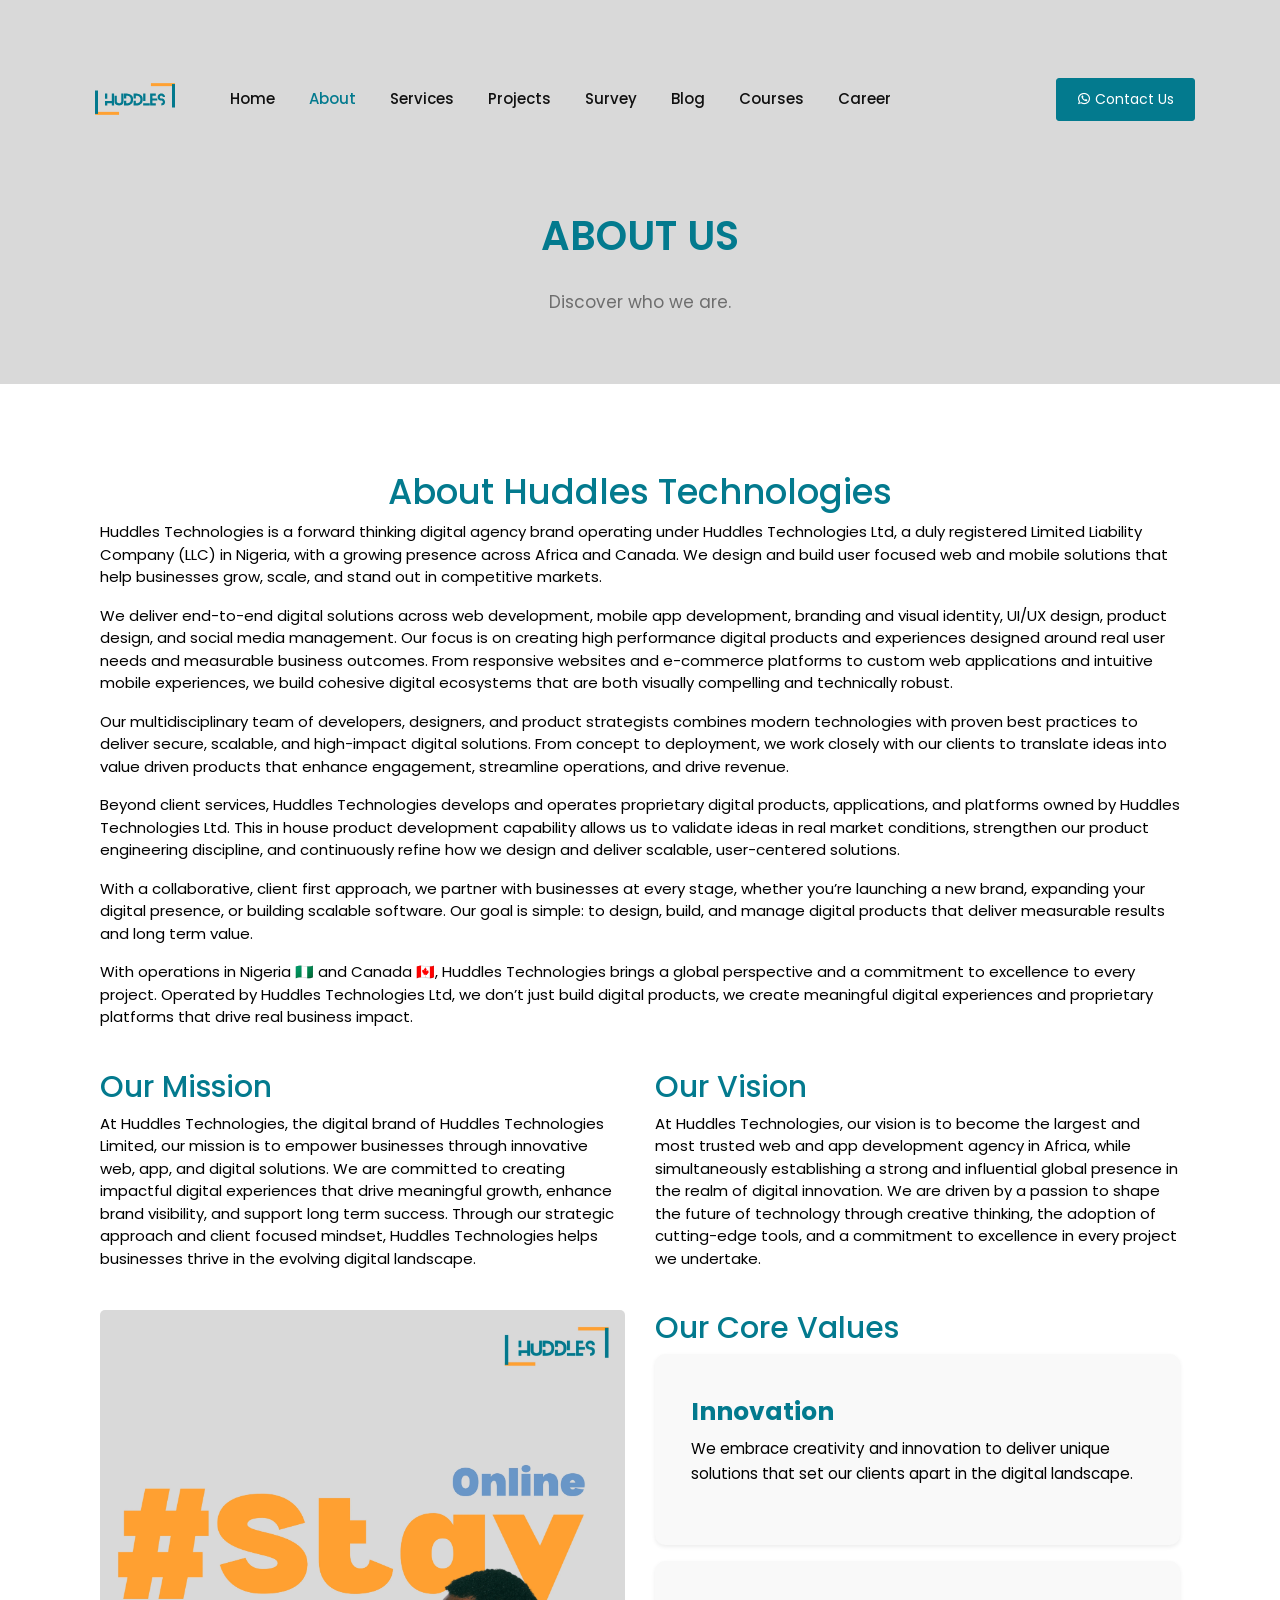
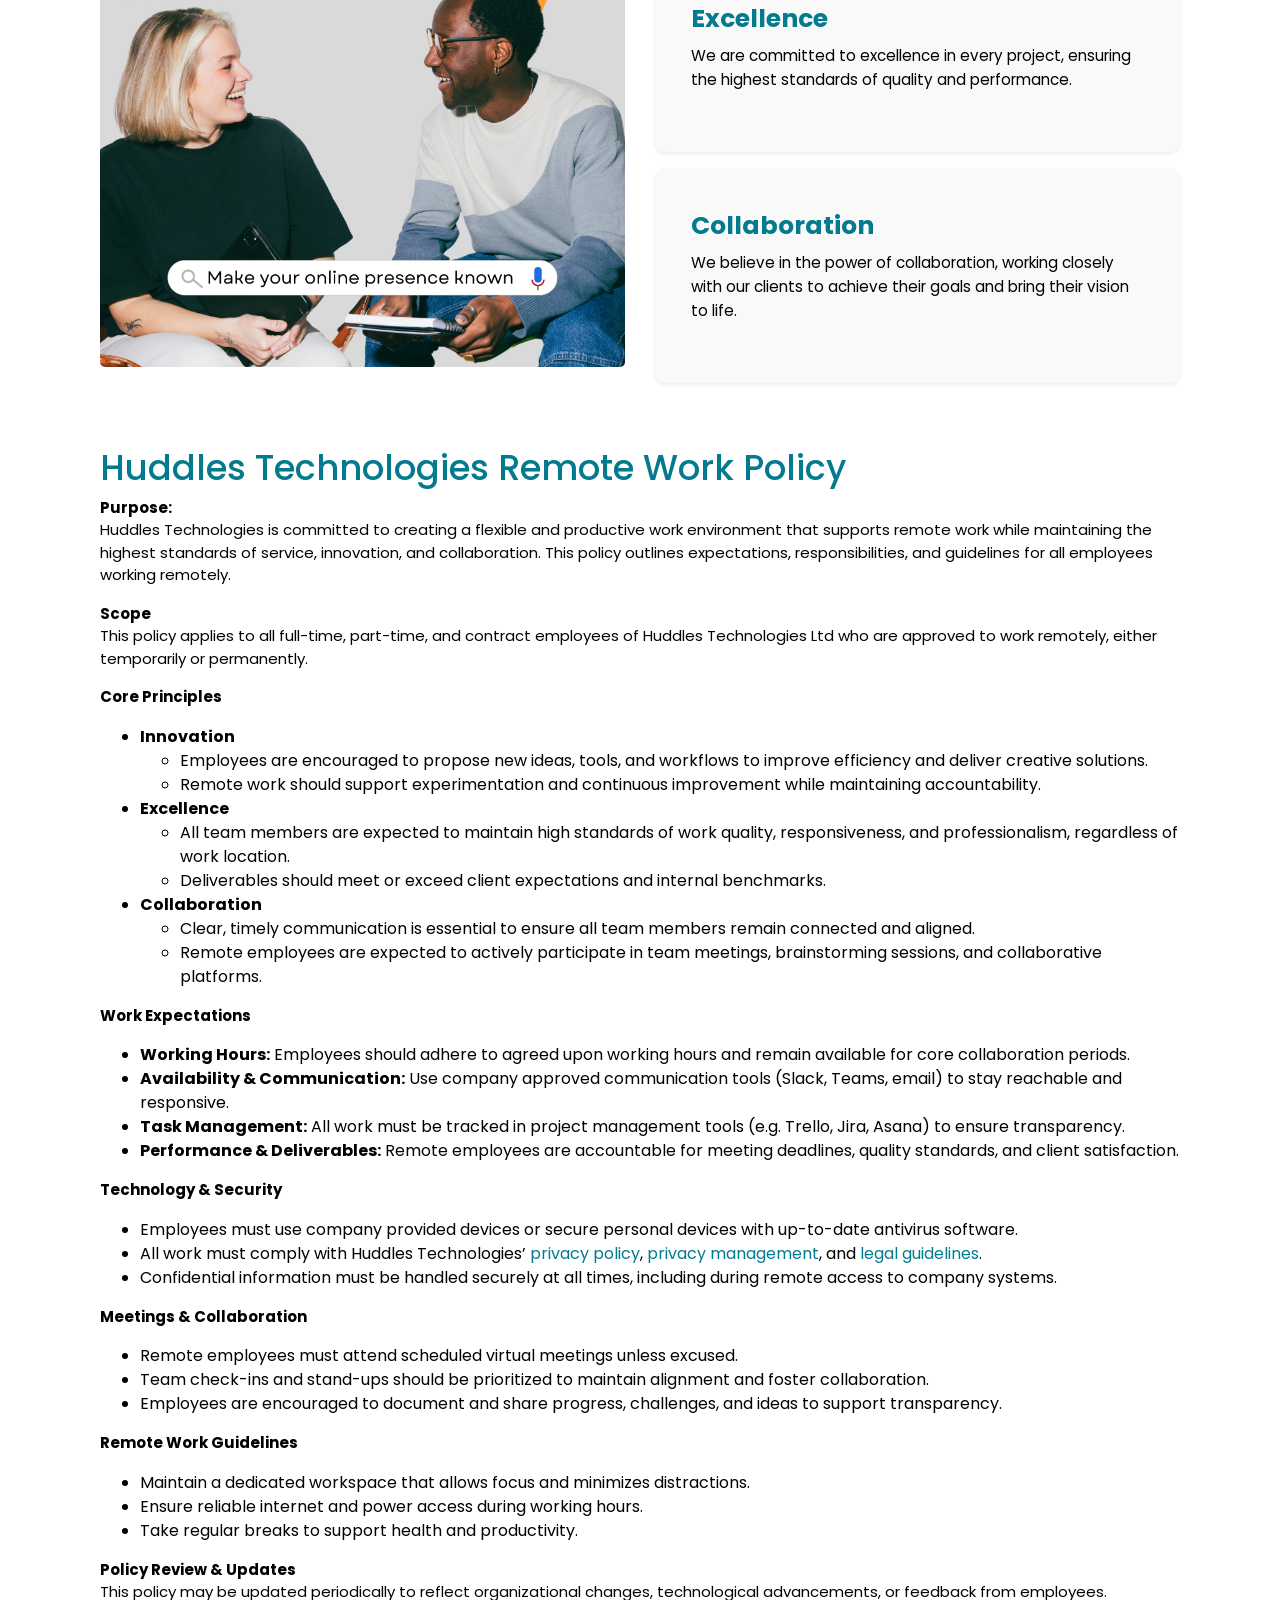
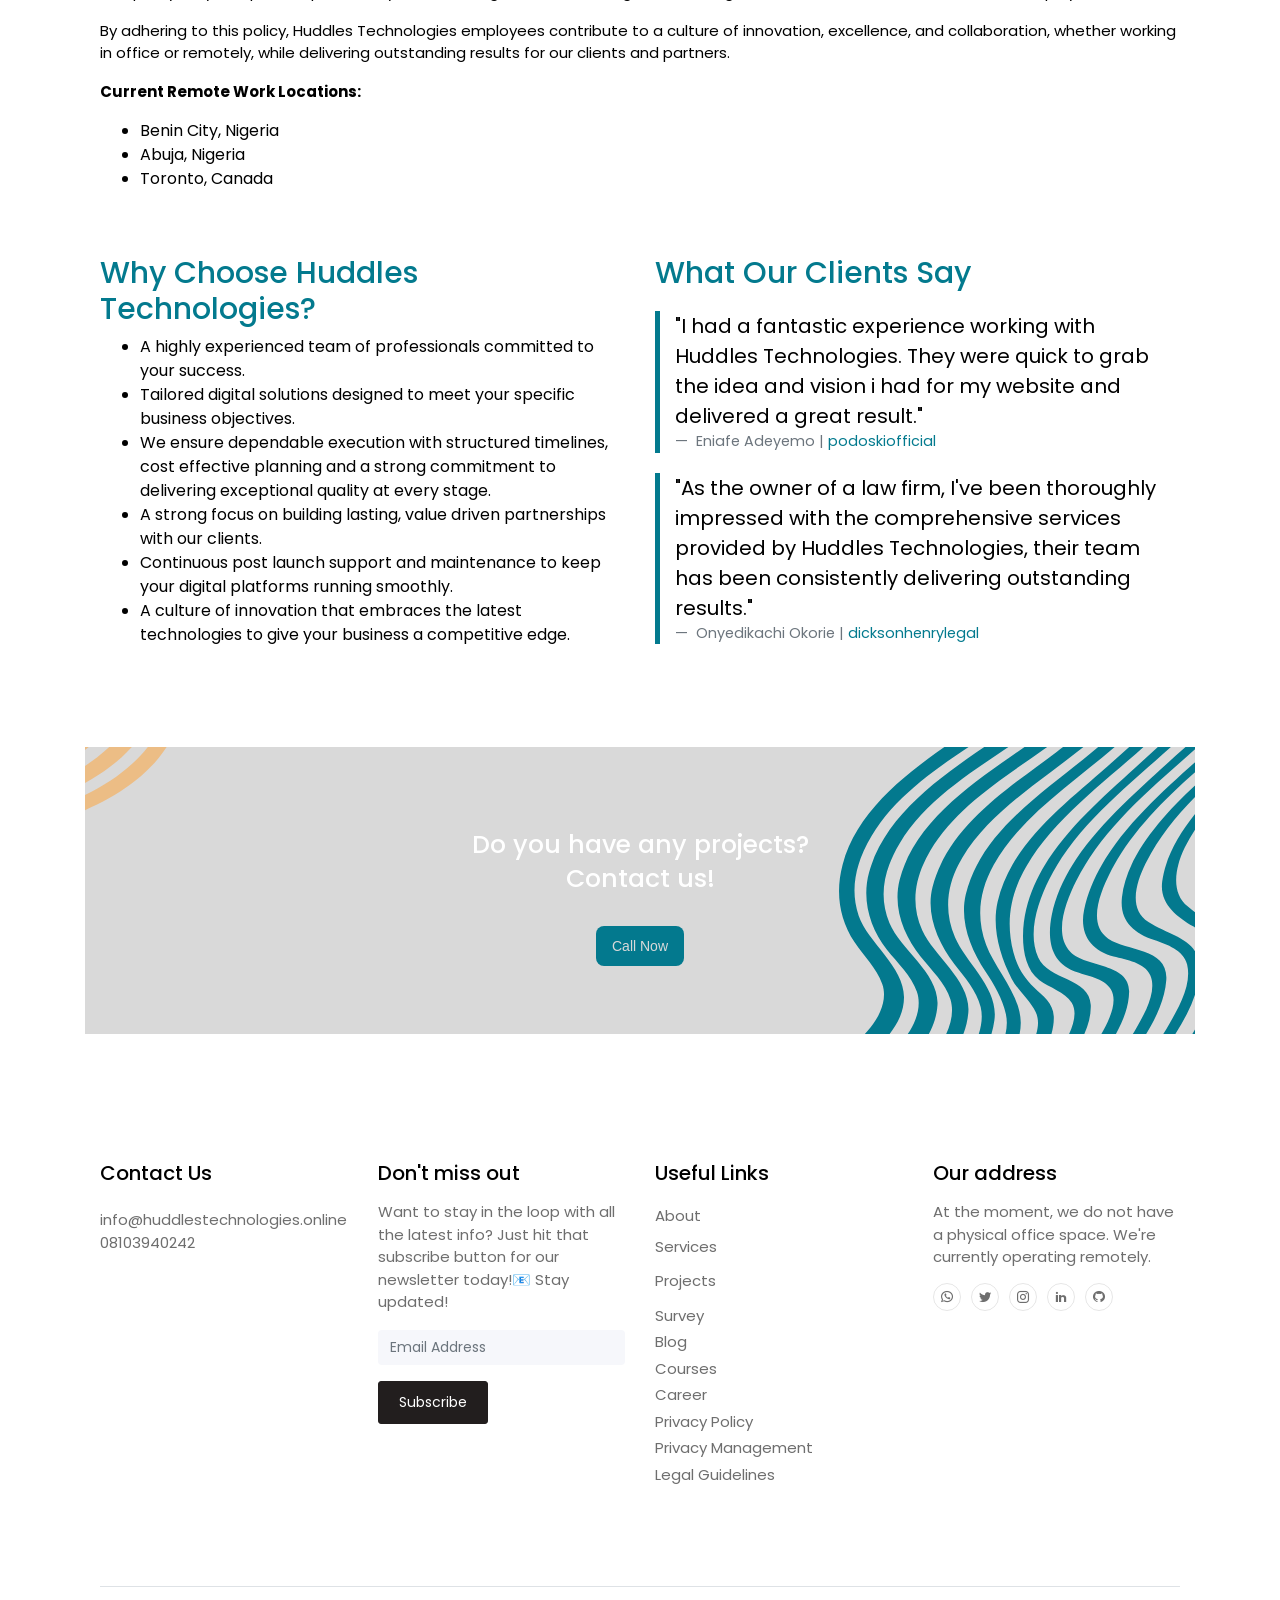
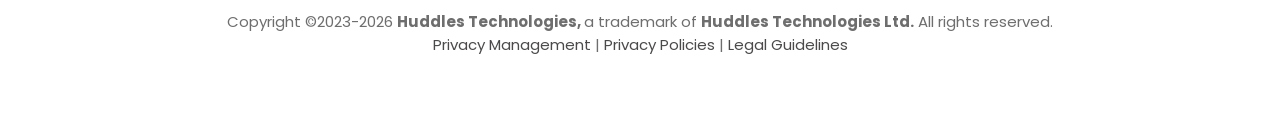
==== about.html @ eb67be65 "first commit" ====
<!DOCTYPE html>
<html lang="en">
  <head>
    <meta charset="UTF-8" />
    <meta name="viewport" content="width=device-width, initial-scale=1.0" />
    <meta http-equiv="X-UA-Compatible" content="ie=edge" />
    <meta
      name="description"
      content="Learn more about Huddles Technologies, our mission, vision, and the innovative solutions we provide in web development, design, and digital services."
    />
    <meta
      name="keywords"
      content="Huddles Technologies Ltd, Huddles Technologies Limited,Huddles Technologies, About Huddles Technologies, Web Development, Web Design, Digital Services, Innovative Solutions"
    />
    <meta
      name="author"
      content="Oviawe Efosa Iruosa - Founder of Huddles Technologies"
    />
    <meta
      property="og:title"
      content="About Huddles Technologies - Our Mission and Vision"
    />
    <meta
      property="og:description"
      content="Discover Huddles Technologies mission to deliver cutting-edge web development and design solutions. Learn about our values and commitment to innovation."
    />
    <meta
      property="og:image"
      content="https://www.huddlestechnologies.online/images/og-image.svg"
    />
    <meta property="og:url" content="https://www.huddlestechnologies.online/about" />
    <meta property="og:type" content="website" />
    <meta property="og:locale" content="en_US" />
    <meta
      name="twitter:title"
      content="About Huddles Technologies - Our Mission and Vision"
    />
    <meta
      name="twitter:description"
      content="Explore Huddles Technologies journey, values, and dedication to providing exceptional web development and digital services."
    />
    <meta
      name="twitter:image"
      content="https://www.huddlestechnologies.online/images/twitter-image.svg"
    />
    <title>
      Huddles Technologies - About Us
    </title>
    <!-- CSS -->
    <link
      rel="stylesheet"
      href="vendors/owl-carousel/css/owl.carousel.min.css"
    />
    <link
      rel="stylesheet"
      href="vendors/owl-carousel/css/owl.theme.default.css"
    />
    <link rel="stylesheet" href="vendors/mdi/css/materialdesignicons.min.css" />
    <link rel="stylesheet" href="vendors/aos/css/aos.css" />
    <link rel="stylesheet" href="css/style.min.css" />
    <link rel="stylesheet" href="stylesheet.css" />
    <!-- Structured data markup -->
    <script type="application/ld+json">
      {
        "@context": "https://schema.org",
        "@type": "WebPage",
        "name": "Huddles Technologies About Us",
        "url": "https://www.huddlestechnologies.online/about",
        "description": "Learn more about Huddles Technologies, our mission, vision, and the innovative solutions we provide in web development, design, and digital services.",
        "image": "https://www.huddlestechnologies.online/images/og-image.svg",
        "author": {
          "@type": "Person",
          "name": "Oviawe Efosa Iruosa",
          "url": "https://www.huddlestechnologies.online/about"
        },
        "publisher": {
          "@type": "Organization",
          "name": "Huddles Technologies Limited",
          "url": "https://www.huddlestechnologies.online",
          "logo": {
            "@type": "ImageObject",
            "url": "https://www.huddlestechnologies.online/images/logos/1.svg"
          }
        },
        "mainEntity": {
          "@type": "WebSite",
          "name": "Huddles Technologies",
          "url": "https://www.huddlestechnologies.online"
        },
        "potentialAction": {
          "@type": "SearchAction",
          "target": "https://www.huddlestechnologies.online/search?q={search_term_string}",
          "query-input": "required name=search_term_string"
        }
      }
      </script>

    <link rel="icon" type="image/x-icon" href="images/logos/prime.webp" />
    <style>
      #back-to-top {
        position: fixed;
        left: 20px;
        bottom: 20px;
        width: 50px;
        height: 50px;
        background-color: #037a8e;
        color: white;
        border: none;
        border-radius: 50%;
        display: flex;
        justify-content: center;
        align-items: center;
        font-size: 24px;
        cursor: pointer;
        z-index: 1500;
        opacity: 0;
        transition: opacity 0.3s ease;
      }
      #back-to-top.show {
        opacity: 1;
      }
    </style>
  </head>
  <body id="body" data-spy="scroll" data-target=".navbar" data-offset="100">
    <header id="header-section">
      <nav class="navbar navbar-expand-lg pl-3 pl-sm-0" id="navbar">
        <div class="container">
          <div class="navbar-brand-wrapper d-flex w-100">
            <img src="images/logos/1.svg" alt="" />
            <button
              class="navbar-toggler ml-auto"
              type="button"
              data-toggle="collapse"
              data-target="#navbarSupportedContent"
              aria-controls="navbarSupportedContent"
              aria-expanded="false"
              aria-label="Toggle navigation"
            >
              <span class="mdi mdi-menu navbar-toggler-icon"></span>
            </button>
          </div>
          <div
            class="collapse navbar-collapse navbar-menu-wrapper"
            id="navbarSupportedContent"
          >
          <ul
          class="navbar-nav align-items-lg-center align-items-start ml-auto"
        >
          <li
            class="d-flex align-items-center justify-content-between pl-4 pl-lg-0"
          >
            <div class="navbar-collapse-logo">
              <img src="images/logos/1.svg" alt="" />
            </div>
            <button
              class="navbar-toggler close-button"
              type="button"
              data-toggle="collapse"
              data-target="#navbarSupportedContent"
              aria-controls="navbarSupportedContent"
              aria-expanded="false"
              aria-label="Toggle navigation"
            >
              <span class="mdi mdi-close navbar-toggler-icon pl-5"></span>
            </button>
          </li>
          <li class="nav-item">
            <a class="nav-link" href="index.html">Home</a>
          </li>
          <li class="nav-item">
            <a class="nav-link" href="#header-section"
              >About<span class="sr-only">(current)</span></a
            >
          </li>
          <li class="nav-item">
            <a class="nav-link" href="services.html">Services</a>
          </li>
          <li class="nav-item">
            <a class="nav-link" href="projects.html">Projects</a>
          </li>
          <li class="nav-item">
            <a class="nav-link" href="survey.html">Survey</a>
          </li>
          <li class="nav-item">
            <a class="nav-link" href="blog.html">Blog </a>
          </li>
          
            <li class="nav-item">
              <a class="nav-link" href="courses.html">Courses</a>
            </li>
            <li class="nav-item">
              <a class="nav-link" href="career.html">Career</a>
            </li>
          <li class="nav-item btn-contact-us pl-4 pl-lg-0">
            <a
            href="https://wa.me/message/TVWBMAG3BNWDH1"
            class="btn btn-primary d-none d-lg-inline-block"
            role="button"
          >
            <span class="mdi mdi-whatsapp"></span> Contact Us
          </a>
          </li>
        
          <!-- Social Media Icons (Visible only on smaller screens) -->
          <li class="nav-item d-lg-none text-center mt-3">
            <a href="https://wa.me/message/TVWBMAG3BNWDH1" class="mx-2">
              <span class="mdi mdi-whatsapp mdi-24px"></span>
            </a>
            <a href="https://x.com/huddlestech?s=21" class="mx-2">
                  <span class="mdi mdi-twitter mdi-24px"  ></span>
                </a>
            <a
              href="https://www.instagram.com/huddles.technologies?igsh=aTY1eXlwOTM2aTB6&utm_source=qr"
              class="mx-2"
            >
              <span class="mdi mdi-instagram mdi-24px"></span>
            </a>
            <a href="https://www.linkedin.com/company/huddlestechnologies" class="mx-2">
              <span class="mdi mdi-linkedin mdi-24px"></span>
            </a>
            <a href="https://github.com/HuddlesTechnologies" class="mx-2">
              <span class="mdi mdi-github-circle mdi-24px"></span>
            </a>
          </li>
        </ul>
          </div>
        </div>
      </nav>
    </header>

    <!-- Smartsupp Live Chat script -->
    <script type="text/javascript">
      var _smartsupp = _smartsupp || {};
      _smartsupp.key = "4b1c319e4ec131598d2878d6bb352740252421fa";
      window.smartsupp ||
        (function (d) {
          var s,
            c,
            o = (smartsupp = function () {
              o._.push(arguments);
            });
          o._ = [];
          s = d.getElementsByTagName("script")[0];
          c = d.createElement("script");
          c.type = "text/javascript";
          c.charset = "utf-8";
          c.async = true;
          c.src = "https://www.smartsuppchat.com/loader.js?";
          s.parentNode.insertBefore(c, s);
        })(document);
    </script>

    <!---SECTION BEGINS-->

    <div class="banner">
      <div class="container">
        <h1 class="font-weight-semibold" style="color: #037a8e">ABOUT US</h1>
        <h6 class="font-weight-normal text-muted pb-3" style="color: #4b4949">
            <h6 class="font-weight-normal text-muted pb-3">
                Discover who we are.
              </h6>
      </div>
      <br />
      <br />
      
     </div>

    <!---=================================================================================================-->
    <div class="content-wrapper">
      <div class="container">
        
        <section class="about-us-section" id="about-us-section">
            <div class="container">
              <div class="row">
                <div class="col-12">
                  <div class="about-intro mx-auto" style="max-width:1200px">
                    <h2 class="text-primary text-center">About Huddles Technologies</h2>
                    <p class="text-muted">
                      Huddles Technologies is a forward thinking digital agency brand operating under Huddles Technologies Ltd, a duly registered Limited Liability Company (LLC) in Nigeria, with a growing presence across Africa and Canada. We design and build user focused web and mobile solutions that help businesses grow, scale, and stand out in competitive markets.
                    </p>
                    <p class="text-muted">
                      We deliver end-to-end digital solutions across web development, mobile app development, branding and visual identity, UI/UX design, product design, and social media management. Our focus is on creating high performance digital products and experiences designed around real user needs and measurable business outcomes. From responsive websites and e-commerce platforms to custom web applications and intuitive mobile experiences, we build cohesive digital ecosystems that are both visually compelling and technically robust.
                    </p>
                    <p class="text-muted">
                      Our multidisciplinary team of developers, designers, and product strategists combines modern technologies with proven best practices to deliver secure, scalable, and high-impact digital solutions. From concept to deployment, we work closely with our clients to translate ideas into value driven products that enhance engagement, streamline operations, and drive revenue.
                    </p>
                    <p class="text-muted">
                      Beyond client services, Huddles Technologies develops and operates proprietary digital products, applications, and platforms owned by Huddles Technologies Ltd. This in house product development capability allows us to validate ideas in real market conditions, strengthen our product engineering discipline, and continuously refine how we design and deliver scalable, user-centered solutions.
                    </p>
                    <p class="text-muted">
                      With a collaborative, client first approach, we partner with businesses at every stage, whether you’re launching a new brand, expanding your digital presence, or building scalable software. Our goal is simple: to design, build, and manage digital products that deliver measurable results and long term value.
                    </p>
                    <p class="text-muted">
                      With operations in Nigeria 🇳🇬 and Canada 🇨🇦, Huddles Technologies brings a global perspective and a commitment to excellence to every project. Operated by Huddles Technologies Ltd, we don’t just build digital products, we create meaningful digital experiences and proprietary platforms that drive real business impact.
                    </p>
                  </div>
                </div>
              </div>

              <div class="row mt-4">
                <div class="col-md-6">
                  <h3 class="text-primary">Our Mission</h3>
                  <p class="text-muted">
                    At Huddles Technologies, the digital brand of Huddles Technologies Limited, our mission is to empower businesses through innovative web, app, and digital solutions. We are committed to creating impactful digital experiences that drive meaningful growth, enhance brand visibility, and support long term success. Through our strategic approach and client focused mindset, Huddles Technologies helps businesses thrive in the evolving digital landscape.
                  </p>
                </div>
                <div class="col-md-6">
                  <h3 class="text-primary">Our Vision</h3>
                  <p class="text-muted">
                    At Huddles Technologies, our vision is to become the largest and most trusted web and app development agency in Africa, while simultaneously establishing a strong and influential global presence in the realm of digital innovation. We are driven by a passion to shape the future of technology through creative thinking, the adoption of cutting-edge tools, and a commitment to excellence in every project we undertake.
                  </p>
                </div>
              </div>

              <div class="row align-items-start mt-4">
                <div class="col-lg-6 mb-4">
                  <img
                    src="images/Ads/ad0055.webp"
                    alt="About Huddles Technologies"
                    class="img-fluid"
                    style="max-width: 100%; border-radius: 5px"
                  />
                </div>

                <div class="col-lg-6 mb-4">
                  <h3 class="text-primary">Our Core Values</h3>
                  <div class="mb-3">
                    <div class="card shadow-sm border-0 h-100">
                      <div class="card-body">
                        <h4 class="text-primary">Innovation</h4>
                        <p class="text-muted">We embrace creativity and innovation to deliver unique solutions that set our clients apart in the digital landscape.</p>
                      </div>
                    </div>
                  </div>
                  <div class="mb-3">
                    <div class="card shadow-sm border-0 h-100">
                      <div class="card-body">
                        <h4 class="text-primary">Excellence</h4>
                        <p class="text-muted">We are committed to excellence in every project, ensuring the highest standards of quality and performance.</p>
                      </div>
                    </div>
                  </div>
                  <div class="mb-3">
                    <div class="card shadow-sm border-0 h-100">
                      <div class="card-body">
                        <h4 class="text-primary">Collaboration</h4>
                        <p class="text-muted">We believe in the power of collaboration, working closely with our clients to achieve their goals and bring their vision to life.</p>
                      </div>
                    </div>
                  </div>
                </div>
              </div>

              <!-- workplace policy -->
              <div class="row mt-4">
                <div class="col-12">
                    <h2 class="text-primary">Huddles Technologies Remote Work Policy</h2>
                    <p class="text-muted"><b>Purpose:</b><br>
                    Huddles Technologies is committed to creating a flexible and productive work environment that supports remote work while maintaining the highest standards of service, innovation, and collaboration. This policy outlines expectations, responsibilities, and guidelines for all employees working remotely.</p>
                    <p class="text-muted"><b>Scope</b><br>
                    This policy applies to all full-time, part-time, and contract employees of Huddles Technologies Ltd who are approved to work remotely, either temporarily or permanently.</p>
                    <p class="text-muted"><b>Core Principles</b></p>
                    <ul class="text-muted">
                      <li><b>Innovation</b><br>
                        <ul>
                          <li>Employees are encouraged to propose new ideas, tools, and workflows to improve efficiency and deliver creative solutions.</li>
                          <li>Remote work should support experimentation and continuous improvement while maintaining accountability.</li>
                        </ul>
                      </li>
                      <li><b>Excellence</b><br>
                        <ul>
                          <li>All team members are expected to maintain high standards of work quality, responsiveness, and professionalism, regardless of work location.</li>
                          <li>Deliverables should meet or exceed client expectations and internal benchmarks.</li>
                        </ul>
                      </li>
                      <li><b>Collaboration</b><br>
                        <ul>
                          <li>Clear, timely communication is essential to ensure all team members remain connected and aligned.</li>
                          <li>Remote employees are expected to actively participate in team meetings, brainstorming sessions, and collaborative platforms.</li>
                        </ul>
                      </li>
                    </ul>
                    <p class="text-muted"><b>Work Expectations</b></p>
                    <ul class="text-muted">
                      <li><b>Working Hours:</b> Employees should adhere to agreed upon working hours and remain available for core collaboration periods.</li>
                      <li><b>Availability & Communication:</b> Use company approved communication tools (Slack, Teams, email) to stay reachable and responsive.</li>
                      <li><b>Task Management:</b> All work must be tracked in project management tools (e.g. Trello, Jira, Asana) to ensure transparency.</li>
                      <li><b>Performance & Deliverables:</b> Remote employees are accountable for meeting deadlines, quality standards, and client satisfaction.</li>
                    </ul>
                    <p class="text-muted"><b>Technology & Security</b></p>
                    <ul class="text-muted">
                      <li>Employees must use company provided devices or secure personal devices with up-to-date antivirus software.</li>
                      <li>All work must comply with Huddles Technologies’ <a href="privacy.html">privacy policy</a>, <a href="privacymgt.html">privacy management</a>, and <a href="legalguide.html">legal guidelines</a>.</li>
                      <li>Confidential information must be handled securely at all times, including during remote access to company systems.</li>
                    </ul>
                    <p class="text-muted"><b>Meetings & Collaboration</b></p>
                    <ul class="text-muted">
                      <li>Remote employees must attend scheduled virtual meetings unless excused.</li>
                      <li>Team check-ins and stand-ups should be prioritized to maintain alignment and foster collaboration.</li>
                      <li>Employees are encouraged to document and share progress, challenges, and ideas to support transparency.</li>
                    </ul>
                    <p class="text-muted"><b>Remote Work Guidelines</b></p>
                    <ul class="text-muted">
                      <li>Maintain a dedicated workspace that allows focus and minimizes distractions.</li>
                      <li>Ensure reliable internet and power access during working hours.</li>
                      <li>Take regular breaks to support health and productivity.</li>
                    </ul>
                    <p class="text-muted"><b>Policy Review & Updates</b><br>
                    This policy may be updated periodically to reflect organizational changes, technological advancements, or feedback from employees.</p>
                    <p class="text-muted">By adhering to this policy, Huddles Technologies employees contribute to a culture of innovation, excellence, and collaboration, whether working in office or remotely, while delivering outstanding results for our clients and partners.</p>
                      <p class="text-muted"><b>Current Remote Work Locations:</b></p>
                      <ul class="text-muted">
                        <li>Benin City, Nigeria</li>
                        <li>Abuja, Nigeria</li>
                        <li>Toronto, Canada</li>
                      </ul>
                </div>
              </div>

              <style>
                /* widen intro section to align with mission/vision columns */
                .about-intro {
                  max-width: 1200px;
                  width: 100%;
                }
                /* override muted color for about write-ups and mission/vision/core values */
                .about-us-section .text-muted,
                .about-intro p {
                  color: #000 !important;
                }

                .card {
                  border-radius: 10px;
                  background-color: #f9f9f9;
                  transition: transform 0.3s ease, box-shadow 0.3s ease;
                }

                .card:hover {
                  transform: translateY(-5px);
                  box-shadow: 0 8px 20px rgba(0, 0, 0, 0.1);
                }

                .card-body h4 {
                  font-weight: bold;
                  margin-bottom: 10px;
                }

                .card-body p {
                  font-size: 0.95rem;
                  line-height: 1.6;
                }
              </style>
      
              <div class="row mt-5">
                <!-- Why Choose Us -->
                <div class="col-lg-6 mb-4">
                  <h3 class="text-primary">Why Choose Huddles Technologies?</h3>
                  <ul class="text-muted">
                    <li>
                      A highly experienced team of professionals committed to your success.
                    </li>
                    <li>
                      Tailored digital solutions designed to meet your specific business objectives.
                    </li>
                    <li>
                      We ensure dependable execution with structured timelines, cost effective planning and a strong commitment to delivering exceptional quality at every stage.
                    </li>
                    <li>
                      A strong focus on building lasting, value driven partnerships with our clients.
                    </li>
                    <li>
                      Continuous post launch support and maintenance to keep your digital platforms running smoothly.
                    </li>
                    <li>
                      A culture of innovation that embraces the latest technologies to give your business a competitive edge.
                    </li>
                    
                  </ul>
                </div>
      
                <!-- Testimonials -->
                <div class="col-lg-6 mb-4">
                  <h3 class="text-primary">What Our Clients Say</h3>
                  <blockquote class="blockquote text-muted">
                    "I had a fantastic experience working with Huddles Technologies. They were quick to grab the idea
                    and vision i had for my website and delivered a great result."
                    <footer class="blockquote-footer">
                      Eniafe Adeyemo | <a href="https://podoskiofficial.com/">podoskiofficial</a>
                    </footer>
                  </blockquote>
                  <blockquote class="blockquote text-muted">
                    "As the owner of a law firm, I've been thoroughly impressed with the comprehensive services 
                    provided by Huddles Technologies, 
                    their team has been consistently delivering outstanding results."
                    <footer class="blockquote-footer">
                     Onyedikachi Okorie | <a href="https://dicksonhenrylegal.com/">dicksonhenrylegal</a>
                    </footer>
                  </blockquote>
                </div>
              </div>
            </div>
          </section>
      
          <style>
            .about-us-section {
              padding: 60px 0;
            }
      
            .section-title {
              font-size: 2.5rem;
              font-weight: bold;
            }
      
            .section-subtitle {
              font-size: 1.2rem;
              margin-top: 10px;
            }
      
            .text-primary {
              color: #037a8e;
            }
      
            .text-muted {
              color: #4b4949;
            }
      
            .blockquote {
              border-left: 5px solid #037a8e;
              padding-left: 15px;
              margin-top: 20px;
            }
      
            .blockquote-footer {
              font-size: 0.9rem;
              color: #6c757d;
            }
          </style>
        <section class="contact-us" id="contact-section">
          <div class="contact-us-bgimage grid-margin">
            <div class="pb-4">
              <h4
                class="px-3 px-md-0 m-0"
                data-aos="fade-down"
                style="color: white"
              >
                Do you have any projects?
              </h4>
              <h4 class="pt-1" data-aos="fade-down" style="color: white">
                Contact us!
              </h4>
            </div>
            <div data-aos="fade-up">
              <!-- HTML !-->
              <a href="tel:08103940242"
                ><button class="button-1" role="button">Call Now</button></a
              >
            </div>
          </div>

          <!---button css code-->

          <style>
            /* CSS */
            .button-1 {
              background-color: #03798e;
              border-radius: 8px;
              border-style: none;
              box-sizing: border-box;
              color: #d9d9d9;
              cursor: pointer;
              display: inline-block;
              font-family: "Haas Grot Text R Web", "Helvetica Neue", Helvetica,
                Arial, sans-serif;
              font-size: 14px;
              font-weight: 500;
              height: 40px;
              line-height: 20px;
              list-style: none;
              margin: 0;
              outline: none;
              padding: 10px 16px;
              position: relative;
              text-align: center;
              text-decoration: none;
              transition: color 100ms;
              vertical-align: baseline;
              user-select: none;
              -webkit-user-select: none;
              touch-action: manipulation;
            }

            .button-1:hover,
            .button-1:focus {
              background-color: #ffa132;
            }
          </style>
        </section>

        <div class="content-wrapper">
          <div class="container">
            <section class="contact-details" id="contact-details-section">
              <div class="row text-center text-md-left">
                <div class="col-12 col-md-6 col-lg-3 grid-margin">
                  <h5 class="pb-2">Contact Us</h5>
                  <div class="pt-2">
                    <a href="mailto:info@huddlestechnologies.online"
                      ><p class="text-muted m-0">
                        info@huddlestechnologies.online
                      </p></a
                    >
                    <a href="tel:08103940242"
                      ><p class="text-muted m-0">08103940242</p></a
                    >
                  </div>
                </div>
                <div class="col-12 col-md-6 col-lg-3 grid-margin">
                  <h5 class="pb-2">Don't miss out</h5>
                  <p class="text-muted">
                    Want to stay in the loop with all the latest info? Just hit
                    that subscribe button for our newsletter today!📧 Stay
                    updated!
                  </p>
                  <form>
                    <input
                      type="text"
                      class="form-control"
                      id="Email"
                      placeholder="Email Address"
                    />
                  </form>
                  <div class="pt-3">
                    <button class="btn btn-dark">Subscribe</button>
                  </div>
                </div>
                <div class="col-12 col-md-6 col-lg-3 grid-margin">
                  <h5 class="pb-2">Useful Links</h5>
                  <a href="about.html"
                    ><p class="m-0 pt-1 pb-2">About</p></a
                  >
                  <a href="services.html"
                    ><p class="m-0 pb-2">Services</p></a
                  >
                  <a href="projects.html"
                    ><p class="m-0 pt-1 pb-2">Projects</p></a
                  >
                  <a href="survey.html"><p class="m-0 pt-1">Survey</p></a>
                  <a href="blog.html"><p class="m-0 pt-1">Blog</p></a>
                    <a href="courses.html"><p class="m-0 pt-1">Courses</p></a>
                    <a href="career.html"><p class="m-0 pt-1">Career</p></a>
                  <a href="privacy.html"
                    ><p class="m-0 pt-1">Privacy Policy</p></a
                  >
                  <a href="privacymgt.html"
                    ><p class="m-0 pt-1">Privacy Management</p></a
                  >
                  <a href="legalguide.html"
                    ><p class="m-0 pt-1">Legal Guidelines</p></a
                  >
                </div>
                <div class="col-12 col-md-6 col-lg-3 grid-margin">
                  <h5 class="pb-2">Our address</h5>
                  <p class="text-muted">
                    At the moment, we do not have a physical office space. We're
                    currently operating remotely.
                  </p>
                  <div
                    class="d-flex justify-content-center justify-content-md-start"
                  >
                    <a href="https://wa.me/message/TVWBMAG3BNWDH1"
                      ><span class="mdi mdi-whatsapp"></span
                    ></a>
                    <a href="https://x.com/huddlestech?s=21"
                      ><span class="mdi mdi-twitter"></span
                    ></a>
                    <a
                      href="https://www.instagram.com/huddles.technologies?igsh=aTY1eXlwOTM2aTB6&utm_source=qr"
                      ><span class="mdi mdi-instagram"></span
                    ></a>
                    <a href="https://www.linkedin.com/company/huddlestechnologies"
                      ><span class="mdi mdi-linkedin"></span
                    ></a>
                    <a href="https://github.com/HuddlesTechnologies"
                      ><span class="mdi mdi-github-circle"></span
                    ></a>
                  </div>
                </div>
              </div>
            </section>
            <footer class="border-top">
              <p class="text-center text-muted pt-4">
                Copyright ©2023-2026
                <b>Huddles Technologies, </b> a trademark of
                <b>Huddles Technologies Ltd.</b> All rights reserved.<br /><a
                  href="privacymgt.html"
                  style="color: #4b4949"
                  >Privacy Management</a
                >
                |
                <a href="privacy.html" style="color: #4b4949"
                  >Privacy Policies</a
                >
                |
                <a href="legalguide.html" style="color: #4b4949"
                  >Legal Guidelines</a
                >
              </p>
            </footer>

            <!---JS section-->
            <script src="vendors/jquery/jquery.min.js"></script>
            <script src="vendors/bootstrap/bootstrap.min.js"></script>
            <script src="vendors/owl-carousel/js/owl.carousel.min.js"></script>
            <script src="vendors/aos/js/aos.js"></script>
            <script src="js/landingpage.js"></script>
            <button id="back-to-top" title="Back to top">&#8679;</button>
            <script>
              document.addEventListener('DOMContentLoaded', function() {
                const backBtn = document.getElementById('back-to-top');
                window.addEventListener('scroll', () => {
                  if (window.scrollY > 300) backBtn.classList.add('show');
                  else backBtn.classList.remove('show');
                });
                backBtn.addEventListener('click', () => {
                  window.scrollTo({ top: 0, behavior: 'smooth' });
                });
              });
            </script>
          </div>
        </div>
      </div>
    </div>
  </body>
</html>
---- css/style.min.css ----
@import "https://fonts.googleapis.com/css?family=Poppins:400,500,700&display=swap";
/*!
 * Bootstrap v4.3.1 (https://getbootstrap.com/)
 * Copyright 2011-2019 The Bootstrap Authors
 * Copyright 2011-2019 Twitter, Inc.
 * Licensed under MIT (https://github.com/twbs/bootstrap/blob/master/LICENSE)
 */
:root {
  --blue: #007bff;
  --indigo: #6610f2;
  --purple: #6f42c1;
  --pink: #037a8e;
  --red: #dc3545;
  --orange: #fd7e14;
  --yellow: #ffc107;
  --green: #28a745;
  --teal: #20c997;
  --cyan: #17a2b8;
  --white: #fff;
  --gray: #6c757d;
  --gray-dark: #343a40;
  --primary: #037a8e;
  --secondary: #d9d9d9;
  --success: #d9d9d8;
  --info: #1998ff;
  --warning: #ffa033;
  --danger: red;
  --light: #fc7341;
  --dark: #221e1e;
  --breakpoint-xs: 0;
  --breakpoint-sm: 576px;
  --breakpoint-md: 768px;
  --breakpoint-lg: 992px;
  --breakpoint-xl: 1200px;
  --font-family-sans-serif: -apple-system, BlinkMacSystemFont, "Segoe UI",
    Roboto, "Helvetica Neue", Arial, "Noto Sans", sans-serif,
    "Apple Color Emoji", "Segoe UI Emoji", "Segoe UI Symbol", "Noto Color Emoji";
  --font-family-monospace: SFMono-Regular, Menlo, Monaco, Consolas,
    "Liberation Mono", "Courier New", monospace;
}
*,
:after,
:before {
  box-sizing: border-box;
}
html {
  font-family: sans-serif;
  line-height: 1.15;
  -webkit-text-size-adjust: 100%;
  -webkit-tap-highlight-color: rgba(0, 0, 0, 0);
}
article,
aside,
figcaption,
figure,
footer,
header,
hgroup,
main,
nav,
section {
  display: block;
}
body {
  font-family: -apple-system, BlinkMacSystemFont, Segoe UI, Roboto,
    Helvetica Neue, Arial, Noto Sans, sans-serif, Apple Color Emoji,
    Segoe UI Emoji, Segoe UI Symbol, Noto Color Emoji;
  font-size: 1rem;
  font-weight: 400;
  line-height: 1.5;
  color: #212529;
  text-align: left;
  background-color: #fff;
}
[tabindex="-1"]:focus {
  outline: 0 !important;
}
hr {
  box-sizing: content-box;
  height: 0;
  overflow: visible;
}
h1,
h2,
h3,
h4,
h5,
h6 {
  margin-top: 0;
  margin-bottom: 0.5rem;
}
p {
  margin-top: 0;
  margin-bottom: 1rem;
}
abbr[data-original-title],
abbr[title] {
  text-decoration: underline;
  -webkit-text-decoration: underline dotted;
  text-decoration: underline dotted;
  cursor: help;
  border-bottom: 0;
  -webkit-text-decoration-skip-ink: none;
  text-decoration-skip-ink: none;
}
address {
  font-style: normal;
  line-height: inherit;
}
address,
dl,
ol,
ul {
  margin-bottom: 1rem;
}
dl,
ol,
ul {
  margin-top: 0;
}
ol ol,
ol ul,
ul ol,
ul ul {
  margin-bottom: 0;
}
dt {
  font-weight: 700;
}
dd {
  margin-bottom: 0.5rem;
  margin-left: 0;
}
blockquote {
  margin: 0 0 1rem;
}
b,
strong {
  font-weight: bolder;
}
small {
  font-size: 80%;
}
sub,
sup {
  position: relative;
  font-size: 75%;
  line-height: 0;
  vertical-align: baseline;
}
sub {
  bottom: -0.25em;
}
sup {
  top: -0.5em;
}
a {
  color: #037a8e;
  text-decoration: none;
  background-color: transparent;
}
a:hover {
  color: #000;
  text-decoration: underline;
}
a:not([href]):not([tabindex]),
a:not([href]):not([tabindex]):focus,
a:not([href]):not([tabindex]):hover {
  color: inherit;
  text-decoration: none;
}
a:not([href]):not([tabindex]):focus {
  outline: 0;
}
code,
kbd,
pre,
samp {
  font-family: SFMono-Regular, Menlo, Monaco, Consolas, Liberation Mono,
    Courier New, monospace;
  font-size: 1em;
}
pre {
  margin-top: 0;
  margin-bottom: 1rem;
  overflow: auto;
}
figure {
  margin: 0 0 1rem;
}
img {
  border-style: none;
}
img,
svg {
  vertical-align: middle;
}
svg {
  overflow: hidden;
}
table {
  border-collapse: collapse;
}
caption {
  padding-top: 0.75rem;
  padding-bottom: 0.75rem;
  color: #6e6e6e;
  text-align: left;
  caption-side: bottom;
}
th {
  text-align: inherit;
}
label {
  display: inline-block;
  margin-bottom: 0.5rem;
}
button {
  border-radius: 0;
}
button:focus {
  outline: 1px dotted;
  outline: 5px auto -webkit-focus-ring-color;
}
button,
input,
optgroup,
select,
textarea {
  margin: 0;
  font-family: inherit;
  font-size: inherit;
  line-height: inherit;
}
button,
input {
  overflow: visible;
}
button,
select {
  text-transform: none;
}
select {
  word-wrap: normal;
}
[type="button"],
[type="reset"],
[type="submit"],
button {
  -webkit-appearance: button;
}
[type="button"]:not(:disabled),
[type="reset"]:not(:disabled),
[type="submit"]:not(:disabled),
button:not(:disabled) {
  cursor: pointer;
}
[type="button"]::-moz-focus-inner,
[type="reset"]::-moz-focus-inner,
[type="submit"]::-moz-focus-inner,
button::-moz-focus-inner {
  padding: 0;
  border-style: none;
}
input[type="checkbox"],
input[type="radio"] {
  box-sizing: border-box;
  padding: 0;
}
input[type="date"],
input[type="datetime-local"],
input[type="month"],
input[type="time"] {
  -webkit-appearance: listbox;
}
textarea {
  overflow: auto;
  resize: vertical;
}
fieldset {
  min-width: 0;
  padding: 0;
  margin: 0;
  border: 0;
}
legend {
  display: block;
  width: 100%;
  max-width: 100%;
  padding: 0;
  margin-bottom: 0.5rem;
  font-size: 1.5rem;
  line-height: inherit;
  color: inherit;
  white-space: normal;
}
progress {
  vertical-align: baseline;
}
[type="number"]::-webkit-inner-spin-button,
[type="number"]::-webkit-outer-spin-button {
  height: auto;
}
[type="search"] {
  outline-offset: -2px;
  -webkit-appearance: none;
}
[type="search"]::-webkit-search-decoration {
  -webkit-appearance: none;
}
::-webkit-file-upload-button {
  font: inherit;
  -webkit-appearance: button;
}
output {
  display: inline-block;
}
summary {
  display: list-item;
  cursor: pointer;
}
template {
  display: none;
}
[hidden] {
  display: none !important;
}
.h1,
.h2,
.h3,
.h4,
.h5,
.h6,
h1,
h2,
h3,
h4,
h5,
h6 {
  margin-bottom: 0.5rem;
  font-weight: 500;
  line-height: 1.2;
}
.h1,
h1 {
  font-size: 2.5rem;
}
.h2,
h2 {
  font-size: 2rem;
}
.h3,
h3 {
  font-size: 1.75rem;
}
.h4,
h4 {
  font-size: 1.5rem;
}
.h5,
h5 {
  font-size: 1.25rem;
}
.h6,
h6 {
  font-size: 1rem;
}
.lead {
  font-size: 1.25rem;
  font-weight: 300;
}
.display-1 {
  font-size: 6rem;
}
.display-1,
.display-2 {
  font-weight: 300;
  line-height: 1.2;
}
.display-2 {
  font-size: 5.5rem;
}
.display-3 {
  font-size: 4.5rem;
}
.display-3,
.display-4 {
  font-weight: 300;
  line-height: 1.2;
}
.display-4 {
  font-size: 3.5rem;
}
hr {
  margin-top: 1rem;
  margin-bottom: 1rem;
  border: 0;
  border-top: 1px solid rgba(0, 0, 0, 0.1);
}
.small,
small {
  font-size: 80%;
  font-weight: 400;
}
.mark,
mark {
  padding: 0.2em;
  background-color: #fcf8e3;
}
.list-inline,
.list-unstyled {
  padding-left: 0;
  list-style: none;
}
.list-inline-item {
  display: inline-block;
}
.list-inline-item:not(:last-child) {
  margin-right: 0.5rem;
}
.initialism {
  font-size: 90%;
  text-transform: uppercase;
}
.blockquote {
  margin-bottom: 1rem;
  font-size: 1.25rem;
}
.blockquote-footer {
  display: block;
  font-size: 80%;
  color: #6c757d;
}
.blockquote-footer:before {
  content: "\2014\00A0";
}
.img-fluid,
.img-thumbnail {
  max-width: 100%;
  height: auto;
}
.img-thumbnail {
  padding: 0.25rem;
  background-color: #fff;
  border: 1px solid #dee2e6;
  border-radius: 0.25rem;
}
.figure {
  display: inline-block;
}
.figure-img {
  margin-bottom: 0.5rem;
  line-height: 1;
}
.figure-caption {
  font-size: 90%;
  color: #6c757d;
}
code {
  font-size: 87.5%;
  color: #037a8e;
  word-break: break-word;
}
a > code {
  color: inherit;
}
kbd {
  padding: 0.2rem 0.4rem;
  font-size: 87.5%;
  color: #fff;
  background-color: #212529;
  border-radius: 0.2rem;
}
kbd kbd {
  padding: 0;
  font-size: 100%;
  font-weight: 700;
}
pre {
  display: block;
  font-size: 87.5%;
  color: #212529;
}
pre code {
  font-size: inherit;
  color: inherit;
  word-break: normal;
}
.pre-scrollable {
  max-height: 340px;
  overflow-y: scroll;
}
.container {
  width: 100%;
  padding-right: 15px;
  padding-left: 15px;
  margin-right: auto;
  margin-left: auto;
}
@media (min-width: 576px) {
  .container {
    max-width: 540px;
  }
}
@media (min-width: 768px) {
  .container {
    max-width: 720px;
  }
}
@media (min-width: 992px) {
  .container {
    max-width: 960px;
  }
}
@media (min-width: 1200px) {
  .container {
    max-width: 1140px;
  }
}
.container-fluid {
  width: 100%;
  padding-right: 15px;
  padding-left: 15px;
  margin-right: auto;
  margin-left: auto;
}
.row {
  display: flex;
  flex-wrap: wrap;
  margin-right: -15px;
  margin-left: -15px;
}
.no-gutters {
  margin-right: 0;
  margin-left: 0;
}
.no-gutters > .col,
.no-gutters > [class*="col-"] {
  padding-right: 0;
  padding-left: 0;
}
.col,
.col-1,
.col-2,
.col-3,
.col-4,
.col-5,
.col-6,
.col-7,
.col-8,
.col-9,
.col-10,
.col-11,
.col-12,
.col-auto,
.col-lg,
.col-lg-1,
.col-lg-2,
.col-lg-3,
.col-lg-4,
.col-lg-5,
.col-lg-6,
.col-lg-7,
.col-lg-8,
.col-lg-9,
.col-lg-10,
.col-lg-11,
.col-lg-12,
.col-lg-auto,
.col-md,
.col-md-1,
.col-md-2,
.col-md-3,
.col-md-4,
.col-md-5,
.col-md-6,
.col-md-7,
.col-md-8,
.col-md-9,
.col-md-10,
.col-md-11,
.col-md-12,
.col-md-auto,
.col-sm,
.col-sm-1,
.col-sm-2,
.col-sm-3,
.col-sm-4,
.col-sm-5,
.col-sm-6,
.col-sm-7,
.col-sm-8,
.col-sm-9,
.col-sm-10,
.col-sm-11,
.col-sm-12,
.col-sm-auto,
.col-xl,
.col-xl-1,
.col-xl-2,
.col-xl-3,
.col-xl-4,
.col-xl-5,
.col-xl-6,
.col-xl-7,
.col-xl-8,
.col-xl-9,
.col-xl-10,
.col-xl-11,
.col-xl-12,
.col-xl-auto {
  position: relative;
  width: 100%;
  padding-right: 15px;
  padding-left: 15px;
}
.col {
  flex-basis: 0;
  flex-grow: 1;
  max-width: 100%;
}
.col-auto {
  flex: 0 0 auto;
  width: auto;
  max-width: 100%;
}
.col-1 {
  flex: 0 0 8.33333%;
  max-width: 8.33333%;
}
.col-2 {
  flex: 0 0 16.66667%;
  max-width: 16.66667%;
}
.col-3 {
  flex: 0 0 25%;
  max-width: 25%;
}
.col-4 {
  flex: 0 0 33.33333%;
  max-width: 33.33333%;
}
.col-5 {
  flex: 0 0 41.66667%;
  max-width: 41.66667%;
}
.col-6 {
  flex: 0 0 50%;
  max-width: 50%;
}
.col-7 {
  flex: 0 0 58.33333%;
  max-width: 58.33333%;
}
.col-8 {
  flex: 0 0 66.66667%;
  max-width: 66.66667%;
}
.col-9 {
  flex: 0 0 75%;
  max-width: 75%;
}
.col-10 {
  flex: 0 0 83.33333%;
  max-width: 83.33333%;
}
.col-11 {
  flex: 0 0 91.66667%;
  max-width: 91.66667%;
}
.col-12 {
  flex: 0 0 100%;
  max-width: 100%;
}
.order-first {
  order: -1;
}
.order-last {
  order: 13;
}
.order-0 {
  order: 0;
}
.order-1 {
  order: 1;
}
.order-2 {
  order: 2;
}
.order-3 {
  order: 3;
}
.order-4 {
  order: 4;
}
.order-5 {
  order: 5;
}
.order-6 {
  order: 6;
}
.order-7 {
  order: 7;
}
.order-8 {
  order: 8;
}
.order-9 {
  order: 9;
}
.order-10 {
  order: 10;
}
.order-11 {
  order: 11;
}
.order-12 {
  order: 12;
}
.offset-1 {
  margin-left: 8.33333%;
}
.offset-2 {
  margin-left: 16.66667%;
}
.offset-3 {
  margin-left: 25%;
}
.offset-4 {
  margin-left: 33.33333%;
}
.offset-5 {
  margin-left: 41.66667%;
}
.offset-6 {
  margin-left: 50%;
}
.offset-7 {
  margin-left: 58.33333%;
}
.offset-8 {
  margin-left: 66.66667%;
}
.offset-9 {
  margin-left: 75%;
}
.offset-10 {
  margin-left: 83.33333%;
}
.offset-11 {
  margin-left: 91.66667%;
}
@media (min-width: 576px) {
  .col-sm {
    flex-basis: 0;
    flex-grow: 1;
    max-width: 100%;
  }
  .col-sm-auto {
    flex: 0 0 auto;
    width: auto;
    max-width: 100%;
  }
  .col-sm-1 {
    flex: 0 0 8.33333%;
    max-width: 8.33333%;
  }
  .col-sm-2 {
    flex: 0 0 16.66667%;
    max-width: 16.66667%;
  }
  .col-sm-3 {
    flex: 0 0 25%;
    max-width: 25%;
  }
  .col-sm-4 {
    flex: 0 0 33.33333%;
    max-width: 33.33333%;
  }
  .col-sm-5 {
    flex: 0 0 41.66667%;
    max-width: 41.66667%;
  }
  .col-sm-6 {
    flex: 0 0 50%;
    max-width: 50%;
  }
  .col-sm-7 {
    flex: 0 0 58.33333%;
    max-width: 58.33333%;
  }
  .col-sm-8 {
    flex: 0 0 66.66667%;
    max-width: 66.66667%;
  }
  .col-sm-9 {
    flex: 0 0 75%;
    max-width: 75%;
  }
  .col-sm-10 {
    flex: 0 0 83.33333%;
    max-width: 83.33333%;
  }
  .col-sm-11 {
    flex: 0 0 91.66667%;
    max-width: 91.66667%;
  }
  .col-sm-12 {
    flex: 0 0 100%;
    max-width: 100%;
  }
  .order-sm-first {
    order: -1;
  }
  .order-sm-last {
    order: 13;
  }
  .order-sm-0 {
    order: 0;
  }
  .order-sm-1 {
    order: 1;
  }
  .order-sm-2 {
    order: 2;
  }
  .order-sm-3 {
    order: 3;
  }
  .order-sm-4 {
    order: 4;
  }
  .order-sm-5 {
    order: 5;
  }
  .order-sm-6 {
    order: 6;
  }
  .order-sm-7 {
    order: 7;
  }
  .order-sm-8 {
    order: 8;
  }
  .order-sm-9 {
    order: 9;
  }
  .order-sm-10 {
    order: 10;
  }
  .order-sm-11 {
    order: 11;
  }
  .order-sm-12 {
    order: 12;
  }
  .offset-sm-0 {
    margin-left: 0;
  }
  .offset-sm-1 {
    margin-left: 8.33333%;
  }
  .offset-sm-2 {
    margin-left: 16.66667%;
  }
  .offset-sm-3 {
    margin-left: 25%;
  }
  .offset-sm-4 {
    margin-left: 33.33333%;
  }
  .offset-sm-5 {
    margin-left: 41.66667%;
  }
  .offset-sm-6 {
    margin-left: 50%;
  }
  .offset-sm-7 {
    margin-left: 58.33333%;
  }
  .offset-sm-8 {
    margin-left: 66.66667%;
  }
  .offset-sm-9 {
    margin-left: 75%;
  }
  .offset-sm-10 {
    margin-left: 83.33333%;
  }
  .offset-sm-11 {
    margin-left: 91.66667%;
  }
}
@media (min-width: 768px) {
  .col-md {
    flex-basis: 0;
    flex-grow: 1;
    max-width: 100%;
  }
  .col-md-auto {
    flex: 0 0 auto;
    width: auto;
    max-width: 100%;
  }
  .col-md-1 {
    flex: 0 0 8.33333%;
    max-width: 8.33333%;
  }
  .col-md-2 {
    flex: 0 0 16.66667%;
    max-width: 16.66667%;
  }
  .col-md-3 {
    flex: 0 0 25%;
    max-width: 25%;
  }
  .col-md-4 {
    flex: 0 0 33.33333%;
    max-width: 33.33333%;
  }
  .col-md-5 {
    flex: 0 0 41.66667%;
    max-width: 41.66667%;
  }
  .col-md-6 {
    flex: 0 0 50%;
    max-width: 50%;
  }
  .col-md-7 {
    flex: 0 0 58.33333%;
    max-width: 58.33333%;
  }
  .col-md-8 {
    flex: 0 0 66.66667%;
    max-width: 66.66667%;
  }
  .col-md-9 {
    flex: 0 0 75%;
    max-width: 75%;
  }
  .col-md-10 {
    flex: 0 0 83.33333%;
    max-width: 83.33333%;
  }
  .col-md-11 {
    flex: 0 0 91.66667%;
    max-width: 91.66667%;
  }
  .col-md-12 {
    flex: 0 0 100%;
    max-width: 100%;
  }
  .order-md-first {
    order: -1;
  }
  .order-md-last {
    order: 13;
  }
  .order-md-0 {
    order: 0;
  }
  .order-md-1 {
    order: 1;
  }
  .order-md-2 {
    order: 2;
  }
  .order-md-3 {
    order: 3;
  }
  .order-md-4 {
    order: 4;
  }
  .order-md-5 {
    order: 5;
  }
  .order-md-6 {
    order: 6;
  }
  .order-md-7 {
    order: 7;
  }
  .order-md-8 {
    order: 8;
  }
  .order-md-9 {
    order: 9;
  }
  .order-md-10 {
    order: 10;
  }
  .order-md-11 {
    order: 11;
  }
  .order-md-12 {
    order: 12;
  }
  .offset-md-0 {
    margin-left: 0;
  }
  .offset-md-1 {
    margin-left: 8.33333%;
  }
  .offset-md-2 {
    margin-left: 16.66667%;
  }
  .offset-md-3 {
    margin-left: 25%;
  }
  .offset-md-4 {
    margin-left: 33.33333%;
  }
  .offset-md-5 {
    margin-left: 41.66667%;
  }
  .offset-md-6 {
    margin-left: 50%;
  }
  .offset-md-7 {
    margin-left: 58.33333%;
  }
  .offset-md-8 {
    margin-left: 66.66667%;
  }
  .offset-md-9 {
    margin-left: 75%;
  }
  .offset-md-10 {
    margin-left: 83.33333%;
  }
  .offset-md-11 {
    margin-left: 91.66667%;
  }
}
@media (min-width: 992px) {
  .col-lg {
    flex-basis: 0;
    flex-grow: 1;
    max-width: 100%;
  }
  .col-lg-auto {
    flex: 0 0 auto;
    width: auto;
    max-width: 100%;
  }
  .col-lg-1 {
    flex: 0 0 8.33333%;
    max-width: 8.33333%;
  }
  .col-lg-2 {
    flex: 0 0 16.66667%;
    max-width: 16.66667%;
  }
  .col-lg-3 {
    flex: 0 0 25%;
    max-width: 25%;
  }
  .col-lg-4 {
    flex: 0 0 33.33333%;
    max-width: 33.33333%;
  }
  .col-lg-5 {
    flex: 0 0 41.66667%;
    max-width: 41.66667%;
  }
  .col-lg-6 {
    flex: 0 0 50%;
    max-width: 50%;
  }
  .col-lg-7 {
    flex: 0 0 58.33333%;
    max-width: 58.33333%;
  }
  .col-lg-8 {
    flex: 0 0 66.66667%;
    max-width: 66.66667%;
  }
  .col-lg-9 {
    flex: 0 0 75%;
    max-width: 75%;
  }
  .col-lg-10 {
    flex: 0 0 83.33333%;
    max-width: 83.33333%;
  }
  .col-lg-11 {
    flex: 0 0 91.66667%;
    max-width: 91.66667%;
  }
  .col-lg-12 {
    flex: 0 0 100%;
    max-width: 100%;
  }
  .order-lg-first {
    order: -1;
  }
  .order-lg-last {
    order: 13;
  }
  .order-lg-0 {
    order: 0;
  }
  .order-lg-1 {
    order: 1;
  }
  .order-lg-2 {
    order: 2;
  }
  .order-lg-3 {
    order: 3;
  }
  .order-lg-4 {
    order: 4;
  }
  .order-lg-5 {
    order: 5;
  }
  .order-lg-6 {
    order: 6;
  }
  .order-lg-7 {
    order: 7;
  }
  .order-lg-8 {
    order: 8;
  }
  .order-lg-9 {
    order: 9;
  }
  .order-lg-10 {
    order: 10;
  }
  .order-lg-11 {
    order: 11;
  }
  .order-lg-12 {
    order: 12;
  }
  .offset-lg-0 {
    margin-left: 0;
  }
  .offset-lg-1 {
    margin-left: 8.33333%;
  }
  .offset-lg-2 {
    margin-left: 16.66667%;
  }
  .offset-lg-3 {
    margin-left: 25%;
  }
  .offset-lg-4 {
    margin-left: 33.33333%;
  }
  .offset-lg-5 {
    margin-left: 41.66667%;
  }
  .offset-lg-6 {
    margin-left: 50%;
  }
  .offset-lg-7 {
    margin-left: 58.33333%;
  }
  .offset-lg-8 {
    margin-left: 66.66667%;
  }
  .offset-lg-9 {
    margin-left: 75%;
  }
  .offset-lg-10 {
    margin-left: 83.33333%;
  }
  .offset-lg-11 {
    margin-left: 91.66667%;
  }
}
@media (min-width: 1200px) {
  .col-xl {
    flex-basis: 0;
    flex-grow: 1;
    max-width: 100%;
  }
  .col-xl-auto {
    flex: 0 0 auto;
    width: auto;
    max-width: 100%;
  }
  .col-xl-1 {
    flex: 0 0 8.33333%;
    max-width: 8.33333%;
  }
  .col-xl-2 {
    flex: 0 0 16.66667%;
    max-width: 16.66667%;
  }
  .col-xl-3 {
    flex: 0 0 25%;
    max-width: 25%;
  }
  .col-xl-4 {
    flex: 0 0 33.33333%;
    max-width: 33.33333%;
  }
  .col-xl-5 {
    flex: 0 0 41.66667%;
    max-width: 41.66667%;
  }
  .col-xl-6 {
    flex: 0 0 50%;
    max-width: 50%;
  }
  .col-xl-7 {
    flex: 0 0 58.33333%;
    max-width: 58.33333%;
  }
  .col-xl-8 {
    flex: 0 0 66.66667%;
    max-width: 66.66667%;
  }
  .col-xl-9 {
    flex: 0 0 75%;
    max-width: 75%;
  }
  .col-xl-10 {
    flex: 0 0 83.33333%;
    max-width: 83.33333%;
  }
  .col-xl-11 {
    flex: 0 0 91.66667%;
    max-width: 91.66667%;
  }
  .col-xl-12 {
    flex: 0 0 100%;
    max-width: 100%;
  }
  .order-xl-first {
    order: -1;
  }
  .order-xl-last {
    order: 13;
  }
  .order-xl-0 {
    order: 0;
  }
  .order-xl-1 {
    order: 1;
  }
  .order-xl-2 {
    order: 2;
  }
  .order-xl-3 {
    order: 3;
  }
  .order-xl-4 {
    order: 4;
  }
  .order-xl-5 {
    order: 5;
  }
  .order-xl-6 {
    order: 6;
  }
  .order-xl-7 {
    order: 7;
  }
  .order-xl-8 {
    order: 8;
  }
  .order-xl-9 {
    order: 9;
  }
  .order-xl-10 {
    order: 10;
  }
  .order-xl-11 {
    order: 11;
  }
  .order-xl-12 {
    order: 12;
  }
  .offset-xl-0 {
    margin-left: 0;
  }
  .offset-xl-1 {
    margin-left: 8.33333%;
  }
  .offset-xl-2 {
    margin-left: 16.66667%;
  }
  .offset-xl-3 {
    margin-left: 25%;
  }
  .offset-xl-4 {
    margin-left: 33.33333%;
  }
  .offset-xl-5 {
    margin-left: 41.66667%;
  }
  .offset-xl-6 {
    margin-left: 50%;
  }
  .offset-xl-7 {
    margin-left: 58.33333%;
  }
  .offset-xl-8 {
    margin-left: 66.66667%;
  }
  .offset-xl-9 {
    margin-left: 75%;
  }
  .offset-xl-10 {
    margin-left: 83.33333%;
  }
  .offset-xl-11 {
    margin-left: 91.66667%;
  }
}
.table {
  width: 100%;
  margin-bottom: 1rem;
  color: #212529;
}
.table td,
.table th {
  padding: 0.75rem;
  vertical-align: top;
  border-top: 1px solid #dee2e6;
}
.table thead th {
  vertical-align: bottom;
  border-bottom: 2px solid #dee2e6;
}
.table tbody + tbody {
  border-top: 2px solid #dee2e6;
}
.table-sm td,
.table-sm th {
  padding: 0.3rem;
}
.table-bordered,
.table-bordered td,
.table-bordered th {
  border: 1px solid #dee2e6;
}
.table-bordered thead td,
.table-bordered thead th {
  border-bottom-width: 2px;
}
.table-borderless tbody + tbody,
.table-borderless td,
.table-borderless th,
.table-borderless thead th {
  border: 0;
}
.table-striped tbody tr:nth-of-type(odd) {
  background-color: rgba(0, 0, 0, 0.05);
}
.table-hover tbody tr:hover {
  color: #212529;
  background-color: rgba(0, 0, 0, 0.075);
}
.table-primary,
.table-primary > td,
.table-primary > th {
  background-color: #b8b9c7;
}
.table-primary tbody + tbody,
.table-primary td,
.table-primary th,
.table-primary thead th {
  border-color: #7a7e97;
}
.table-hover .table-primary:hover,
.table-hover .table-primary:hover > td,
.table-hover .table-primary:hover > th {
  background-color: #aaabbc;
}
.table-secondary,
.table-secondary > td,
.table-secondary > th {
  background-color: #ececfb;
}
.table-secondary tbody + tbody,
.table-secondary td,
.table-secondary th,
.table-secondary thead th {
  border-color: #dcdcf8;
}
.table-hover .table-secondary:hover,
.table-hover .table-secondary:hover > td,
.table-hover .table-secondary:hover > th {
  background-color: #d7d7f7;
}
.table-success,
.table-success > td,
.table-success > th {
  background-color: #d2f4ea;
}
.table-success tbody + tbody,
.table-success td,
.table-success th,
.table-success thead th {
  border-color: #abead7;
}
.table-hover .table-success:hover,
.table-hover .table-success:hover > td,
.table-hover .table-success:hover > th {
  background-color: #beefe0;
}
.table-info,
.table-info > td,
.table-info > th {
  background-color: #bfe2ff;
}
.table-info tbody + tbody,
.table-info td,
.table-info th,
.table-info thead th {
  border-color: #87c9ff;
}
.table-hover .table-info:hover,
.table-hover .table-info:hover > td,
.table-hover .table-info:hover > th {
  background-color: #a6d6ff;
}
.table-warning,
.table-warning > td,
.table-warning > th {
  background-color: #ffe8b8;
}
.table-warning tbody + tbody,
.table-warning td,
.table-warning th,
.table-warning thead th {
  border-color: #ffd47a;
}
.table-hover .table-warning:hover,
.table-hover .table-warning:hover > td,
.table-hover .table-warning:hover > th {
  background-color: #ffe09f;
}
.table-danger,
.table-danger > td,
.table-danger > th {
  background-color: #ffb8b8;
}
.table-danger tbody + tbody,
.table-danger td,
.table-danger th,
.table-danger thead th {
  border-color: #ff7a7a;
}
.table-hover .table-danger:hover,
.table-hover .table-danger:hover > td,
.table-hover .table-danger:hover > th {
  background-color: #ff9f9f;
}
.table-light,
.table-light > td,
.table-light > th {
  background-color: #fed8ca;
}
.table-light tbody + tbody,
.table-light td,
.table-light th,
.table-light thead th {
  border-color: #fdb69c;
}
.table-hover .table-light:hover,
.table-hover .table-light:hover > td,
.table-hover .table-light:hover > th {
  background-color: #fec6b1;
}
.table-dark,
.table-dark > td,
.table-dark > th {
  background-color: #c1c0c0;
}
.table-dark tbody + tbody,
.table-dark td,
.table-dark th,
.table-dark thead th {
  border-color: #8c8a8a;
}
.table-hover .table-dark:hover,
.table-hover .table-dark:hover > td,
.table-hover .table-dark:hover > th {
  background-color: #b4b3b3;
}
.table-active,
.table-active > td,
.table-active > th,
.table-hover .table-active:hover,
.table-hover .table-active:hover > td,
.table-hover .table-active:hover > th {
  background-color: rgba(0, 0, 0, 0.075);
}
.table .thead-dark th {
  color: #fff;
  background-color: #343a40;
  border-color: #454d55;
}
.table .thead-light th {
  color: #495057;
  background-color: #e9ecef;
  border-color: #dee2e6;
}
.table-dark {
  color: #fff;
  background-color: #343a40;
}
.table-dark td,
.table-dark th,
.table-dark thead th {
  border-color: #454d55;
}
.table-dark.table-bordered {
  border: 0;
}
.table-dark.table-striped tbody tr:nth-of-type(odd) {
  background-color: hsla(0, 0%, 100%, 0.05);
}
.table-dark.table-hover tbody tr:hover {
  color: #fff;
  background-color: hsla(0, 0%, 100%, 0.075);
}
@media (max-width: 575.98px) {
  .table-responsive-sm {
    display: block;
    width: 100%;
    overflow-x: auto;
    -webkit-overflow-scrolling: touch;
  }
  .table-responsive-sm > .table-bordered {
    border: 0;
  }
}
@media (max-width: 767.98px) {
  .table-responsive-md {
    display: block;
    width: 100%;
    overflow-x: auto;
    -webkit-overflow-scrolling: touch;
  }
  .table-responsive-md > .table-bordered {
    border: 0;
  }
}
@media (max-width: 991.98px) {
  .table-responsive-lg {
    display: block;
    width: 100%;
    overflow-x: auto;
    -webkit-overflow-scrolling: touch;
  }
  .table-responsive-lg > .table-bordered {
    border: 0;
  }
}
@media (max-width: 1199.98px) {
  .table-responsive-xl {
    display: block;
    width: 100%;
    overflow-x: auto;
    -webkit-overflow-scrolling: touch;
  }
  .table-responsive-xl > .table-bordered {
    border: 0;
  }
}
.table-responsive {
  display: block;
  width: 100%;
  overflow-x: auto;
  -webkit-overflow-scrolling: touch;
}
.table-responsive > .table-bordered {
  border: 0;
}
.form-control {
  display: block;
  width: 100%;
  height: calc(1.5em + 0.75rem + 2px);
  padding: 0.375rem 0.75rem;
  font-size: 1rem;
  font-weight: 400;
  line-height: 1.5;
  color: #495057;
  background-color: #fff;
  background-clip: padding-box;
  border: 1px solid #ced4da;
  border-radius: 0.25rem;
  transition: border-color 0.15s ease-in-out, box-shadow 0.15s ease-in-out;
}
@media (prefers-reduced-motion: reduce) {
  .form-control {
    transition: none;
  }
}
.form-control::-ms-expand {
  background-color: transparent;
  border: 0;
}
.form-control:focus {
  color: #495057;
  background-color: #fff;
  border-color: #0014b7;
  outline: 0;
  box-shadow: 0 0 0 0.2rem rgba(0, 6, 55, 0.25);
}
.form-control::-webkit-input-placeholder {
  color: #6c757d;
  opacity: 1;
}
.form-control::-moz-placeholder {
  color: #6c757d;
  opacity: 1;
}
.form-control:-ms-input-placeholder {
  color: #6c757d;
  opacity: 1;
}
.form-control::-ms-input-placeholder {
  color: #6c757d;
  opacity: 1;
}
.form-control::placeholder {
  color: #6c757d;
  opacity: 1;
}
.form-control:disabled,
.form-control[readonly] {
  background-color: #e9ecef;
  opacity: 1;
}
select.form-control:focus::-ms-value {
  color: #495057;
  background-color: #fff;
}
.form-control-file,
.form-control-range {
  display: block;
  width: 100%;
}
.col-form-label {
  padding-top: calc(0.375rem + 1px);
  padding-bottom: calc(0.375rem + 1px);
  margin-bottom: 0;
  font-size: inherit;
  line-height: 1.5;
}
.col-form-label-lg {
  padding-top: calc(0.5rem + 1px);
  padding-bottom: calc(0.5rem + 1px);
  font-size: 1.25rem;
  line-height: 1.5;
}
.col-form-label-sm {
  padding-top: calc(0.25rem + 1px);
  padding-bottom: calc(0.25rem + 1px);
  font-size: 0.875rem;
  line-height: 1.5;
}
.form-control-plaintext {
  display: block;
  width: 100%;
  padding-top: 0.375rem;
  padding-bottom: 0.375rem;
  margin-bottom: 0;
  line-height: 1.5;
  color: #212529;
  background-color: transparent;
  border: solid transparent;
  border-width: 1px 0;
}
.form-control-plaintext.form-control-lg,
.form-control-plaintext.form-control-sm {
  padding-right: 0;
  padding-left: 0;
}
.form-control-sm {
  height: calc(1.5em + 0.5rem + 2px);
  padding: 0.25rem 0.5rem;
  font-size: 0.875rem;
  line-height: 1.5;
  border-radius: 0.2rem;
}
.form-control-lg {
  height: calc(1.5em + 1rem + 2px);
  padding: 0.5rem 1rem;
  font-size: 1.25rem;
  line-height: 1.5;
  border-radius: 0.3rem;
}
select.form-control[multiple],
select.form-control[size],
textarea.form-control {
  height: auto;
}
.form-group {
  margin-bottom: 1rem;
}
.form-text {
  display: block;
  margin-top: 0.25rem;
}
.form-row {
  display: flex;
  flex-wrap: wrap;
  margin-right: -5px;
  margin-left: -5px;
}
.form-row > .col,
.form-row > [class*="col-"] {
  padding-right: 5px;
  padding-left: 5px;
}
.form-check {
  position: relative;
  display: block;
  padding-left: 1.25rem;
}
.form-check-input {
  position: absolute;
  margin-top: 0.3rem;
  margin-left: -1.25rem;
}
.form-check-input:disabled ~ .form-check-label {
  color: #6e6e6e;
}
.form-check-label {
  margin-bottom: 0;
}
.form-check-inline {
  display: inline-flex;
  align-items: center;
  padding-left: 0;
  margin-right: 0.75rem;
}
.form-check-inline .form-check-input {
  position: static;
  margin-top: 0;
  margin-right: 0.3125rem;
  margin-left: 0;
}
.valid-feedback {
  display: none;
  width: 100%;
  margin-top: 0.25rem;
  font-size: 80%;
  color: #d9d9d8;
}
.valid-tooltip {
  position: absolute;
  top: 100%;
  z-index: 5;
  display: none;
  max-width: 100%;
  padding: 0.25rem 0.5rem;
  margin-top: 0.1rem;
  font-size: 0.875rem;
  line-height: 1.5;
  color: #212529;
  background-color: rgba(94, 214, 179, 0.9);
  border-radius: 0.25rem;
}
.form-control.is-valid,
.was-validated .form-control:valid {
  border-color: #d9d9d8;
  padding-right: calc(1.5em + 0.75rem);
  background-image: url("data:image/svg+xml;charset=utf-8,%3Csvg xmlns='http://www.w3.org/2000/svg' viewBox='0 0 8 8'%3E%3Cpath fill='%23d9d9d8' d='M2.3 6.73L.6 4.53c-.4-1.04.46-1.4 1.1-.8l1.1 1.4 3.4-3.8c.6-.63 1.6-.27 1.2.7l-4 4.6c-.43.5-.8.4-1.1.1z'/%3E%3C/svg%3E");
  background-repeat: no-repeat;
  background-position: 100% calc(0.375em + 0.1875rem);
  background-size: calc(0.75em + 0.375rem) calc(0.75em + 0.375rem);
}
.form-control.is-valid:focus,
.was-validated .form-control:valid:focus {
  border-color: #d9d9d8;
  box-shadow: 0 0 0 0.2rem rgba(94, 214, 179, 0.25);
}
.form-control.is-valid ~ .valid-feedback,
.form-control.is-valid ~ .valid-tooltip,
.was-validated .form-control:valid ~ .valid-feedback,
.was-validated .form-control:valid ~ .valid-tooltip {
  display: block;
}
.was-validated textarea.form-control:valid,
textarea.form-control.is-valid {
  padding-right: calc(1.5em + 0.75rem);
  background-position: top calc(0.375em + 0.1875rem) right
    calc(0.375em + 0.1875rem);
}
.custom-select.is-valid,
.was-validated .custom-select:valid {
  border-color: #d9d9d8;
  padding-right: calc((3em + 2.25rem) / 4 + 1.75rem);
  background: url("data:image/svg+xml;charset=utf-8,%3Csvg xmlns='http://www.w3.org/2000/svg' viewBox='0 0 4 5'%3E%3Cpath fill='%23343a40' d='M2 0L0 2h4zm0 5L0 3h4z'/%3E%3C/svg%3E")
      no-repeat right 0.75rem center/8px 10px,
    url("data:image/svg+xml;charset=utf-8,%3Csvg xmlns='http://www.w3.org/2000/svg' viewBox='0 0 8 8'%3E%3Cpath fill='%23d9d9d8' d='M2.3 6.73L.6 4.53c-.4-1.04.46-1.4 1.1-.8l1.1 1.4 3.4-3.8c.6-.63 1.6-.27 1.2.7l-4 4.6c-.43.5-.8.4-1.1.1z'/%3E%3C/svg%3E")
      #fff no-repeat center right 1.75rem / calc(0.75em + 0.375rem)
      calc(0.75em + 0.375rem);
}
.custom-select.is-valid:focus,
.was-validated .custom-select:valid:focus {
  border-color: #d9d9d8;
  box-shadow: 0 0 0 0.2rem rgba(94, 214, 179, 0.25);
}
.custom-select.is-valid ~ .valid-feedback,
.custom-select.is-valid ~ .valid-tooltip,
.form-control-file.is-valid ~ .valid-feedback,
.form-control-file.is-valid ~ .valid-tooltip,
.was-validated .custom-select:valid ~ .valid-feedback,
.was-validated .custom-select:valid ~ .valid-tooltip,
.was-validated .form-control-file:valid ~ .valid-feedback,
.was-validated .form-control-file:valid ~ .valid-tooltip {
  display: block;
}
.form-check-input.is-valid ~ .form-check-label,
.was-validated .form-check-input:valid ~ .form-check-label {
  color: #d9d9d8;
}
.form-check-input.is-valid ~ .valid-feedback,
.form-check-input.is-valid ~ .valid-tooltip,
.was-validated .form-check-input:valid ~ .valid-feedback,
.was-validated .form-check-input:valid ~ .valid-tooltip {
  display: block;
}
.custom-control-input.is-valid ~ .custom-control-label,
.was-validated .custom-control-input:valid ~ .custom-control-label {
  color: #d9d9d8;
}
.custom-control-input.is-valid ~ .custom-control-label:before,
.was-validated .custom-control-input:valid ~ .custom-control-label:before {
  border-color: #d9d9d8;
}
.custom-control-input.is-valid ~ .valid-feedback,
.custom-control-input.is-valid ~ .valid-tooltip,
.was-validated .custom-control-input:valid ~ .valid-feedback,
.was-validated .custom-control-input:valid ~ .valid-tooltip {
  display: block;
}
.custom-control-input.is-valid:checked ~ .custom-control-label:before,
.was-validated
  .custom-control-input:valid:checked
  ~ .custom-control-label:before {
  border-color: #87e0c6;
  background-color: #87e0c6;
}
.custom-control-input.is-valid:focus ~ .custom-control-label:before,
.was-validated
  .custom-control-input:valid:focus
  ~ .custom-control-label:before {
  box-shadow: 0 0 0 0.2rem rgba(94, 214, 179, 0.25);
}
.custom-control-input.is-valid:focus:not(:checked)
  ~ .custom-control-label:before,
.custom-file-input.is-valid ~ .custom-file-label,
.was-validated
  .custom-control-input:valid:focus:not(:checked)
  ~ .custom-control-label:before,
.was-validated .custom-file-input:valid ~ .custom-file-label {
  border-color: #d9d9d8;
}
.custom-file-input.is-valid ~ .valid-feedback,
.custom-file-input.is-valid ~ .valid-tooltip,
.was-validated .custom-file-input:valid ~ .valid-feedback,
.was-validated .custom-file-input:valid ~ .valid-tooltip {
  display: block;
}
.custom-file-input.is-valid:focus ~ .custom-file-label,
.was-validated .custom-file-input:valid:focus ~ .custom-file-label {
  border-color: #d9d9d8;
  box-shadow: 0 0 0 0.2rem rgba(94, 214, 179, 0.25);
}
.invalid-feedback {
  display: none;
  width: 100%;
  margin-top: 0.25rem;
  font-size: 80%;
  color: red;
}
.invalid-tooltip {
  position: absolute;
  top: 100%;
  z-index: 5;
  display: none;
  max-width: 100%;
  padding: 0.25rem 0.5rem;
  margin-top: 0.1rem;
  font-size: 0.875rem;
  line-height: 1.5;
  color: #fff;
  background-color: rgba(255, 0, 0, 0.9);
  border-radius: 0.25rem;
}
.form-control.is-invalid,
.was-validated .form-control:invalid {
  border-color: red;
  padding-right: calc(1.5em + 0.75rem);
  background-image: url("data:image/svg+xml;charset=utf-8,%3Csvg xmlns='http://www.w3.org/2000/svg' fill='red' viewBox='-2 -2 7 7'%3E%3Cpath stroke='red' d='M0 0l3 3m0-3L0 3'/%3E%3Ccircle r='.5'/%3E%3Ccircle cx='3' r='.5'/%3E%3Ccircle cy='3' r='.5'/%3E%3Ccircle cx='3' cy='3' r='.5'/%3E%3C/svg%3E");
  background-repeat: no-repeat;
  background-position: 100% calc(0.375em + 0.1875rem);
  background-size: calc(0.75em + 0.375rem) calc(0.75em + 0.375rem);
}
.form-control.is-invalid:focus,
.was-validated .form-control:invalid:focus {
  border-color: red;
  box-shadow: 0 0 0 0.2rem rgba(255, 0, 0, 0.25);
}
.form-control.is-invalid ~ .invalid-feedback,
.form-control.is-invalid ~ .invalid-tooltip,
.was-validated .form-control:invalid ~ .invalid-feedback,
.was-validated .form-control:invalid ~ .invalid-tooltip {
  display: block;
}
.was-validated textarea.form-control:invalid,
textarea.form-control.is-invalid {
  padding-right: calc(1.5em + 0.75rem);
  background-position: top calc(0.375em + 0.1875rem) right
    calc(0.375em + 0.1875rem);
}
.custom-select.is-invalid,
.was-validated .custom-select:invalid {
  border-color: red;
  padding-right: calc((3em + 2.25rem) / 4 + 1.75rem);
  background: url("data:image/svg+xml;charset=utf-8,%3Csvg xmlns='http://www.w3.org/2000/svg' viewBox='0 0 4 5'%3E%3Cpath fill='%23343a40' d='M2 0L0 2h4zm0 5L0 3h4z'/%3E%3C/svg%3E")
      no-repeat right 0.75rem center/8px 10px,
    url("data:image/svg+xml;charset=utf-8,%3Csvg xmlns='http://www.w3.org/2000/svg' fill='red' viewBox='-2 -2 7 7'%3E%3Cpath stroke='red' d='M0 0l3 3m0-3L0 3'/%3E%3Ccircle r='.5'/%3E%3Ccircle cx='3' r='.5'/%3E%3Ccircle cy='3' r='.5'/%3E%3Ccircle cx='3' cy='3' r='.5'/%3E%3C/svg%3E")
      #fff no-repeat center right 1.75rem / calc(0.75em + 0.375rem)
      calc(0.75em + 0.375rem);
}
.custom-select.is-invalid:focus,
.was-validated .custom-select:invalid:focus {
  border-color: red;
  box-shadow: 0 0 0 0.2rem rgba(255, 0, 0, 0.25);
}
.custom-select.is-invalid ~ .invalid-feedback,
.custom-select.is-invalid ~ .invalid-tooltip,
.form-control-file.is-invalid ~ .invalid-feedback,
.form-control-file.is-invalid ~ .invalid-tooltip,
.was-validated .custom-select:invalid ~ .invalid-feedback,
.was-validated .custom-select:invalid ~ .invalid-tooltip,
.was-validated .form-control-file:invalid ~ .invalid-feedback,
.was-validated .form-control-file:invalid ~ .invalid-tooltip {
  display: block;
}
.form-check-input.is-invalid ~ .form-check-label,
.was-validated .form-check-input:invalid ~ .form-check-label {
  color: red;
}
.form-check-input.is-invalid ~ .invalid-feedback,
.form-check-input.is-invalid ~ .invalid-tooltip,
.was-validated .form-check-input:invalid ~ .invalid-feedback,
.was-validated .form-check-input:invalid ~ .invalid-tooltip {
  display: block;
}
.custom-control-input.is-invalid ~ .custom-control-label,
.was-validated .custom-control-input:invalid ~ .custom-control-label {
  color: red;
}
.custom-control-input.is-invalid ~ .custom-control-label:before,
.was-validated .custom-control-input:invalid ~ .custom-control-label:before {
  border-color: red;
}
.custom-control-input.is-invalid ~ .invalid-feedback,
.custom-control-input.is-invalid ~ .invalid-tooltip,
.was-validated .custom-control-input:invalid ~ .invalid-feedback,
.was-validated .custom-control-input:invalid ~ .invalid-tooltip {
  display: block;
}
.custom-control-input.is-invalid:checked ~ .custom-control-label:before,
.was-validated
  .custom-control-input:invalid:checked
  ~ .custom-control-label:before {
  border-color: #f33;
  background-color: #f33;
}
.custom-control-input.is-invalid:focus ~ .custom-control-label:before,
.was-validated
  .custom-control-input:invalid:focus
  ~ .custom-control-label:before {
  box-shadow: 0 0 0 0.2rem rgba(255, 0, 0, 0.25);
}
.custom-control-input.is-invalid:focus:not(:checked)
  ~ .custom-control-label:before,
.custom-file-input.is-invalid ~ .custom-file-label,
.was-validated
  .custom-control-input:invalid:focus:not(:checked)
  ~ .custom-control-label:before,
.was-validated .custom-file-input:invalid ~ .custom-file-label {
  border-color: red;
}
.custom-file-input.is-invalid ~ .invalid-feedback,
.custom-file-input.is-invalid ~ .invalid-tooltip,
.was-validated .custom-file-input:invalid ~ .invalid-feedback,
.was-validated .custom-file-input:invalid ~ .invalid-tooltip {
  display: block;
}
.custom-file-input.is-invalid:focus ~ .custom-file-label,
.was-validated .custom-file-input:invalid:focus ~ .custom-file-label {
  border-color: red;
  box-shadow: 0 0 0 0.2rem rgba(255, 0, 0, 0.25);
}
.form-inline {
  display: flex;
  flex-flow: row wrap;
  align-items: center;
}
.form-inline .form-check {
  width: 100%;
}
@media (min-width: 576px) {
  .form-inline label {
    justify-content: center;
  }
  .form-inline .form-group,
  .form-inline label {
    display: flex;
    align-items: center;
    margin-bottom: 0;
  }
  .form-inline .form-group {
    flex: 0 0 auto;
    flex-flow: row wrap;
  }
  .form-inline .form-control {
    display: inline-block;
    width: auto;
    vertical-align: middle;
  }
  .form-inline .form-control-plaintext {
    display: inline-block;
  }
  .form-inline .custom-select,
  .form-inline .input-group {
    width: auto;
  }
  .form-inline .form-check {
    display: flex;
    align-items: center;
    justify-content: center;
    width: auto;
    padding-left: 0;
  }
  .form-inline .form-check-input {
    position: relative;
    flex-shrink: 0;
    margin-top: 0;
    margin-right: 0.25rem;
    margin-left: 0;
  }
  .form-inline .custom-control {
    align-items: center;
    justify-content: center;
  }
  .form-inline .custom-control-label {
    margin-bottom: 0;
  }
}
.btn {
  display: inline-block;
  font-weight: 400;
  color: #212529;
  text-align: center;
  vertical-align: middle;
  -webkit-user-select: none;
  -moz-user-select: none;
  -ms-user-select: none;
  user-select: none;
  background-color: transparent;
  border: 1px solid transparent;
  line-height: 1.5;
  border-radius: 0.1875rem;
  transition: color 0.15s ease-in-out, background-color 0.15s ease-in-out,
    border-color 0.15s ease-in-out, box-shadow 0.15s ease-in-out;
}
@media (prefers-reduced-motion: reduce) {
  .btn {
    transition: none;
  }
}
.btn:hover {
  color: #212529;
  text-decoration: none;
}
.btn.focus,
.btn:focus {
  outline: 0;
  box-shadow: 0 0 0 0.2rem rgba(0, 6, 55, 0.25);
}
.btn.disabled,
.btn:disabled {
  opacity: 0.65;
}
a.btn.disabled,
fieldset:disabled a.btn {
  pointer-events: none;
}
.btn-primary {
  background-color: #037a8e;
  border-color: #037a8e;
}
.btn-primary:hover {
  color: #fff;
  background-color: #000211;
  border-color: #000004;
}
.btn-primary.focus,
.btn-primary:focus {
  box-shadow: 0 0 0 0.2rem rgba(38, 43, 85, 0.5);
}
.btn-primary.disabled,
.btn-primary:disabled {
  color: #fff;
  background-color: #037a8e;
  border-color: #037a8e;
}
.btn-primary:not(:disabled):not(.disabled).active,
.btn-primary:not(:disabled):not(.disabled):active,
.show > .btn-primary.dropdown-toggle {
  color: #fff;
  background-color: #000004;
  border-color: #000;
}
.btn-primary:not(:disabled):not(.disabled).active:focus,
.btn-primary:not(:disabled):not(.disabled):active:focus,
.show > .btn-primary.dropdown-toggle:focus {
  box-shadow: 0 0 0 0.2rem rgba(38, 43, 85, 0.5);
}
.btn-secondary {
  color: #212529;
  background-color: #d9d9d9;
  border-color: #d9d9d9;
}
.btn-secondary:hover {
  color: #212529;
  background-color: #9b9bec;
  border-color: #9090ea;
}
.btn-secondary.focus,
.btn-secondary:focus {
  box-shadow: 0 0 0 0.2rem rgba(164, 165, 212, 0.5);
}
.btn-secondary.disabled,
.btn-secondary:disabled {
  color: #212529;
  background-color: #d9d9d9;
  border-color: #d9d9d9;
}
.btn-secondary:not(:disabled):not(.disabled).active,
.btn-secondary:not(:disabled):not(.disabled):active,
.show > .btn-secondary.dropdown-toggle {
  color: #212529;
  background-color: #9090ea;
  border-color: #8585e8;
}
.btn-secondary:not(:disabled):not(.disabled).active:focus,
.btn-secondary:not(:disabled):not(.disabled):active:focus,
.show > .btn-secondary.dropdown-toggle:focus {
  box-shadow: 0 0 0 0.2rem rgba(164, 165, 212, 0.5);
}
.btn-success {
  color: #212529;
  background-color: #d9d9d8;
  border-color: #d9d9d8;
}
.btn-success:hover {
  color: #212529;
  background-color: #40cea5;
  border-color: #35cca0;
}
.btn-success.focus,
.btn-success:focus {
  box-shadow: 0 0 0 0.2rem rgba(85, 187, 158, 0.5);
}
.btn-success.disabled,
.btn-success:disabled {
  color: #212529;
  background-color: #d9d9d8;
  border-color: #d9d9d8;
}
.btn-success:not(:disabled):not(.disabled).active,
.btn-success:not(:disabled):not(.disabled):active,
.show > .btn-success.dropdown-toggle {
  color: #212529;
  background-color: #35cca0;
  border-color: #32c398;
}
.btn-success:not(:disabled):not(.disabled).active:focus,
.btn-success:not(:disabled):not(.disabled):active:focus,
.show > .btn-success.dropdown-toggle:focus {
  box-shadow: 0 0 0 0.2rem rgba(85, 187, 158, 0.5);
}
.btn-info {
  background-color: #1998ff;
  border-color: #1998ff;
}
.btn-info:hover {
  color: #fff;
  background-color: #0085f2;
  border-color: #007ee5;
}
.btn-info.focus,
.btn-info:focus {
  box-shadow: 0 0 0 0.2rem rgba(60, 167, 255, 0.5);
}
.btn-info.disabled,
.btn-info:disabled {
  color: #fff;
  background-color: #1998ff;
  border-color: #1998ff;
}
.btn-info:not(:disabled):not(.disabled).active,
.btn-info:not(:disabled):not(.disabled):active,
.show > .btn-info.dropdown-toggle {
  color: #fff;
  background-color: #007ee5;
  border-color: #0077d8;
}
.btn-info:not(:disabled):not(.disabled).active:focus,
.btn-info:not(:disabled):not(.disabled):active:focus,
.show > .btn-info.dropdown-toggle:focus {
  box-shadow: 0 0 0 0.2rem rgba(60, 167, 255, 0.5);
}
.btn-warning {
  color: #212529;
  background-color: #ffa033;
  border-color: #ffa033;
}
.btn-warning:hover {
  color: #212529;
  background-color: #d99300;
  border-color: #cc8a00;
}
.btn-warning.focus,
.btn-warning:focus {
  box-shadow: 0 0 0 0.2rem rgba(222, 153, 6, 0.5);
}
.btn-warning.disabled,
.btn-warning:disabled {
  color: #212529;
  background-color: #ffa033;
  border-color: #ffa033;
}
.btn-warning:not(:disabled):not(.disabled).active,
.btn-warning:not(:disabled):not(.disabled):active,
.show > .btn-warning.dropdown-toggle {
  color: #fff;
  background-color: #cc8a00;
  border-color: #bf8200;
}
.btn-warning:not(:disabled):not(.disabled).active:focus,
.btn-warning:not(:disabled):not(.disabled):active:focus,
.show > .btn-warning.dropdown-toggle:focus {
  box-shadow: 0 0 0 0.2rem rgba(222, 153, 6, 0.5);
}
.btn-danger {
  background-color: red;
  border-color: red;
}
.btn-danger:hover {
  color: #fff;
  background-color: #d90000;
  border-color: #c00;
}
.btn-danger.focus,
.btn-danger:focus {
  box-shadow: 0 0 0 0.2rem rgba(255, 38, 38, 0.5);
}
.btn-danger.disabled,
.btn-danger:disabled {
  color: #fff;
  background-color: red;
  border-color: red;
}
.btn-danger:not(:disabled):not(.disabled).active,
.btn-danger:not(:disabled):not(.disabled):active,
.show > .btn-danger.dropdown-toggle {
  color: #fff;
  background-color: #c00;
  border-color: #bf0000;
}
.btn-danger:not(:disabled):not(.disabled).active:focus,
.btn-danger:not(:disabled):not(.disabled):active:focus,
.show > .btn-danger.dropdown-toggle:focus {
  box-shadow: 0 0 0 0.2rem rgba(255, 38, 38, 0.5);
}
.btn-light {
  color: #212529;
  background-color: #fc7341;
  border-color: #fc7341;
}
.btn-light:hover {
  color: #fff;
  background-color: #fb571b;
  border-color: #fb4e0f;
}
.btn-light.focus,
.btn-light:focus {
  box-shadow: 0 0 0 0.2rem rgba(219, 103, 61, 0.5);
}
.btn-light.disabled,
.btn-light:disabled {
  color: #212529;
  background-color: #fc7341;
  border-color: #fc7341;
}
.btn-light:not(:disabled):not(.disabled).active,
.btn-light:not(:disabled):not(.disabled):active,
.show > .btn-light.dropdown-toggle {
  color: #fff;
  background-color: #fb4e0f;
  border-color: #f94604;
}
.btn-light:not(:disabled):not(.disabled).active:focus,
.btn-light:not(:disabled):not(.disabled):active:focus,
.show > .btn-light.dropdown-toggle:focus {
  box-shadow: 0 0 0 0.2rem rgba(219, 103, 61, 0.5);
}
.btn-dark {
  background-color: #221e1e;
  border-color: #221e1e;
}
.btn-dark:hover {
  color: #fff;
  background-color: #0e0c0c;
  border-color: #070606;
}
.btn-dark.focus,
.btn-dark:focus {
  box-shadow: 0 0 0 0.2rem rgba(67, 64, 64, 0.5);
}
.btn-dark.disabled,
.btn-dark:disabled {
  color: #fff;
  background-color: #221e1e;
  border-color: #221e1e;
}
.btn-dark:not(:disabled):not(.disabled).active,
.btn-dark:not(:disabled):not(.disabled):active,
.show > .btn-dark.dropdown-toggle {
  color: #fff;
  background-color: #070606;
  border-color: #000;
}
.btn-dark:not(:disabled):not(.disabled).active:focus,
.btn-dark:not(:disabled):not(.disabled):active:focus,
.show > .btn-dark.dropdown-toggle:focus {
  box-shadow: 0 0 0 0.2rem rgba(67, 64, 64, 0.5);
}
.btn-outline-primary,
.btn-outline-primary:hover {
  border-color: #037a8e;
}
.btn-outline-primary.focus,
.btn-outline-primary:focus {
  box-shadow: 0 0 0 0.2rem rgba(0, 6, 55, 0.5);
}
.btn-outline-primary.disabled,
.btn-outline-primary:disabled {
  color: #037a8e;
  background-color: transparent;
}
.btn-outline-primary:not(:disabled):not(.disabled).active,
.btn-outline-primary:not(:disabled):not(.disabled):active,
.show > .btn-outline-primary.dropdown-toggle {
  color: #fff;
  background-color: #037a8e;
  border-color: #037a8e;
}
.btn-outline-primary:not(:disabled):not(.disabled).active:focus,
.btn-outline-primary:not(:disabled):not(.disabled):active:focus,
.show > .btn-outline-primary.dropdown-toggle:focus {
  box-shadow: 0 0 0 0.2rem rgba(0, 6, 55, 0.5);
}
.btn-outline-secondary {
  border-color: #d9d9d9;
}
.btn-outline-secondary:hover {
  color: #212529;
  border-color: #d9d9d9;
}
.btn-outline-secondary.focus,
.btn-outline-secondary:focus {
  box-shadow: 0 0 0 0.2rem rgba(187, 187, 242, 0.5);
}
.btn-outline-secondary.disabled,
.btn-outline-secondary:disabled {
  color: #d9d9d9;
  background-color: transparent;
}
.btn-outline-secondary:not(:disabled):not(.disabled).active,
.btn-outline-secondary:not(:disabled):not(.disabled):active,
.show > .btn-outline-secondary.dropdown-toggle {
  color: #212529;
  background-color: #d9d9d9;
  border-color: #d9d9d9;
}
.btn-outline-secondary:not(:disabled):not(.disabled).active:focus,
.btn-outline-secondary:not(:disabled):not(.disabled):active:focus,
.show > .btn-outline-secondary.dropdown-toggle:focus {
  box-shadow: 0 0 0 0.2rem rgba(187, 187, 242, 0.5);
}
.btn-outline-success {
  border-color: #d9d9d8;
}
.btn-outline-success:hover {
  color: #212529;
  border-color: #d9d9d8;
}
.btn-outline-success.focus,
.btn-outline-success:focus {
  box-shadow: 0 0 0 0.2rem rgba(94, 214, 179, 0.5);
}
.btn-outline-success.disabled,
.btn-outline-success:disabled {
  color: #d9d9d8;
  background-color: transparent;
}
.btn-outline-success:not(:disabled):not(.disabled).active,
.btn-outline-success:not(:disabled):not(.disabled):active,
.show > .btn-outline-success.dropdown-toggle {
  color: #212529;
  background-color: #d9d9d8;
  border-color: #d9d9d8;
}
.btn-outline-success:not(:disabled):not(.disabled).active:focus,
.btn-outline-success:not(:disabled):not(.disabled):active:focus,
.show > .btn-outline-success.dropdown-toggle:focus {
  box-shadow: 0 0 0 0.2rem rgba(94, 214, 179, 0.5);
}
.btn-outline-info,
.btn-outline-info:hover {
  border-color: #1998ff;
}
.btn-outline-info.focus,
.btn-outline-info:focus {
  box-shadow: 0 0 0 0.2rem rgba(25, 152, 255, 0.5);
}
.btn-outline-info.disabled,
.btn-outline-info:disabled {
  color: #1998ff;
  background-color: transparent;
}
.btn-outline-info:not(:disabled):not(.disabled).active,
.btn-outline-info:not(:disabled):not(.disabled):active,
.show > .btn-outline-info.dropdown-toggle {
  color: #fff;
  background-color: #1998ff;
  border-color: #1998ff;
}
.btn-outline-info:not(:disabled):not(.disabled).active:focus,
.btn-outline-info:not(:disabled):not(.disabled):active:focus,
.show > .btn-outline-info.dropdown-toggle:focus {
  box-shadow: 0 0 0 0.2rem rgba(25, 152, 255, 0.5);
}
.btn-outline-warning {
  border-color: #ffa033;
}
.btn-outline-warning:hover {
  color: #212529;
  border-color: #ffa033;
}
.btn-outline-warning.focus,
.btn-outline-warning:focus {
  box-shadow: 0 0 0 0.2rem rgba(255, 173, 0, 0.5);
}
.btn-outline-warning.disabled,
.btn-outline-warning:disabled {
  color: #ffa033;
  background-color: transparent;
}
.btn-outline-warning:not(:disabled):not(.disabled).active,
.btn-outline-warning:not(:disabled):not(.disabled):active,
.show > .btn-outline-warning.dropdown-toggle {
  color: #212529;
  background-color: #ffa033;
  border-color: #ffa033;
}
.btn-outline-warning:not(:disabled):not(.disabled).active:focus,
.btn-outline-warning:not(:disabled):not(.disabled):active:focus,
.show > .btn-outline-warning.dropdown-toggle:focus {
  box-shadow: 0 0 0 0.2rem rgba(255, 173, 0, 0.5);
}
.btn-outline-danger,
.btn-outline-danger:hover {
  border-color: red;
}
.btn-outline-danger.focus,
.btn-outline-danger:focus {
  box-shadow: 0 0 0 0.2rem rgba(255, 0, 0, 0.5);
}
.btn-outline-danger.disabled,
.btn-outline-danger:disabled {
  color: red;
  background-color: transparent;
}
.btn-outline-danger:not(:disabled):not(.disabled).active,
.btn-outline-danger:not(:disabled):not(.disabled):active,
.show > .btn-outline-danger.dropdown-toggle {
  color: #fff;
  background-color: red;
  border-color: red;
}
.btn-outline-danger:not(:disabled):not(.disabled).active:focus,
.btn-outline-danger:not(:disabled):not(.disabled):active:focus,
.show > .btn-outline-danger.dropdown-toggle:focus {
  box-shadow: 0 0 0 0.2rem rgba(255, 0, 0, 0.5);
}
.btn-outline-light {
  border-color: #fc7341;
}
.btn-outline-light:hover {
  color: #212529;
  border-color: #fc7341;
}
.btn-outline-light.focus,
.btn-outline-light:focus {
  box-shadow: 0 0 0 0.2rem rgba(252, 115, 65, 0.5);
}
.btn-outline-light.disabled,
.btn-outline-light:disabled {
  color: #fc7341;
  background-color: transparent;
}
.btn-outline-light:not(:disabled):not(.disabled).active,
.btn-outline-light:not(:disabled):not(.disabled):active,
.show > .btn-outline-light.dropdown-toggle {
  color: #212529;
  background-color: #fc7341;
  border-color: #fc7341;
}
.btn-outline-light:not(:disabled):not(.disabled).active:focus,
.btn-outline-light:not(:disabled):not(.disabled):active:focus,
.show > .btn-outline-light.dropdown-toggle:focus {
  box-shadow: 0 0 0 0.2rem rgba(252, 115, 65, 0.5);
}
.btn-outline-dark,
.btn-outline-dark:hover {
  border-color: #221e1e;
}
.btn-outline-dark.focus,
.btn-outline-dark:focus {
  box-shadow: 0 0 0 0.2rem rgba(34, 30, 30, 0.5);
}
.btn-outline-dark.disabled,
.btn-outline-dark:disabled {
  color: #221e1e;
  background-color: transparent;
}
.btn-outline-dark:not(:disabled):not(.disabled).active,
.btn-outline-dark:not(:disabled):not(.disabled):active,
.show > .btn-outline-dark.dropdown-toggle {
  color: #fff;
  background-color: #221e1e;
  border-color: #221e1e;
}
.btn-outline-dark:not(:disabled):not(.disabled).active:focus,
.btn-outline-dark:not(:disabled):not(.disabled):active:focus,
.show > .btn-outline-dark.dropdown-toggle:focus {
  box-shadow: 0 0 0 0.2rem rgba(34, 30, 30, 0.5);
}
.btn-link {
  font-weight: 400;
  color: #037a8e;
  text-decoration: none;
}
.btn-link:hover {
  color: #000;
  text-decoration: underline;
}
.btn-link.focus,
.btn-link:focus {
  text-decoration: underline;
  box-shadow: none;
}
.btn-link.disabled,
.btn-link:disabled {
  color: #6c757d;
  pointer-events: none;
}
.btn-group-lg > .btn,
.btn-lg {
  padding: 0.5rem 1rem;
  font-size: 1.25rem;
  line-height: 1.5;
  border-radius: 0.3rem;
}
.btn-group-sm > .btn,
.btn-sm {
  padding: 0.25rem 0.5rem;
  font-size: 0.875rem;
  line-height: 1.5;
  border-radius: 0.2rem;
}
.btn-block {
  display: block;
  width: 100%;
}
.btn-block + .btn-block {
  margin-top: 0.5rem;
}
input[type="button"].btn-block,
input[type="reset"].btn-block,
input[type="submit"].btn-block {
  width: 100%;
}
.fade {
  transition: opacity 0.15s linear;
}
@media (prefers-reduced-motion: reduce) {
  .fade {
    transition: none;
  }
}
.fade:not(.show) {
  opacity: 0;
}
.collapse:not(.show) {
  display: none;
}
.collapsing {
  position: relative;
  height: 0;
  overflow: hidden;
  transition: height 0.35s ease;
}
@media (prefers-reduced-motion: reduce) {
  .collapsing {
    transition: none;
  }
}
.dropdown,
.dropleft,
.dropright,
.dropup {
  position: relative;
}
.dropdown-toggle {
  white-space: nowrap;
}
.dropdown-toggle:after {
  display: inline-block;
  margin-left: 0.255em;
  vertical-align: 0.255em;
  content: "";
  border-top: 0.3em solid;
  border-right: 0.3em solid transparent;
  border-bottom: 0;
  border-left: 0.3em solid transparent;
}
.dropdown-toggle:empty:after {
  margin-left: 0;
}
.dropdown-menu {
  position: absolute;
  top: 100%;
  left: 0;
  z-index: 1000;
  display: none;
  float: left;
  min-width: 10rem;
  padding: 0.5rem 0;
  margin: 0.125rem 0 0;
  font-size: 1rem;
  color: #212529;
  text-align: left;
  list-style: none;
  background-color: #fff;
  background-clip: padding-box;
  border: 1px solid rgba(0, 0, 0, 0.15);
  border-radius: 0.25rem;
}
.dropdown-menu-left {
  right: auto;
  left: 0;
}
.dropdown-menu-right {
  right: 0;
  left: auto;
}
@media (min-width: 576px) {
  .dropdown-menu-sm-left {
    right: auto;
    left: 0;
  }
  .dropdown-menu-sm-right {
    right: 0;
    left: auto;
  }
}
@media (min-width: 768px) {
  .dropdown-menu-md-left {
    right: auto;
    left: 0;
  }
  .dropdown-menu-md-right {
    right: 0;
    left: auto;
  }
}
@media (min-width: 992px) {
  .dropdown-menu-lg-left {
    right: auto;
    left: 0;
  }
  .dropdown-menu-lg-right {
    right: 0;
    left: auto;
  }
}
@media (min-width: 1200px) {
  .dropdown-menu-xl-left {
    right: auto;
    left: 0;
  }
  .dropdown-menu-xl-right {
    right: 0;
    left: auto;
  }
}
.dropup .dropdown-menu {
  top: auto;
  bottom: 100%;
  margin-top: 0;
  margin-bottom: 0.125rem;
}
.dropup .dropdown-toggle:after {
  display: inline-block;
  margin-left: 0.255em;
  vertical-align: 0.255em;
  content: "";
  border-top: 0;
  border-right: 0.3em solid transparent;
  border-bottom: 0.3em solid;
  border-left: 0.3em solid transparent;
}
.dropup .dropdown-toggle:empty:after {
  margin-left: 0;
}
.dropright .dropdown-menu {
  top: 0;
  right: auto;
  left: 100%;
  margin-top: 0;
  margin-left: 0.125rem;
}
.dropright .dropdown-toggle:after {
  display: inline-block;
  margin-left: 0.255em;
  vertical-align: 0.255em;
  content: "";
  border-top: 0.3em solid transparent;
  border-right: 0;
  border-bottom: 0.3em solid transparent;
  border-left: 0.3em solid;
}
.dropright .dropdown-toggle:empty:after {
  margin-left: 0;
}
.dropright .dropdown-toggle:after {
  vertical-align: 0;
}
.dropleft .dropdown-menu {
  top: 0;
  right: 100%;
  left: auto;
  margin-top: 0;
  margin-right: 0.125rem;
}
.dropleft .dropdown-toggle:after {
  display: inline-block;
  margin-left: 0.255em;
  vertical-align: 0.255em;
  content: "";
  display: none;
}
.dropleft .dropdown-toggle:before {
  display: inline-block;
  margin-right: 0.255em;
  vertical-align: 0.255em;
  content: "";
  border-top: 0.3em solid transparent;
  border-right: 0.3em solid;
  border-bottom: 0.3em solid transparent;
}
.dropleft .dropdown-toggle:empty:after {
  margin-left: 0;
}
.dropleft .dropdown-toggle:before {
  vertical-align: 0;
}
.dropdown-menu[x-placement^="bottom"],
.dropdown-menu[x-placement^="left"],
.dropdown-menu[x-placement^="right"],
.dropdown-menu[x-placement^="top"] {
  right: auto;
  bottom: auto;
}
.dropdown-divider {
  height: 0;
  margin: 0.5rem 0;
  overflow: hidden;
  border-top: 1px solid #e9ecef;
}
.dropdown-item {
  display: block;
  width: 100%;
  padding: 0.25rem 1.5rem;
  clear: both;
  font-weight: 400;
  color: #212529;
  text-align: inherit;
  white-space: nowrap;
  background-color: transparent;
  border: 0;
}
.dropdown-item:focus,
.dropdown-item:hover {
  color: #16181b;
  text-decoration: none;
  background-color: #f8f9fa;
}
.dropdown-item.active,
.dropdown-item:active {
  color: #fff;
  text-decoration: none;
  background-color: #037a8e;
}
.dropdown-item.disabled,
.dropdown-item:disabled {
  color: #6c757d;
  pointer-events: none;
  background-color: transparent;
}
.dropdown-menu.show {
  display: block;
}
.dropdown-header {
  display: block;
  padding: 0.5rem 1.5rem;
  margin-bottom: 0;
  font-size: 0.875rem;
  color: #6c757d;
  white-space: nowrap;
}
.dropdown-item-text {
  display: block;
  padding: 0.25rem 1.5rem;
  color: #212529;
}
.btn-group,
.btn-group-vertical {
  position: relative;
  display: inline-flex;
  vertical-align: middle;
}
.btn-group-vertical > .btn,
.btn-group > .btn {
  position: relative;
  flex: 1 1 auto;
}
.btn-group-vertical > .btn.active,
.btn-group-vertical > .btn:active,
.btn-group-vertical > .btn:focus,
.btn-group-vertical > .btn:hover,
.btn-group > .btn.active,
.btn-group > .btn:active,
.btn-group > .btn:focus,
.btn-group > .btn:hover {
  z-index: 1;
}
.btn-toolbar {
  display: flex;
  flex-wrap: wrap;
  justify-content: flex-start;
}
.btn-toolbar .input-group {
  width: auto;
}
.btn-group > .btn-group:not(:first-child),
.btn-group > .btn:not(:first-child) {
  margin-left: -1px;
}
.btn-group > .btn-group:not(:last-child) > .btn,
.btn-group > .btn:not(:last-child):not(.dropdown-toggle) {
  border-top-right-radius: 0;
  border-bottom-right-radius: 0;
}
.btn-group > .btn-group:not(:first-child) > .btn,
.btn-group > .btn:not(:first-child) {
  border-top-left-radius: 0;
  border-bottom-left-radius: 0;
}
.dropdown-toggle-split {
  padding-right: 0.9375rem;
  padding-left: 0.9375rem;
}
.dropdown-toggle-split:after,
.dropright .dropdown-toggle-split:after,
.dropup .dropdown-toggle-split:after {
  margin-left: 0;
}
.dropleft .dropdown-toggle-split:before {
  margin-right: 0;
}
.btn-group-sm > .btn + .dropdown-toggle-split,
.btn-sm + .dropdown-toggle-split {
  padding-right: 0.375rem;
  padding-left: 0.375rem;
}
.btn-group-lg > .btn + .dropdown-toggle-split,
.btn-lg + .dropdown-toggle-split {
  padding-right: 0.75rem;
  padding-left: 0.75rem;
}
.btn-group-vertical {
  flex-direction: column;
  align-items: flex-start;
  justify-content: center;
}
.btn-group-vertical > .btn,
.btn-group-vertical > .btn-group {
  width: 100%;
}
.btn-group-vertical > .btn-group:not(:first-child),
.btn-group-vertical > .btn:not(:first-child) {
  margin-top: -1px;
}
.btn-group-vertical > .btn-group:not(:last-child) > .btn,
.btn-group-vertical > .btn:not(:last-child):not(.dropdown-toggle) {
  border-bottom-right-radius: 0;
  border-bottom-left-radius: 0;
}
.btn-group-vertical > .btn-group:not(:first-child) > .btn,
.btn-group-vertical > .btn:not(:first-child) {
  border-top-left-radius: 0;
  border-top-right-radius: 0;
}
.btn-group-toggle > .btn,
.btn-group-toggle > .btn-group > .btn {
  margin-bottom: 0;
}
.btn-group-toggle > .btn-group > .btn input[type="checkbox"],
.btn-group-toggle > .btn-group > .btn input[type="radio"],
.btn-group-toggle > .btn input[type="checkbox"],
.btn-group-toggle > .btn input[type="radio"] {
  position: absolute;
  clip: rect(0, 0, 0, 0);
  pointer-events: none;
}
.input-group {
  position: relative;
  display: flex;
  flex-wrap: wrap;
  align-items: stretch;
  width: 100%;
}
.input-group > .custom-file,
.input-group > .custom-select,
.input-group > .form-control,
.input-group > .form-control-plaintext {
  position: relative;
  flex: 1 1 auto;
  width: 1%;
  margin-bottom: 0;
}
.input-group > .custom-file + .custom-file,
.input-group > .custom-file + .custom-select,
.input-group > .custom-file + .form-control,
.input-group > .custom-select + .custom-file,
.input-group > .custom-select + .custom-select,
.input-group > .custom-select + .form-control,
.input-group > .form-control + .custom-file,
.input-group > .form-control + .custom-select,
.input-group > .form-control + .form-control,
.input-group > .form-control-plaintext + .custom-file,
.input-group > .form-control-plaintext + .custom-select,
.input-group > .form-control-plaintext + .form-control {
  margin-left: -1px;
}
.input-group > .custom-file .custom-file-input:focus ~ .custom-file-label,
.input-group > .custom-select:focus,
.input-group > .form-control:focus {
  z-index: 3;
}
.input-group > .custom-file .custom-file-input:focus {
  z-index: 4;
}
.input-group > .custom-select:not(:last-child),
.input-group > .form-control:not(:last-child) {
  border-top-right-radius: 0;
  border-bottom-right-radius: 0;
}
.input-group > .custom-select:not(:first-child),
.input-group > .form-control:not(:first-child) {
  border-top-left-radius: 0;
  border-bottom-left-radius: 0;
}
.input-group > .custom-file {
  display: flex;
  align-items: center;
}
.input-group > .custom-file:not(:last-child) .custom-file-label,
.input-group > .custom-file:not(:last-child) .custom-file-label:after {
  border-top-right-radius: 0;
  border-bottom-right-radius: 0;
}
.input-group > .custom-file:not(:first-child) .custom-file-label {
  border-top-left-radius: 0;
  border-bottom-left-radius: 0;
}
.input-group-append,
.input-group-prepend {
  display: flex;
}
.input-group-append .btn,
.input-group-prepend .btn {
  position: relative;
  z-index: 2;
}
.input-group-append .btn:focus,
.input-group-prepend .btn:focus {
  z-index: 3;
}
.input-group-append .btn + .btn,
.input-group-append .btn + .input-group-text,
.input-group-append .input-group-text + .btn,
.input-group-append .input-group-text + .input-group-text,
.input-group-prepend .btn + .btn,
.input-group-prepend .btn + .input-group-text,
.input-group-prepend .input-group-text + .btn,
.input-group-prepend .input-group-text + .input-group-text {
  margin-left: -1px;
}
.input-group-prepend {
  margin-right: -1px;
}
.input-group-append {
  margin-left: -1px;
}
.input-group-text {
  display: flex;
  align-items: center;
  padding: 0.375rem 0.75rem;
  margin-bottom: 0;
  font-size: 1rem;
  font-weight: 400;
  line-height: 1.5;
  color: #495057;
  text-align: center;
  white-space: nowrap;
  background-color: #e9ecef;
  border: 1px solid #ced4da;
  border-radius: 0.25rem;
}
.input-group-text input[type="checkbox"],
.input-group-text input[type="radio"] {
  margin-top: 0;
}
.input-group-lg > .custom-select,
.input-group-lg > .form-control:not(textarea) {
  height: calc(1.5em + 1rem + 2px);
}
.input-group-lg > .custom-select,
.input-group-lg > .form-control,
.input-group-lg > .input-group-append > .btn,
.input-group-lg > .input-group-append > .input-group-text,
.input-group-lg > .input-group-prepend > .btn,
.input-group-lg > .input-group-prepend > .input-group-text {
  padding: 0.5rem 1rem;
  font-size: 1.25rem;
  line-height: 1.5;
  border-radius: 0.3rem;
}
.input-group-sm > .custom-select,
.input-group-sm > .form-control:not(textarea) {
  height: calc(1.5em + 0.5rem + 2px);
}
.input-group-sm > .custom-select,
.input-group-sm > .form-control,
.input-group-sm > .input-group-append > .btn,
.input-group-sm > .input-group-append > .input-group-text,
.input-group-sm > .input-group-prepend > .btn,
.input-group-sm > .input-group-prepend > .input-group-text {
  padding: 0.25rem 0.5rem;
  font-size: 0.875rem;
  line-height: 1.5;
  border-radius: 0.2rem;
}
.input-group-lg > .custom-select,
.input-group-sm > .custom-select {
  padding-right: 1.75rem;
}
.input-group
  > .input-group-append:last-child
  > .btn:not(:last-child):not(.dropdown-toggle),
.input-group
  > .input-group-append:last-child
  > .input-group-text:not(:last-child),
.input-group > .input-group-append:not(:last-child) > .btn,
.input-group > .input-group-append:not(:last-child) > .input-group-text,
.input-group > .input-group-prepend > .btn,
.input-group > .input-group-prepend > .input-group-text {
  border-top-right-radius: 0;
  border-bottom-right-radius: 0;
}
.input-group > .input-group-append > .btn,
.input-group > .input-group-append > .input-group-text,
.input-group > .input-group-prepend:first-child > .btn:not(:first-child),
.input-group
  > .input-group-prepend:first-child
  > .input-group-text:not(:first-child),
.input-group > .input-group-prepend:not(:first-child) > .btn,
.input-group > .input-group-prepend:not(:first-child) > .input-group-text {
  border-top-left-radius: 0;
  border-bottom-left-radius: 0;
}
.custom-control {
  position: relative;
  display: block;
  min-height: 1.5rem;
  padding-left: 1.5rem;
}
.custom-control-inline {
  display: inline-flex;
  margin-right: 1rem;
}
.custom-control-input {
  position: absolute;
  z-index: -1;
  opacity: 0;
}
.custom-control-input:checked ~ .custom-control-label:before {
  color: #fff;
  border-color: #037a8e;
  background-color: #037a8e;
}
.custom-control-input:focus ~ .custom-control-label:before {
  box-shadow: 0 0 0 0.2rem rgba(0, 6, 55, 0.25);
}
.custom-control-input:focus:not(:checked) ~ .custom-control-label:before {
  border-color: #0014b7;
}
.custom-control-input:not(:disabled):active ~ .custom-control-label:before {
  color: #fff;
  background-color: #0019ea;
  border-color: #0019ea;
}
.custom-control-input:disabled ~ .custom-control-label {
  color: #6c757d;
}
.custom-control-input:disabled ~ .custom-control-label:before {
  background-color: #e9ecef;
}
.custom-control-label {
  position: relative;
  margin-bottom: 0;
  vertical-align: top;
}
.custom-control-label:before {
  pointer-events: none;
  background-color: #fff;
  border: 1px solid #adb5bd;
}
.custom-control-label:after,
.custom-control-label:before {
  position: absolute;
  top: 0.25rem;
  left: -1.5rem;
  display: block;
  width: 1rem;
  height: 1rem;
  content: "";
}
.custom-control-label:after {
  background: no-repeat 50%/50% 50%;
}
.custom-checkbox .custom-control-label:before {
  border-radius: 0.25rem;
}
.custom-checkbox .custom-control-input:checked ~ .custom-control-label:after {
  background-image: url("data:image/svg+xml;charset=utf-8,%3Csvg xmlns='http://www.w3.org/2000/svg' viewBox='0 0 8 8'%3E%3Cpath fill='%23fff' d='M6.564.75l-3.59 3.612-1.538-1.55L0 4.26l2.974 2.99L8 2.193z'/%3E%3C/svg%3E");
}
.custom-checkbox
  .custom-control-input:indeterminate
  ~ .custom-control-label:before {
  border-color: #037a8e;
  background-color: #037a8e;
}
.custom-checkbox
  .custom-control-input:indeterminate
  ~ .custom-control-label:after {
  background-image: url("data:image/svg+xml;charset=utf-8,%3Csvg xmlns='http://www.w3.org/2000/svg' viewBox='0 0 4 4'%3E%3Cpath stroke='%23fff' d='M0 2h4'/%3E%3C/svg%3E");
}
.custom-checkbox
  .custom-control-input:disabled:checked
  ~ .custom-control-label:before {
  background-color: rgba(0, 6, 55, 0.5);
}
.custom-checkbox
  .custom-control-input:disabled:indeterminate
  ~ .custom-control-label:before {
  background-color: rgba(0, 6, 55, 0.5);
}
.custom-radio .custom-control-label:before {
  border-radius: 50%;
}
.custom-radio .custom-control-input:checked ~ .custom-control-label:after {
  background-image: url("data:image/svg+xml;charset=utf-8,%3Csvg xmlns='http://www.w3.org/2000/svg' viewBox='-4 -4 8 8'%3E%3Ccircle r='3' fill='%23fff'/%3E%3C/svg%3E");
}
.custom-radio
  .custom-control-input:disabled:checked
  ~ .custom-control-label:before {
  background-color: rgba(0, 6, 55, 0.5);
}
.custom-switch {
  padding-left: 2.25rem;
}
.custom-switch .custom-control-label:before {
  left: -2.25rem;
  width: 1.75rem;
  pointer-events: all;
  border-radius: 0.5rem;
}
.custom-switch .custom-control-label:after {
  top: calc(0.25rem + 2px);
  left: calc(-2.25rem + 2px);
  width: calc(1rem - 4px);
  height: calc(1rem - 4px);
  background-color: #adb5bd;
  border-radius: 0.5rem;
  transition: transform 0.15s ease-in-out, background-color 0.15s ease-in-out,
    border-color 0.15s ease-in-out, box-shadow 0.15s ease-in-out;
}
@media (prefers-reduced-motion: reduce) {
  .custom-switch .custom-control-label:after {
    transition: none;
  }
}
.custom-switch .custom-control-input:checked ~ .custom-control-label:after {
  background-color: #fff;
  transform: translateX(0.75rem);
}
.custom-switch
  .custom-control-input:disabled:checked
  ~ .custom-control-label:before {
  background-color: rgba(0, 6, 55, 0.5);
}
.custom-select {
  display: inline-block;
  width: 100%;
  height: calc(1.5em + 0.75rem + 2px);
  padding: 0.375rem 1.75rem 0.375rem 0.75rem;
  font-size: 1rem;
  font-weight: 400;
  line-height: 1.5;
  color: #495057;
  vertical-align: middle;
  background: url("data:image/svg+xml;charset=utf-8,%3Csvg xmlns='http://www.w3.org/2000/svg' viewBox='0 0 4 5'%3E%3Cpath fill='%23343a40' d='M2 0L0 2h4zm0 5L0 3h4z'/%3E%3C/svg%3E")
    no-repeat right 0.75rem center/8px 10px;
  background-color: #fff;
  border: 1px solid #ced4da;
  border-radius: 0.25rem;
  -webkit-appearance: none;
  -moz-appearance: none;
  appearance: none;
}
.custom-select:focus {
  border-color: #0014b7;
  outline: 0;
  box-shadow: 0 0 0 0.2rem rgba(0, 6, 55, 0.25);
}
.custom-select:focus::-ms-value {
  color: #495057;
  background-color: #fff;
}
.custom-select[multiple],
.custom-select[size]:not([size="1"]) {
  height: auto;
  padding-right: 0.75rem;
  background-image: none;
}
.custom-select:disabled {
  color: #6c757d;
  background-color: #e9ecef;
}
.custom-select::-ms-expand {
  display: none;
}
.custom-select-sm {
  height: calc(1.5em + 0.5rem + 2px);
  padding-top: 0.25rem;
  padding-bottom: 0.25rem;
  padding-left: 0.5rem;
  font-size: 0.875rem;
}
.custom-select-lg {
  height: calc(1.5em + 1rem + 2px);
  padding-top: 0.5rem;
  padding-bottom: 0.5rem;
  padding-left: 1rem;
  font-size: 1.25rem;
}
.custom-file {
  display: inline-block;
  margin-bottom: 0;
}
.custom-file,
.custom-file-input {
  position: relative;
  width: 100%;
  height: calc(1.5em + 0.75rem + 2px);
}
.custom-file-input {
  z-index: 2;
  margin: 0;
  opacity: 0;
}
.custom-file-input:focus ~ .custom-file-label {
  border-color: #0014b7;
  box-shadow: 0 0 0 0.2rem rgba(0, 6, 55, 0.25);
}
.custom-file-input:disabled ~ .custom-file-label {
  background-color: #e9ecef;
}
.custom-file-input:lang(en) ~ .custom-file-label:after {
  content: "Browse";
}
.custom-file-input ~ .custom-file-label[data-browse]:after {
  content: attr(data-browse);
}
.custom-file-label {
  left: 0;
  z-index: 1;
  height: calc(1.5em + 0.75rem + 2px);
  font-weight: 400;
  background-color: #fff;
  border: 1px solid #ced4da;
  border-radius: 0.25rem;
}
.custom-file-label,
.custom-file-label:after {
  position: absolute;
  top: 0;
  right: 0;
  padding: 0.375rem 0.75rem;
  line-height: 1.5;
  color: #495057;
}
.custom-file-label:after {
  bottom: 0;
  z-index: 3;
  display: block;
  height: calc(1.5em + 0.75rem);
  content: "Browse";
  background-color: #e9ecef;
  border-left: inherit;
  border-radius: 0 0.25rem 0.25rem 0;
}
.custom-range {
  width: 100%;
  height: 1.4rem;
  padding: 0;
  background-color: transparent;
  -webkit-appearance: none;
  -moz-appearance: none;
  appearance: none;
}
.custom-range:focus {
  outline: none;
}
.custom-range:focus::-webkit-slider-thumb {
  box-shadow: 0 0 0 1px #fff, 0 0 0 0.2rem rgba(0, 6, 55, 0.25);
}
.custom-range:focus::-moz-range-thumb {
  box-shadow: 0 0 0 1px #fff, 0 0 0 0.2rem rgba(0, 6, 55, 0.25);
}
.custom-range:focus::-ms-thumb {
  box-shadow: 0 0 0 1px #fff, 0 0 0 0.2rem rgba(0, 6, 55, 0.25);
}
.custom-range::-moz-focus-outer {
  border: 0;
}
.custom-range::-webkit-slider-thumb {
  width: 1rem;
  height: 1rem;
  margin-top: -0.25rem;
  background-color: #037a8e;
  border: 0;
  border-radius: 1rem;
  transition: background-color 0.15s ease-in-out, border-color 0.15s ease-in-out,
    box-shadow 0.15s ease-in-out;
  -webkit-appearance: none;
  appearance: none;
}
@media (prefers-reduced-motion: reduce) {
  .custom-range::-webkit-slider-thumb {
    transition: none;
  }
}
.custom-range::-webkit-slider-thumb:active {
  background-color: #0019ea;
}
.custom-range::-webkit-slider-runnable-track {
  width: 100%;
  height: 0.5rem;
  color: transparent;
  cursor: pointer;
  background-color: #dee2e6;
  border-color: transparent;
  border-radius: 1rem;
}
.custom-range::-moz-range-thumb {
  width: 1rem;
  height: 1rem;
  background-color: #037a8e;
  border: 0;
  border-radius: 1rem;
  transition: background-color 0.15s ease-in-out, border-color 0.15s ease-in-out,
    box-shadow 0.15s ease-in-out;
  -moz-appearance: none;
  appearance: none;
}
@media (prefers-reduced-motion: reduce) {
  .custom-range::-moz-range-thumb {
    transition: none;
  }
}
.custom-range::-moz-range-thumb:active {
  background-color: #0019ea;
}
.custom-range::-moz-range-track {
  width: 100%;
  height: 0.5rem;
  color: transparent;
  cursor: pointer;
  background-color: #dee2e6;
  border-color: transparent;
  border-radius: 1rem;
}
.custom-range::-ms-thumb {
  width: 1rem;
  height: 1rem;
  margin-top: 0;
  margin-right: 0.2rem;
  margin-left: 0.2rem;
  background-color: #037a8e;
  border: 0;
  border-radius: 1rem;
  transition: background-color 0.15s ease-in-out, border-color 0.15s ease-in-out,
    box-shadow 0.15s ease-in-out;
  appearance: none;
}
@media (prefers-reduced-motion: reduce) {
  .custom-range::-ms-thumb {
    transition: none;
  }
}
.custom-range::-ms-thumb:active {
  background-color: #0019ea;
}
.custom-range::-ms-track {
  width: 100%;
  height: 0.5rem;
  color: transparent;
  cursor: pointer;
  background-color: transparent;
  border-color: transparent;
  border-width: 0.5rem;
}
.custom-range::-ms-fill-lower,
.custom-range::-ms-fill-upper {
  background-color: #dee2e6;
  border-radius: 1rem;
}
.custom-range::-ms-fill-upper {
  margin-right: 15px;
}
.custom-range:disabled::-webkit-slider-thumb {
  background-color: #adb5bd;
}
.custom-range:disabled::-webkit-slider-runnable-track {
  cursor: default;
}
.custom-range:disabled::-moz-range-thumb {
  background-color: #adb5bd;
}
.custom-range:disabled::-moz-range-track {
  cursor: default;
}
.custom-range:disabled::-ms-thumb {
  background-color: #adb5bd;
}
.custom-control-label:before,
.custom-file-label,
.custom-select {
  transition: background-color 0.15s ease-in-out, border-color 0.15s ease-in-out,
    box-shadow 0.15s ease-in-out;
}
@media (prefers-reduced-motion: reduce) {
  .custom-control-label:before,
  .custom-file-label,
  .custom-select {
    transition: none;
  }
}
.nav {
  display: flex;
  flex-wrap: wrap;
  padding-left: 0;
  margin-bottom: 0;
  list-style: none;
}
.nav-link {
  display: block;
  padding: 0.5rem 1rem;
}
.nav-link:focus,
.nav-link:hover {
  text-decoration: none;
}
.nav-link.disabled {
  color: #6c757d;
  pointer-events: none;
  cursor: default;
}
.nav-tabs {
  border-bottom: 1px solid #dee2e6;
}
.nav-tabs .nav-item {
  margin-bottom: -1px;
}
.nav-tabs .nav-link {
  border: 1px solid transparent;
  border-top-left-radius: 0.25rem;
  border-top-right-radius: 0.25rem;
}
.nav-tabs .nav-link:focus,
.nav-tabs .nav-link:hover {
  border-color: #e9ecef #e9ecef #dee2e6;
}
.nav-tabs .nav-link.disabled {
  color: #6c757d;
  background-color: transparent;
  border-color: transparent;
}
.nav-tabs .nav-item.show .nav-link,
.nav-tabs .nav-link.active {
  color: #495057;
  background-color: #fff;
  border-color: #dee2e6 #dee2e6 #fff;
}
.nav-tabs .dropdown-menu {
  margin-top: -1px;
  border-top-left-radius: 0;
  border-top-right-radius: 0;
}
.nav-pills .nav-link {
  border-radius: 0.25rem;
}
.nav-pills .nav-link.active,
.nav-pills .show > .nav-link {
  color: #fff;
  background-color: #037a8e;
}
.nav-fill .nav-item {
  flex: 1 1 auto;
  text-align: center;
}
.nav-justified .nav-item {
  flex-basis: 0;
  flex-grow: 1;
  text-align: center;
}
.tab-content > .tab-pane {
  display: none;
}
.tab-content > .active {
  display: block;
}
.navbar {
  position: relative;
  padding: 0.5rem 1rem;
}
.navbar,
.navbar > .container,
.navbar > .container-fluid {
  display: flex;
  flex-wrap: wrap;
  align-items: center;
  justify-content: space-between;
}
.navbar-brand {
  display: inline-block;
  padding-top: 0.3125rem;
  padding-bottom: 0.3125rem;
  margin-right: 1rem;
  font-size: 1.25rem;
  line-height: inherit;
  white-space: nowrap;
}
.navbar-brand:focus,
.navbar-brand:hover {
  text-decoration: none;
}
.navbar-nav {
  display: flex;
  flex-direction: column;
  padding-left: 0;
  margin-bottom: 0;
  list-style: none;
}
.navbar-nav .nav-link {
  padding-right: 0;
  padding-left: 0;
}
.navbar-nav .dropdown-menu {
  position: static;
  float: none;
}
.navbar-text {
  display: inline-block;
  padding-top: 0.5rem;
  padding-bottom: 0.5rem;
}
.navbar-collapse {
  flex-basis: 100%;
  flex-grow: 1;
  align-items: center;
}
.navbar-toggler {
  padding: 0.25rem 0.75rem;
  font-size: 1.25rem;
  line-height: 1;
  background-color: transparent;
  border: 1px solid transparent;
  border-radius: 0.1875rem;
}
.navbar-toggler:focus,
.navbar-toggler:hover {
  text-decoration: none;
}
.navbar-toggler-icon {
  display: inline-block;
  width: 1.5em;
  height: 1.5em;
  vertical-align: middle;
  content: "";
  background: no-repeat 50%;
  background-size: 100% 100%;
}
@media (max-width: 575.98px) {
  .navbar-expand-sm > .container,
  .navbar-expand-sm > .container-fluid {
    padding-right: 0;
    padding-left: 0;
  }
}
@media (min-width: 576px) {
  .navbar-expand-sm {
    flex-flow: row nowrap;
    justify-content: flex-start;
  }
  .navbar-expand-sm .navbar-nav {
    flex-direction: row;
  }
  .navbar-expand-sm .navbar-nav .dropdown-menu {
    position: absolute;
  }
  .navbar-expand-sm .navbar-nav .nav-link {
    padding-right: 0.5rem;
    padding-left: 0.5rem;
  }
  .navbar-expand-sm > .container,
  .navbar-expand-sm > .container-fluid {
    flex-wrap: nowrap;
  }
  .navbar-expand-sm .navbar-collapse {
    display: flex !important;
    flex-basis: auto;
  }
  .navbar-expand-sm .navbar-toggler {
    display: none;
  }
}
@media (max-width: 767.98px) {
  .navbar-expand-md > .container,
  .navbar-expand-md > .container-fluid {
    padding-right: 0;
    padding-left: 0;
  }
}
@media (min-width: 768px) {
  .navbar-expand-md {
    flex-flow: row nowrap;
    justify-content: flex-start;
  }
  .navbar-expand-md .navbar-nav {
    flex-direction: row;
  }
  .navbar-expand-md .navbar-nav .dropdown-menu {
    position: absolute;
  }
  .navbar-expand-md .navbar-nav .nav-link {
    padding-right: 0.5rem;
    padding-left: 0.5rem;
  }
  .navbar-expand-md > .container,
  .navbar-expand-md > .container-fluid {
    flex-wrap: nowrap;
  }
  .navbar-expand-md .navbar-collapse {
    display: flex !important;
    flex-basis: auto;
  }
  .navbar-expand-md .navbar-toggler {
    display: none;
  }
}
@media (max-width: 991.98px) {
  .navbar-expand-lg > .container,
  .navbar-expand-lg > .container-fluid {
    padding-right: 0;
    padding-left: 0;
  }
}
@media (min-width: 992px) {
  .navbar-expand-lg {
    flex-flow: row nowrap;
    justify-content: flex-start;
  }
  .navbar-expand-lg .navbar-nav {
    flex-direction: row;
  }
  .navbar-expand-lg .navbar-nav .dropdown-menu {
    position: absolute;
  }
  .navbar-expand-lg .navbar-nav .nav-link {
    padding-right: 0.5rem;
    padding-left: 0.5rem;
  }
  .navbar-expand-lg > .container,
  .navbar-expand-lg > .container-fluid {
    flex-wrap: nowrap;
  }
  .navbar-expand-lg .navbar-collapse {
    display: flex !important;
    flex-basis: auto;
  }
  .navbar-expand-lg .navbar-toggler {
    display: none;
  }
}
@media (max-width: 1199.98px) {
  .navbar-expand-xl > .container,
  .navbar-expand-xl > .container-fluid {
    padding-right: 0;
    padding-left: 0;
  }
}
@media (min-width: 1200px) {
  .navbar-expand-xl {
    flex-flow: row nowrap;
    justify-content: flex-start;
  }
  .navbar-expand-xl .navbar-nav {
    flex-direction: row;
  }
  .navbar-expand-xl .navbar-nav .dropdown-menu {
    position: absolute;
  }
  .navbar-expand-xl .navbar-nav .nav-link {
    padding-right: 0.5rem;
    padding-left: 0.5rem;
  }
  .navbar-expand-xl > .container,
  .navbar-expand-xl > .container-fluid {
    flex-wrap: nowrap;
  }
  .navbar-expand-xl .navbar-collapse {
    display: flex !important;
    flex-basis: auto;
  }
  .navbar-expand-xl .navbar-toggler {
    display: none;
  }
}
.navbar-expand {
  flex-flow: row nowrap;
  justify-content: flex-start;
}
.navbar-expand > .container,
.navbar-expand > .container-fluid {
  padding-right: 0;
  padding-left: 0;
}
.navbar-expand .navbar-nav {
  flex-direction: row;
}
.navbar-expand .navbar-nav .dropdown-menu {
  position: absolute;
}
.navbar-expand .navbar-nav .nav-link {
  padding-right: 0.5rem;
  padding-left: 0.5rem;
}
.navbar-expand > .container,
.navbar-expand > .container-fluid {
  flex-wrap: nowrap;
}
.navbar-expand .navbar-collapse {
  display: flex !important;
  flex-basis: auto;
}
.navbar-expand .navbar-toggler {
  display: none;
}
.navbar-light .navbar-brand,
.navbar-light .navbar-brand:focus,
.navbar-light .navbar-brand:hover {
  color: rgba(0, 0, 0, 0.9);
}
.navbar-light .navbar-nav .nav-link {
  color: rgba(0, 0, 0, 0.5);
}
.navbar-light .navbar-nav .nav-link:focus,
.navbar-light .navbar-nav .nav-link:hover {
  color: rgba(0, 0, 0, 0.7);
}
.navbar-light .navbar-nav .nav-link.disabled {
  color: rgba(0, 0, 0, 0.3);
}
.navbar-light .navbar-nav .active > .nav-link,
.navbar-light .navbar-nav .nav-link.active,
.navbar-light .navbar-nav .nav-link.show,
.navbar-light .navbar-nav .show > .nav-link {
  color: rgba(0, 0, 0, 0.9);
}
.navbar-light .navbar-toggler {
  color: rgba(0, 0, 0, 0.5);
  border-color: rgba(0, 0, 0, 0.1);
}
.navbar-light .navbar-toggler-icon {
  background-image: url("data:image/svg+xml;charset=utf-8,%3Csvg viewBox='0 0 30 30' xmlns='http://www.w3.org/2000/svg'%3E%3Cpath stroke='rgba(0, 0, 0, 0.5)' stroke-width='2' stroke-linecap='round' stroke-miterlimit='10' d='M4 7h22M4 15h22M4 23h22'/%3E%3C/svg%3E");
}
.navbar-light .navbar-text {
  color: rgba(0, 0, 0, 0.5);
}
.navbar-light .navbar-text a,
.navbar-light .navbar-text a:focus,
.navbar-light .navbar-text a:hover {
  color: rgba(0, 0, 0, 0.9);
}
.navbar-dark .navbar-brand,
.navbar-dark .navbar-brand:focus,
.navbar-dark .navbar-brand:hover {
  color: #fff;
}
.navbar-dark .navbar-nav .nav-link {
  color: hsla(0, 0%, 100%, 0.5);
}
.navbar-dark .navbar-nav .nav-link:focus,
.navbar-dark .navbar-nav .nav-link:hover {
  color: hsla(0, 0%, 100%, 0.75);
}
.navbar-dark .navbar-nav .nav-link.disabled {
  color: hsla(0, 0%, 100%, 0.25);
}
.navbar-dark .navbar-nav .active > .nav-link,
.navbar-dark .navbar-nav .nav-link.active,
.navbar-dark .navbar-nav .nav-link.show,
.navbar-dark .navbar-nav .show > .nav-link {
  color: #fff;
}
.navbar-dark .navbar-toggler {
  color: hsla(0, 0%, 100%, 0.5);
  border-color: hsla(0, 0%, 100%, 0.1);
}
.navbar-dark .navbar-toggler-icon {
  background-image: url("data:image/svg+xml;charset=utf-8,%3Csvg viewBox='0 0 30 30' xmlns='http://www.w3.org/2000/svg'%3E%3Cpath stroke='rgba(255, 255, 255, 0.5)' stroke-width='2' stroke-linecap='round' stroke-miterlimit='10' d='M4 7h22M4 15h22M4 23h22'/%3E%3C/svg%3E");
}
.navbar-dark .navbar-text {
  color: hsla(0, 0%, 100%, 0.5);
}
.navbar-dark .navbar-text a,
.navbar-dark .navbar-text a:focus,
.navbar-dark .navbar-text a:hover {
  color: #fff;
}
.card {
  position: relative;
  display: flex;
  flex-direction: column;
  min-width: 0;
  word-wrap: break-word;
  background-color: #fff;
  background-clip: border-box;
  border: 1px solid rgba(0, 0, 0, 0.125);
  border-radius: 0.25rem;
}
.card > hr {
  margin-right: 0;
  margin-left: 0;
}
.card > .list-group:first-child .list-group-item:first-child {
  border-top-left-radius: 0.25rem;
  border-top-right-radius: 0.25rem;
}
.card > .list-group:last-child .list-group-item:last-child {
  border-bottom-right-radius: 0.25rem;
  border-bottom-left-radius: 0.25rem;
}
.card-body {
  flex: 1 1 auto;
  padding: 1.25rem;
}
.card-title {
  margin-bottom: 0.75rem;
}
.card-subtitle {
  margin-top: -0.375rem;
}
.card-subtitle,
.card-text:last-child {
  margin-bottom: 0;
}
.card-link:hover {
  text-decoration: none;
}
.card-link + .card-link {
  margin-left: 1.25rem;
}
.card-header {
  padding: 0.75rem 1.25rem;
  margin-bottom: 0;
  background-color: rgba(0, 0, 0, 0.03);
  border-bottom: 1px solid rgba(0, 0, 0, 0.125);
}
.card-header:first-child {
  border-radius: calc(0.25rem - 1px) calc(0.25rem - 1px) 0 0;
}
.card-header + .list-group .list-group-item:first-child {
  border-top: 0;
}
.card-footer {
  padding: 0.75rem 1.25rem;
  background-color: rgba(0, 0, 0, 0.03);
  border-top: 1px solid rgba(0, 0, 0, 0.125);
}
.card-footer:last-child {
  border-radius: 0 0 calc(0.25rem - 1px) calc(0.25rem - 1px);
}
.card-header-tabs {
  margin-bottom: -0.75rem;
  border-bottom: 0;
}
.card-header-pills,
.card-header-tabs {
  margin-right: -0.625rem;
  margin-left: -0.625rem;
}
.card-img-overlay {
  position: absolute;
  top: 0;
  right: 0;
  bottom: 0;
  left: 0;
  padding: 1.25rem;
}
.card-img {
  width: 100%;
  border-radius: calc(0.25rem - 1px);
}
.card-img-top {
  width: 100%;
  border-top-left-radius: calc(0.25rem - 1px);
  border-top-right-radius: calc(0.25rem - 1px);
}
.card-img-bottom {
  width: 100%;
  border-bottom-right-radius: calc(0.25rem - 1px);
  border-bottom-left-radius: calc(0.25rem - 1px);
}
.card-deck {
  display: flex;
  flex-direction: column;
}
.card-deck .card {
  margin-bottom: 15px;
}
@media (min-width: 576px) {
  .card-deck {
    flex-flow: row wrap;
    margin-right: -15px;
    margin-left: -15px;
  }
  .card-deck .card {
    display: flex;
    flex: 1 0 0%;
    flex-direction: column;
    margin-right: 15px;
    margin-bottom: 0;
    margin-left: 15px;
  }
}
.card-group {
  display: flex;
  flex-direction: column;
}
.card-group > .card {
  margin-bottom: 15px;
}
@media (min-width: 576px) {
  .card-group {
    flex-flow: row wrap;
  }
  .card-group > .card {
    flex: 1 0 0%;
    margin-bottom: 0;
  }
  .card-group > .card + .card {
    margin-left: 0;
    border-left: 0;
  }
  .card-group > .card:not(:last-child) {
    border-top-right-radius: 0;
    border-bottom-right-radius: 0;
  }
  .card-group > .card:not(:last-child) .card-header,
  .card-group > .card:not(:last-child) .card-img-top {
    border-top-right-radius: 0;
  }
  .card-group > .card:not(:last-child) .card-footer,
  .card-group > .card:not(:last-child) .card-img-bottom {
    border-bottom-right-radius: 0;
  }
  .card-group > .card:not(:first-child) {
    border-top-left-radius: 0;
    border-bottom-left-radius: 0;
  }
  .card-group > .card:not(:first-child) .card-header,
  .card-group > .card:not(:first-child) .card-img-top {
    border-top-left-radius: 0;
  }
  .card-group > .card:not(:first-child) .card-footer,
  .card-group > .card:not(:first-child) .card-img-bottom {
    border-bottom-left-radius: 0;
  }
}
.card-columns .card {
  margin-bottom: 0.75rem;
}
@media (min-width: 576px) {
  .card-columns {
    -moz-column-count: 3;
    column-count: 3;
    -moz-column-gap: 1.25rem;
    column-gap: 1.25rem;
    orphans: 1;
    widows: 1;
  }
  .card-columns .card {
    display: inline-block;
    width: 100%;
  }
}
.accordion > .card {
  overflow: hidden;
}
.accordion > .card:not(:first-of-type) .card-header:first-child {
  border-radius: 0;
}
.accordion > .card:not(:first-of-type):not(:last-of-type) {
  border-bottom: 0;
  border-radius: 0;
}
.accordion > .card:first-of-type {
  border-bottom: 0;
  border-bottom-right-radius: 0;
  border-bottom-left-radius: 0;
}
.accordion > .card:last-of-type {
  border-top-left-radius: 0;
  border-top-right-radius: 0;
}
.accordion > .card .card-header {
  margin-bottom: -1px;
}
.breadcrumb {
  display: flex;
  flex-wrap: wrap;
  padding: 0.75rem 1rem;
  margin-bottom: 1rem;
  list-style: none;
  background-color: #e9ecef;
  border-radius: 0.25rem;
}
.breadcrumb-item + .breadcrumb-item {
  padding-left: 0.5rem;
}
.breadcrumb-item + .breadcrumb-item:before {
  display: inline-block;
  padding-right: 0.5rem;
  color: #6c757d;
  content: "/";
}
.breadcrumb-item + .breadcrumb-item:hover:before {
  text-decoration: underline;
  text-decoration: none;
}
.breadcrumb-item.active {
  color: #6c757d;
}
.pagination {
  display: flex;
  padding-left: 0;
  list-style: none;
  border-radius: 0.25rem;
}
.page-link {
  position: relative;
  display: block;
  padding: 0.5rem 0.75rem;
  margin-left: -1px;
  line-height: 1.25;
  color: #037a8e;
  background-color: #fff;
  border: 1px solid #dee2e6;
}
.page-link:hover {
  z-index: 2;
  color: #000;
  text-decoration: none;
  background-color: #e9ecef;
  border-color: #dee2e6;
}
.page-link:focus {
  z-index: 2;
  outline: 0;
  box-shadow: 0 0 0 0.2rem rgba(0, 6, 55, 0.25);
}
.page-item:first-child .page-link {
  margin-left: 0;
  border-top-left-radius: 0.25rem;
  border-bottom-left-radius: 0.25rem;
}
.page-item:last-child .page-link {
  border-top-right-radius: 0.25rem;
  border-bottom-right-radius: 0.25rem;
}
.page-item.active .page-link {
  z-index: 1;
  color: #fff;
  background-color: #037a8e;
  border-color: #037a8e;
}
.page-item.disabled .page-link {
  color: #6c757d;
  pointer-events: none;
  cursor: auto;
  background-color: #fff;
  border-color: #dee2e6;
}
.pagination-lg .page-link {
  padding: 0.75rem 1.5rem;
  font-size: 1.25rem;
  line-height: 1.5;
}
.pagination-lg .page-item:first-child .page-link {
  border-top-left-radius: 0.3rem;
  border-bottom-left-radius: 0.3rem;
}
.pagination-lg .page-item:last-child .page-link {
  border-top-right-radius: 0.3rem;
  border-bottom-right-radius: 0.3rem;
}
.pagination-sm .page-link {
  padding: 0.25rem 0.5rem;
  font-size: 0.875rem;
  line-height: 1.5;
}
.pagination-sm .page-item:first-child .page-link {
  border-top-left-radius: 0.2rem;
  border-bottom-left-radius: 0.2rem;
}
.pagination-sm .page-item:last-child .page-link {
  border-top-right-radius: 0.2rem;
  border-bottom-right-radius: 0.2rem;
}
.badge {
  display: inline-block;
  padding: 0.25em 0.4em;
  font-size: 75%;
  font-weight: 700;
  line-height: 1;
  text-align: center;
  white-space: nowrap;
  vertical-align: baseline;
  border-radius: 0.25rem;
  transition: color 0.15s ease-in-out, background-color 0.15s ease-in-out,
    border-color 0.15s ease-in-out, box-shadow 0.15s ease-in-out;
}
@media (prefers-reduced-motion: reduce) {
  .badge {
    transition: none;
  }
}
a.badge:focus,
a.badge:hover {
  text-decoration: none;
}
.badge:empty {
  display: none;
}
.btn .badge {
  position: relative;
  top: -1px;
}
.badge-pill {
  padding-right: 0.6em;
  padding-left: 0.6em;
  border-radius: 10rem;
}
.badge-primary {
  color: #fff;
  background-color: #037a8e;
}
a.badge-primary:focus,
a.badge-primary:hover {
  color: #fff;
  background-color: #000004;
}
a.badge-primary.focus,
a.badge-primary:focus {
  outline: 0;
  box-shadow: 0 0 0 0.2rem rgba(0, 6, 55, 0.5);
}
.badge-secondary {
  color: #212529;
  background-color: #d9d9d9;
}
a.badge-secondary:focus,
a.badge-secondary:hover {
  color: #212529;
  background-color: #9090ea;
}
a.badge-secondary.focus,
a.badge-secondary:focus {
  outline: 0;
  box-shadow: 0 0 0 0.2rem rgba(187, 187, 242, 0.5);
}
.badge-success {
  color: #212529;
  background-color: #d9d9d8;
}
a.badge-success:focus,
a.badge-success:hover {
  color: #212529;
  background-color: #35cca0;
}
a.badge-success.focus,
a.badge-success:focus {
  outline: 0;
  box-shadow: 0 0 0 0.2rem rgba(94, 214, 179, 0.5);
}
.badge-info {
  color: #fff;
  background-color: #1998ff;
}
a.badge-info:focus,
a.badge-info:hover {
  color: #fff;
  background-color: #007ee5;
}
a.badge-info.focus,
a.badge-info:focus {
  outline: 0;
  box-shadow: 0 0 0 0.2rem rgba(25, 152, 255, 0.5);
}
.badge-warning {
  color: #212529;
  background-color: #ffa033;
}
a.badge-warning:focus,
a.badge-warning:hover {
  color: #212529;
  background-color: #cc8a00;
}
a.badge-warning.focus,
a.badge-warning:focus {
  outline: 0;
  box-shadow: 0 0 0 0.2rem rgba(255, 173, 0, 0.5);
}
.badge-danger {
  color: #fff;
  background-color: red;
}
a.badge-danger:focus,
a.badge-danger:hover {
  color: #fff;
  background-color: #c00;
}
a.badge-danger.focus,
a.badge-danger:focus {
  outline: 0;
  box-shadow: 0 0 0 0.2rem rgba(255, 0, 0, 0.5);
}
.badge-light {
  color: #212529;
  background-color: #fc7341;
}
a.badge-light:focus,
a.badge-light:hover {
  color: #212529;
  background-color: #fb4e0f;
}
a.badge-light.focus,
a.badge-light:focus {
  outline: 0;
  box-shadow: 0 0 0 0.2rem rgba(252, 115, 65, 0.5);
}
.badge-dark {
  color: #fff;
  background-color: #221e1e;
}
a.badge-dark:focus,
a.badge-dark:hover {
  color: #fff;
  background-color: #070606;
}
a.badge-dark.focus,
a.badge-dark:focus {
  outline: 0;
  box-shadow: 0 0 0 0.2rem rgba(34, 30, 30, 0.5);
}
.jumbotron {
  padding: 2rem 1rem;
  margin-bottom: 2rem;
  background-color: #e9ecef;
  border-radius: 0.3rem;
}
@media (min-width: 576px) {
  .jumbotron {
    padding: 4rem 2rem;
  }
}
.jumbotron-fluid {
  padding-right: 0;
  padding-left: 0;
  border-radius: 0;
}
.alert {
  position: relative;
  padding: 0.75rem 1.25rem;
  margin-bottom: 1rem;
  border: 1px solid transparent;
  border-radius: 0.25rem;
}
.alert-heading {
  color: inherit;
}
.alert-link {
  font-weight: 700;
}
.alert-dismissible {
  padding-right: 4rem;
}
.alert-dismissible .close {
  position: absolute;
  top: 0;
  right: 0;
  padding: 0.75rem 1.25rem;
  color: inherit;
}
.alert-primary {
  color: #00031d;
  background-color: #cccdd7;
  border-color: #b8b9c7;
}
.alert-primary hr {
  border-top-color: #aaabbc;
}
.alert-primary .alert-link {
  color: #000;
}
.alert-secondary {
  color: #61617e;
  background-color: #f1f1fc;
  border-color: #ececfb;
}
.alert-secondary hr {
  border-top-color: #d7d7f7;
}
.alert-secondary .alert-link {
  color: #4b4b61;
}
.alert-success {
  color: #316f5d;
  background-color: #dff7f0;
  border-color: #d2f4ea;
}
.alert-success hr {
  border-top-color: #beefe0;
}
.alert-success .alert-link {
  color: #214c3f;
}
.alert-info {
  color: #0d4f85;
  background-color: #d1eaff;
  border-color: #bfe2ff;
}
.alert-info hr {
  border-top-color: #a6d6ff;
}
.alert-info .alert-link {
  color: #083357;
}
.alert-warning {
  color: #855a00;
  background-color: #ffefcc;
  border-color: #ffe8b8;
}
.alert-warning hr {
  border-top-color: #ffe09f;
}
.alert-warning .alert-link {
  color: #523700;
}
.alert-danger {
  color: #850000;
  background-color: #fcc;
  border-color: #ffb8b8;
}
.alert-danger hr {
  border-top-color: #ff9f9f;
}
.alert-danger .alert-link {
  color: #520000;
}
.alert-light {
  color: #833c22;
  background-color: #fee3d9;
  border-color: #fed8ca;
}
.alert-light hr {
  border-top-color: #fec6b1;
}
.alert-light .alert-link {
  color: #5b2917;
}
.alert-dark {
  color: #121010;
  background-color: #d3d2d2;
  border-color: #c1c0c0;
}
.alert-dark hr {
  border-top-color: #b4b3b3;
}
.alert-dark .alert-link {
  color: #000;
}
@-webkit-keyframes progress-bar-stripes {
  0% {
    background-position: 1rem 0;
  }
  to {
    background-position: 0 0;
  }
}
@keyframes progress-bar-stripes {
  0% {
    background-position: 1rem 0;
  }
  to {
    background-position: 0 0;
  }
}
.progress {
  display: flex;
  height: 1rem;
  overflow: hidden;
  font-size: 0.75rem;
  background-color: #e9ecef;
  border-radius: 0.25rem;
}
.progress-bar {
  display: flex;
  flex-direction: column;
  justify-content: center;
  color: #fff;
  text-align: center;
  white-space: nowrap;
  background-color: #037a8e;
  transition: width 0.6s ease;
}
@media (prefers-reduced-motion: reduce) {
  .progress-bar {
    transition: none;
  }
}
.progress-bar-striped {
  background-image: linear-gradient(
    45deg,
    hsla(0, 0%, 100%, 0.15) 25%,
    transparent 0,
    transparent 50%,
    hsla(0, 0%, 100%, 0.15) 0,
    hsla(0, 0%, 100%, 0.15) 75%,
    transparent 0,
    transparent
  );
  background-size: 1rem 1rem;
}
.progress-bar-animated {
  -webkit-animation: progress-bar-stripes 1s linear infinite;
  animation: progress-bar-stripes 1s linear infinite;
}
@media (prefers-reduced-motion: reduce) {
  .progress-bar-animated {
    -webkit-animation: none;
    animation: none;
  }
}
.media {
  display: flex;
  align-items: flex-start;
}
.media-body {
  flex: 1;
}
.list-group {
  display: flex;
  flex-direction: column;
  padding-left: 0;
  margin-bottom: 0;
}
.list-group-item-action {
  width: 100%;
  color: #495057;
  text-align: inherit;
}
.list-group-item-action:focus,
.list-group-item-action:hover {
  z-index: 1;
  color: #495057;
  text-decoration: none;
  background-color: #f8f9fa;
}
.list-group-item-action:active {
  color: #212529;
  background-color: #e9ecef;
}
.list-group-item {
  position: relative;
  display: block;
  padding: 0.75rem 1.25rem;
  margin-bottom: -1px;
  background-color: #fff;
  border: 1px solid rgba(0, 0, 0, 0.125);
}
.list-group-item:first-child {
  border-top-left-radius: 0.25rem;
  border-top-right-radius: 0.25rem;
}
.list-group-item:last-child {
  margin-bottom: 0;
  border-bottom-right-radius: 0.25rem;
  border-bottom-left-radius: 0.25rem;
}
.list-group-item.disabled,
.list-group-item:disabled {
  color: #6c757d;
  pointer-events: none;
  background-color: #fff;
}
.list-group-item.active {
  z-index: 2;
  color: #fff;
  background-color: #037a8e;
  border-color: #037a8e;
}
.list-group-horizontal {
  flex-direction: row;
}
.list-group-horizontal .list-group-item {
  margin-right: -1px;
  margin-bottom: 0;
}
.list-group-horizontal .list-group-item:first-child {
  border-top-left-radius: 0.25rem;
  border-bottom-left-radius: 0.25rem;
  border-top-right-radius: 0;
}
.list-group-horizontal .list-group-item:last-child {
  margin-right: 0;
  border-top-right-radius: 0.25rem;
  border-bottom-right-radius: 0.25rem;
  border-bottom-left-radius: 0;
}
@media (min-width: 576px) {
  .list-group-horizontal-sm {
    flex-direction: row;
  }
  .list-group-horizontal-sm .list-group-item {
    margin-right: -1px;
    margin-bottom: 0;
  }
  .list-group-horizontal-sm .list-group-item:first-child {
    border-top-left-radius: 0.25rem;
    border-bottom-left-radius: 0.25rem;
    border-top-right-radius: 0;
  }
  .list-group-horizontal-sm .list-group-item:last-child {
    margin-right: 0;
    border-top-right-radius: 0.25rem;
    border-bottom-right-radius: 0.25rem;
    border-bottom-left-radius: 0;
  }
}
@media (min-width: 768px) {
  .list-group-horizontal-md {
    flex-direction: row;
  }
  .list-group-horizontal-md .list-group-item {
    margin-right: -1px;
    margin-bottom: 0;
  }
  .list-group-horizontal-md .list-group-item:first-child {
    border-top-left-radius: 0.25rem;
    border-bottom-left-radius: 0.25rem;
    border-top-right-radius: 0;
  }
  .list-group-horizontal-md .list-group-item:last-child {
    margin-right: 0;
    border-top-right-radius: 0.25rem;
    border-bottom-right-radius: 0.25rem;
    border-bottom-left-radius: 0;
  }
}
@media (min-width: 992px) {
  .list-group-horizontal-lg {
    flex-direction: row;
  }
  .list-group-horizontal-lg .list-group-item {
    margin-right: -1px;
    margin-bottom: 0;
  }
  .list-group-horizontal-lg .list-group-item:first-child {
    border-top-left-radius: 0.25rem;
    border-bottom-left-radius: 0.25rem;
    border-top-right-radius: 0;
  }
  .list-group-horizontal-lg .list-group-item:last-child {
    margin-right: 0;
    border-top-right-radius: 0.25rem;
    border-bottom-right-radius: 0.25rem;
    border-bottom-left-radius: 0;
  }
}
@media (min-width: 1200px) {
  .list-group-horizontal-xl {
    flex-direction: row;
  }
  .list-group-horizontal-xl .list-group-item {
    margin-right: -1px;
    margin-bottom: 0;
  }
  .list-group-horizontal-xl .list-group-item:first-child {
    border-top-left-radius: 0.25rem;
    border-bottom-left-radius: 0.25rem;
    border-top-right-radius: 0;
  }
  .list-group-horizontal-xl .list-group-item:last-child {
    margin-right: 0;
    border-top-right-radius: 0.25rem;
    border-bottom-right-radius: 0.25rem;
    border-bottom-left-radius: 0;
  }
}
.list-group-flush .list-group-item {
  border-right: 0;
  border-left: 0;
  border-radius: 0;
}
.list-group-flush .list-group-item:last-child {
  margin-bottom: -1px;
}
.list-group-flush:first-child .list-group-item:first-child {
  border-top: 0;
}
.list-group-flush:last-child .list-group-item:last-child {
  margin-bottom: 0;
  border-bottom: 0;
}
.list-group-item-primary {
  color: #00031d;
  background-color: #b8b9c7;
}
.list-group-item-primary.list-group-item-action:focus,
.list-group-item-primary.list-group-item-action:hover {
  color: #00031d;
  background-color: #aaabbc;
}
.list-group-item-primary.list-group-item-action.active {
  color: #fff;
  background-color: #00031d;
  border-color: #00031d;
}
.list-group-item-secondary {
  color: #61617e;
  background-color: #ececfb;
}
.list-group-item-secondary.list-group-item-action:focus,
.list-group-item-secondary.list-group-item-action:hover {
  color: #61617e;
  background-color: #d7d7f7;
}
.list-group-item-secondary.list-group-item-action.active {
  color: #fff;
  background-color: #61617e;
  border-color: #61617e;
}
.list-group-item-success {
  color: #316f5d;
  background-color: #d2f4ea;
}
.list-group-item-success.list-group-item-action:focus,
.list-group-item-success.list-group-item-action:hover {
  color: #316f5d;
  background-color: #beefe0;
}
.list-group-item-success.list-group-item-action.active {
  color: #fff;
  background-color: #316f5d;
  border-color: #316f5d;
}
.list-group-item-info {
  color: #0d4f85;
  background-color: #bfe2ff;
}
.list-group-item-info.list-group-item-action:focus,
.list-group-item-info.list-group-item-action:hover {
  color: #0d4f85;
  background-color: #a6d6ff;
}
.list-group-item-info.list-group-item-action.active {
  color: #fff;
  background-color: #0d4f85;
  border-color: #0d4f85;
}
.list-group-item-warning {
  color: #855a00;
  background-color: #ffe8b8;
}
.list-group-item-warning.list-group-item-action:focus,
.list-group-item-warning.list-group-item-action:hover {
  color: #855a00;
  background-color: #ffe09f;
}
.list-group-item-warning.list-group-item-action.active {
  color: #fff;
  background-color: #855a00;
  border-color: #855a00;
}
.list-group-item-danger {
  color: #850000;
  background-color: #ffb8b8;
}
.list-group-item-danger.list-group-item-action:focus,
.list-group-item-danger.list-group-item-action:hover {
  color: #850000;
  background-color: #ff9f9f;
}
.list-group-item-danger.list-group-item-action.active {
  color: #fff;
  background-color: #850000;
  border-color: #850000;
}
.list-group-item-light {
  color: #833c22;
  background-color: #fed8ca;
}
.list-group-item-light.list-group-item-action:focus,
.list-group-item-light.list-group-item-action:hover {
  color: #833c22;
  background-color: #fec6b1;
}
.list-group-item-light.list-group-item-action.active {
  color: #fff;
  background-color: #833c22;
  border-color: #833c22;
}
.list-group-item-dark {
  color: #121010;
  background-color: #c1c0c0;
}
.list-group-item-dark.list-group-item-action:focus,
.list-group-item-dark.list-group-item-action:hover {
  color: #121010;
  background-color: #b4b3b3;
}
.list-group-item-dark.list-group-item-action.active {
  color: #fff;
  background-color: #121010;
  border-color: #121010;
}
.close {
  float: right;
  font-size: 1.5rem;
  font-weight: 700;
  line-height: 1;
  color: #000;
  text-shadow: 0 1px 0 #fff;
  opacity: 0.5;
}
.close:hover {
  color: #000;
  text-decoration: none;
}
.close:not(:disabled):not(.disabled):focus,
.close:not(:disabled):not(.disabled):hover {
  opacity: 0.75;
}
button.close {
  padding: 0;
  background-color: transparent;
  border: 0;
  -webkit-appearance: none;
  -moz-appearance: none;
  appearance: none;
}
a.close.disabled {
  pointer-events: none;
}
.toast {
  max-width: 350px;
  overflow: hidden;
  font-size: 0.875rem;
  background-color: hsla(0, 0%, 100%, 0.85);
  background-clip: padding-box;
  border: 1px solid rgba(0, 0, 0, 0.1);
  box-shadow: 0 0.25rem 0.75rem rgba(0, 0, 0, 0.1);
  -webkit-backdrop-filter: blur(10px);
  backdrop-filter: blur(10px);
  opacity: 0;
  border-radius: 0.25rem;
}
.toast:not(:last-child) {
  margin-bottom: 0.75rem;
}
.toast.showing {
  opacity: 1;
}
.toast.show {
  display: block;
  opacity: 1;
}
.toast.hide {
  display: none;
}
.toast-header {
  display: flex;
  align-items: center;
  padding: 0.25rem 0.75rem;
  color: #6c757d;
  background-color: hsla(0, 0%, 100%, 0.85);
  background-clip: padding-box;
  border-bottom: 1px solid rgba(0, 0, 0, 0.05);
}
.toast-body {
  padding: 0.75rem;
}
.modal-open {
  overflow: hidden;
}
.modal-open .modal {
  overflow-x: hidden;
  overflow-y: auto;
}
.modal {
  position: fixed;
  top: 0;
  left: 0;
  z-index: 1050;
  display: none;
  width: 100%;
  height: 100%;
  overflow: hidden;
  outline: 0;
}
.modal-dialog {
  position: relative;
  width: auto;
  margin: 0.5rem;
  pointer-events: none;
}
.modal.fade .modal-dialog {
  transition: transform 0.3s ease-out;
  transform: translateY(-50px);
}
@media (prefers-reduced-motion: reduce) {
  .modal.fade .modal-dialog {
    transition: none;
  }
}
.modal.show .modal-dialog {
  transform: none;
}
.modal-dialog-scrollable {
  display: flex;
  max-height: calc(100% - 1rem);
}
.modal-dialog-scrollable .modal-content {
  max-height: calc(100vh - 1rem);
  overflow: hidden;
}
.modal-dialog-scrollable .modal-footer,
.modal-dialog-scrollable .modal-header {
  flex-shrink: 0;
}
.modal-dialog-scrollable .modal-body {
  overflow-y: auto;
}
.modal-dialog-centered {
  display: flex;
  align-items: center;
  min-height: calc(100% - 1rem);
}
.modal-dialog-centered:before {
  display: block;
  height: calc(100vh - 1rem);
  content: "";
}
.modal-dialog-centered.modal-dialog-scrollable {
  flex-direction: column;
  justify-content: center;
  height: 100%;
}
.modal-dialog-centered.modal-dialog-scrollable .modal-content {
  max-height: none;
}
.modal-dialog-centered.modal-dialog-scrollable:before {
  content: none;
}
.modal-content {
  position: relative;
  display: flex;
  flex-direction: column;
  width: 100%;
  pointer-events: auto;
  background-color: #fff;
  background-clip: padding-box;
  border: 1px solid rgba(0, 0, 0, 0.2);
  border-radius: 0.3rem;
  outline: 0;
}
.modal-backdrop {
  position: fixed;
  top: 0;
  left: 0;
  z-index: 1040;
  width: 100vw;
  height: 100vh;
  background-color: #000;
}
.modal-backdrop.fade {
  opacity: 0;
}
.modal-backdrop.show {
  opacity: 0.5;
}
.modal-header {
  display: flex;
  align-items: flex-start;
  justify-content: space-between;
  padding: 1rem;
  border-bottom: 1px solid #dee2e6;
  border-top-left-radius: 0.3rem;
  border-top-right-radius: 0.3rem;
}
.modal-header .close {
  padding: 1rem;
  margin: -1rem -1rem -1rem auto;
}
.modal-title {
  margin-bottom: 0;
  line-height: 1.5;
}
.modal-body {
  position: relative;
  flex: 1 1 auto;
  padding: 1rem;
}
.modal-footer {
  display: flex;
  align-items: center;
  justify-content: flex-end;
  padding: 1rem;
  border-top: 1px solid #dee2e6;
  border-bottom-right-radius: 0.3rem;
  border-bottom-left-radius: 0.3rem;
}
.modal-footer > :not(:first-child) {
  margin-left: 0.25rem;
}
.modal-footer > :not(:last-child) {
  margin-right: 0.25rem;
}
.modal-scrollbar-measure {
  position: absolute;
  top: -9999px;
  width: 50px;
  height: 50px;
  overflow: scroll;
}
@media (min-width: 576px) {
  .modal-dialog {
    max-width: 500px;
    margin: 1.75rem auto;
  }
  .modal-dialog-scrollable {
    max-height: calc(100% - 3.5rem);
  }
  .modal-dialog-scrollable .modal-content {
    max-height: calc(100vh - 3.5rem);
  }
  .modal-dialog-centered {
    min-height: calc(100% - 3.5rem);
  }
  .modal-dialog-centered:before {
    height: calc(100vh - 3.5rem);
  }
  .modal-sm {
    max-width: 300px;
  }
}
@media (min-width: 992px) {
  .modal-lg,
  .modal-xl {
    max-width: 800px;
  }
}
@media (min-width: 1200px) {
  .modal-xl {
    max-width: 1140px;
  }
}
.tooltip {
  position: absolute;
  z-index: 1070;
  display: block;
  margin: 0;
  font-family: -apple-system, BlinkMacSystemFont, Segoe UI, Roboto,
    Helvetica Neue, Arial, Noto Sans, sans-serif, Apple Color Emoji,
    Segoe UI Emoji, Segoe UI Symbol, Noto Color Emoji;
  font-style: normal;
  font-weight: 400;
  line-height: 1.5;
  text-align: left;
  text-align: start;
  text-decoration: none;
  text-shadow: none;
  text-transform: none;
  letter-spacing: normal;
  word-break: normal;
  word-spacing: normal;
  white-space: normal;
  line-break: auto;
  font-size: 0.875rem;
  word-wrap: break-word;
  opacity: 0;
}
.tooltip.show {
  opacity: 0.9;
}
.tooltip .arrow {
  position: absolute;
  display: block;
  width: 0.8rem;
  height: 0.4rem;
}
.tooltip .arrow:before {
  position: absolute;
  content: "";
  border-color: transparent;
  border-style: solid;
}
.bs-tooltip-auto[x-placement^="top"],
.bs-tooltip-top {
  padding: 0.4rem 0;
}
.bs-tooltip-auto[x-placement^="top"] .arrow,
.bs-tooltip-top .arrow {
  bottom: 0;
}
.bs-tooltip-auto[x-placement^="top"] .arrow:before,
.bs-tooltip-top .arrow:before {
  top: 0;
  border-width: 0.4rem 0.4rem 0;
  border-top-color: #000;
}
.bs-tooltip-auto[x-placement^="right"],
.bs-tooltip-right {
  padding: 0 0.4rem;
}
.bs-tooltip-auto[x-placement^="right"] .arrow,
.bs-tooltip-right .arrow {
  left: 0;
  width: 0.4rem;
  height: 0.8rem;
}
.bs-tooltip-auto[x-placement^="right"] .arrow:before,
.bs-tooltip-right .arrow:before {
  right: 0;
  border-width: 0.4rem 0.4rem 0.4rem 0;
  border-right-color: #000;
}
.bs-tooltip-auto[x-placement^="bottom"],
.bs-tooltip-bottom {
  padding: 0.4rem 0;
}
.bs-tooltip-auto[x-placement^="bottom"] .arrow,
.bs-tooltip-bottom .arrow {
  top: 0;
}
.bs-tooltip-auto[x-placement^="bottom"] .arrow:before,
.bs-tooltip-bottom .arrow:before {
  bottom: 0;
  border-width: 0 0.4rem 0.4rem;
  border-bottom-color: #000;
}
.bs-tooltip-auto[x-placement^="left"],
.bs-tooltip-left {
  padding: 0 0.4rem;
}
.bs-tooltip-auto[x-placement^="left"] .arrow,
.bs-tooltip-left .arrow {
  right: 0;
  width: 0.4rem;
  height: 0.8rem;
}
.bs-tooltip-auto[x-placement^="left"] .arrow:before,
.bs-tooltip-left .arrow:before {
  left: 0;
  border-width: 0.4rem 0 0.4rem 0.4rem;
  border-left-color: #000;
}
.tooltip-inner {
  max-width: 200px;
  padding: 0.25rem 0.5rem;
  color: #fff;
  text-align: center;
  background-color: #000;
  border-radius: 0.25rem;
}
.popover {
  top: 0;
  left: 0;
  z-index: 1060;
  max-width: 276px;
  font-family: -apple-system, BlinkMacSystemFont, Segoe UI, Roboto,
    Helvetica Neue, Arial, Noto Sans, sans-serif, Apple Color Emoji,
    Segoe UI Emoji, Segoe UI Symbol, Noto Color Emoji;
  font-style: normal;
  font-weight: 400;
  line-height: 1.5;
  text-align: left;
  text-align: start;
  text-decoration: none;
  text-shadow: none;
  text-transform: none;
  letter-spacing: normal;
  word-break: normal;
  word-spacing: normal;
  white-space: normal;
  line-break: auto;
  font-size: 0.875rem;
  word-wrap: break-word;
  background-color: #fff;
  background-clip: padding-box;
  border: 1px solid rgba(0, 0, 0, 0.2);
  border-radius: 0.3rem;
}
.popover,
.popover .arrow {
  position: absolute;
  display: block;
}
.popover .arrow {
  width: 1rem;
  height: 0.5rem;
  margin: 0 0.3rem;
}
.popover .arrow:after,
.popover .arrow:before {
  position: absolute;
  display: block;
  content: "";
  border-color: transparent;
  border-style: solid;
}
.bs-popover-auto[x-placement^="top"],
.bs-popover-top {
  margin-bottom: 0.5rem;
}
.bs-popover-auto[x-placement^="top"] > .arrow,
.bs-popover-top > .arrow {
  bottom: calc(-0.5rem + -1px);
}
.bs-popover-auto[x-placement^="top"] > .arrow:before,
.bs-popover-top > .arrow:before {
  bottom: 0;
  border-width: 0.5rem 0.5rem 0;
  border-top-color: rgba(0, 0, 0, 0.25);
}
.bs-popover-auto[x-placement^="top"] > .arrow:after,
.bs-popover-top > .arrow:after {
  bottom: 1px;
  border-width: 0.5rem 0.5rem 0;
  border-top-color: #fff;
}
.bs-popover-auto[x-placement^="right"],
.bs-popover-right {
  margin-left: 0.5rem;
}
.bs-popover-auto[x-placement^="right"] > .arrow,
.bs-popover-right > .arrow {
  left: calc(-0.5rem + -1px);
  width: 0.5rem;
  height: 1rem;
  margin: 0.3rem 0;
}
.bs-popover-auto[x-placement^="right"] > .arrow:before,
.bs-popover-right > .arrow:before {
  left: 0;
  border-width: 0.5rem 0.5rem 0.5rem 0;
  border-right-color: rgba(0, 0, 0, 0.25);
}
.bs-popover-auto[x-placement^="right"] > .arrow:after,
.bs-popover-right > .arrow:after {
  left: 1px;
  border-width: 0.5rem 0.5rem 0.5rem 0;
  border-right-color: #fff;
}
.bs-popover-auto[x-placement^="bottom"],
.bs-popover-bottom {
  margin-top: 0.5rem;
}
.bs-popover-auto[x-placement^="bottom"] > .arrow,
.bs-popover-bottom > .arrow {
  top: calc(-0.5rem + -1px);
}
.bs-popover-auto[x-placement^="bottom"] > .arrow:before,
.bs-popover-bottom > .arrow:before {
  top: 0;
  border-width: 0 0.5rem 0.5rem;
  border-bottom-color: rgba(0, 0, 0, 0.25);
}
.bs-popover-auto[x-placement^="bottom"] > .arrow:after,
.bs-popover-bottom > .arrow:after {
  top: 1px;
  border-width: 0 0.5rem 0.5rem;
  border-bottom-color: #fff;
}
.bs-popover-auto[x-placement^="bottom"] .popover-header:before,
.bs-popover-bottom .popover-header:before {
  position: absolute;
  top: 0;
  left: 50%;
  display: block;
  width: 1rem;
  margin-left: -0.5rem;
  content: "";
  border-bottom: 1px solid #f7f7f7;
}
.bs-popover-auto[x-placement^="left"],
.bs-popover-left {
  margin-right: 0.5rem;
}
.bs-popover-auto[x-placement^="left"] > .arrow,
.bs-popover-left > .arrow {
  right: calc(-0.5rem + -1px);
  width: 0.5rem;
  height: 1rem;
  margin: 0.3rem 0;
}
.bs-popover-auto[x-placement^="left"] > .arrow:before,
.bs-popover-left > .arrow:before {
  right: 0;
  border-width: 0.5rem 0 0.5rem 0.5rem;
  border-left-color: rgba(0, 0, 0, 0.25);
}
.bs-popover-auto[x-placement^="left"] > .arrow:after,
.bs-popover-left > .arrow:after {
  right: 1px;
  border-width: 0.5rem 0 0.5rem 0.5rem;
  border-left-color: #fff;
}
.popover-header {
  padding: 0.5rem 0.75rem;
  margin-bottom: 0;
  font-size: 1rem;
  background-color: #f7f7f7;
  border-bottom: 1px solid #ebebeb;
  border-top-left-radius: calc(0.3rem - 1px);
  border-top-right-radius: calc(0.3rem - 1px);
}
.popover-header:empty {
  display: none;
}
.popover-body {
  padding: 0.5rem 0.75rem;
  color: #212529;
}
.carousel {
  position: relative;
}
.carousel.pointer-event {
  touch-action: pan-y;
}
.carousel-inner {
  position: relative;
  width: 100%;
  overflow: hidden;
}
.carousel-inner:after {
  display: block;
  clear: both;
  content: "";
}
.carousel-item {
  position: relative;
  display: none;
  float: left;
  width: 100%;
  margin-right: -100%;
  -webkit-backface-visibility: hidden;
  backface-visibility: hidden;
  transition: transform 0.6s ease-in-out;
}
@media (prefers-reduced-motion: reduce) {
  .carousel-item {
    transition: none;
  }
}
.carousel-item-next,
.carousel-item-prev,
.carousel-item.active {
  display: block;
}
.active.carousel-item-right,
.carousel-item-next:not(.carousel-item-left) {
  transform: translateX(100%);
}
.active.carousel-item-left,
.carousel-item-prev:not(.carousel-item-right) {
  transform: translateX(-100%);
}
.carousel-fade .carousel-item {
  opacity: 0;
  transition-property: opacity;
  transform: none;
}
.carousel-fade .carousel-item-next.carousel-item-left,
.carousel-fade .carousel-item-prev.carousel-item-right,
.carousel-fade .carousel-item.active {
  z-index: 1;
  opacity: 1;
}
.carousel-fade .active.carousel-item-left,
.carousel-fade .active.carousel-item-right {
  z-index: 0;
  opacity: 0;
  transition: opacity 0s 0.6s;
}
@media (prefers-reduced-motion: reduce) {
  .carousel-fade .active.carousel-item-left,
  .carousel-fade .active.carousel-item-right {
    transition: none;
  }
}
.carousel-control-next,
.carousel-control-prev {
  position: absolute;
  top: 0;
  bottom: 0;
  z-index: 1;
  display: flex;
  align-items: center;
  justify-content: center;
  width: 15%;
  color: #fff;
  text-align: center;
  opacity: 0.5;
  transition: opacity 0.15s ease;
}
@media (prefers-reduced-motion: reduce) {
  .carousel-control-next,
  .carousel-control-prev {
    transition: none;
  }
}
.carousel-control-next:focus,
.carousel-control-next:hover,
.carousel-control-prev:focus,
.carousel-control-prev:hover {
  color: #fff;
  text-decoration: none;
  outline: 0;
  opacity: 0.9;
}
.carousel-control-prev {
  left: 0;
}
.carousel-control-next {
  right: 0;
}
.carousel-control-next-icon,
.carousel-control-prev-icon {
  display: inline-block;
  width: 20px;
  height: 20px;
  background: no-repeat 50%/100% 100%;
}
.carousel-control-prev-icon {
  background-image: url("data:image/svg+xml;charset=utf-8,%3Csvg xmlns='http://www.w3.org/2000/svg' fill='%23fff' viewBox='0 0 8 8'%3E%3Cpath d='M5.25 0l-4 4 4 4 1.5-1.5L4.25 4l2.5-2.5L5.25 0z'/%3E%3C/svg%3E");
}
.carousel-control-next-icon {
  background-image: url("data:image/svg+xml;charset=utf-8,%3Csvg xmlns='http://www.w3.org/2000/svg' fill='%23fff' viewBox='0 0 8 8'%3E%3Cpath d='M2.75 0l-1.5 1.5L3.75 4l-2.5 2.5L2.75 8l4-4-4-4z'/%3E%3C/svg%3E");
}
.carousel-indicators {
  position: absolute;
  right: 0;
  bottom: 0;
  left: 0;
  z-index: 15;
  display: flex;
  justify-content: center;
  padding-left: 0;
  margin-right: 15%;
  margin-left: 15%;
  list-style: none;
}
.carousel-indicators li {
  box-sizing: content-box;
  flex: 0 1 auto;
  width: 30px;
  height: 3px;
  margin-right: 3px;
  margin-left: 3px;
  text-indent: -999px;
  cursor: pointer;
  background-color: #fff;
  background-clip: padding-box;
  border-top: 10px solid transparent;
  border-bottom: 10px solid transparent;
  opacity: 0.5;
  transition: opacity 0.6s ease;
}
@media (prefers-reduced-motion: reduce) {
  .carousel-indicators li {
    transition: none;
  }
}
.carousel-indicators .active {
  opacity: 1;
}
.carousel-caption {
  position: absolute;
  right: 15%;
  bottom: 20px;
  left: 15%;
  z-index: 10;
  padding-top: 20px;
  padding-bottom: 20px;
  color: #fff;
  text-align: center;
}
@-webkit-keyframes spinner-border {
  to {
    transform: rotate(1turn);
  }
}
@keyframes spinner-border {
  to {
    transform: rotate(1turn);
  }
}
.spinner-border {
  display: inline-block;
  width: 2rem;
  height: 2rem;
  vertical-align: text-bottom;
  border: 0.25em solid;
  border-right: 0.25em solid transparent;
  border-radius: 50%;
  -webkit-animation: spinner-border 0.75s linear infinite;
  animation: spinner-border 0.75s linear infinite;
}
.spinner-border-sm {
  width: 1rem;
  height: 1rem;
  border-width: 0.2em;
}
@-webkit-keyframes spinner-grow {
  0% {
    transform: scale(0);
  }
  50% {
    opacity: 1;
  }
}
@keyframes spinner-grow {
  0% {
    transform: scale(0);
  }
  50% {
    opacity: 1;
  }
}
.spinner-grow {
  display: inline-block;
  width: 2rem;
  height: 2rem;
  vertical-align: text-bottom;
  background-color: currentColor;
  border-radius: 50%;
  opacity: 0;
  -webkit-animation: spinner-grow 0.75s linear infinite;
  animation: spinner-grow 0.75s linear infinite;
}
.spinner-grow-sm {
  width: 1rem;
  height: 1rem;
}
.align-baseline {
  vertical-align: baseline !important;
}
.align-top {
  vertical-align: top !important;
}
.align-middle {
  vertical-align: middle !important;
}
.align-bottom {
  vertical-align: bottom !important;
}
.align-text-bottom {
  vertical-align: text-bottom !important;
}
.align-text-top {
  vertical-align: text-top !important;
}
.bg-primary {
  background-color: #037a8e !important;
}
a.bg-primary:focus,
a.bg-primary:hover,
button.bg-primary:focus,
button.bg-primary:hover {
  background-color: #000004 !important;
}
.bg-secondary {
  background-color: #d9d9d9 !important;
}
a.bg-secondary:focus,
a.bg-secondary:hover,
button.bg-secondary:focus,
button.bg-secondary:hover {
  background-color: #9090ea !important;
}
.bg-success {
  background-color: #d9d9d8 !important;
}
a.bg-success:focus,
a.bg-success:hover,
button.bg-success:focus,
button.bg-success:hover {
  background-color: #35cca0 !important;
}
.bg-info {
  background-color: #1998ff !important;
}
a.bg-info:focus,
a.bg-info:hover,
button.bg-info:focus,
button.bg-info:hover {
  background-color: #007ee5 !important;
}
.bg-warning {
  background-color: #ffa033 !important;
}
a.bg-warning:focus,
a.bg-warning:hover,
button.bg-warning:focus,
button.bg-warning:hover {
  background-color: #cc8a00 !important;
}
.bg-danger {
  background-color: red !important;
}
a.bg-danger:focus,
a.bg-danger:hover,
button.bg-danger:focus,
button.bg-danger:hover {
  background-color: #c00 !important;
}
.bg-light {
  background-color: #fc7341 !important;
}
a.bg-light:focus,
a.bg-light:hover,
button.bg-light:focus,
button.bg-light:hover {
  background-color: #fb4e0f !important;
}
.bg-dark {
  background-color: #221e1e !important;
}
a.bg-dark:focus,
a.bg-dark:hover,
button.bg-dark:focus,
button.bg-dark:hover {
  background-color: #070606 !important;
}
.bg-white {
  background-color: #fff !important;
}
.bg-transparent {
  background-color: transparent !important;
}
.border {
  border: 1px solid #dee2e6 !important;
}
.border-top {
  border-top: 1px solid #dee2e6 !important;
}
.border-right {
  border-right: 1px solid #dee2e6 !important;
}
.border-bottom {
  border-bottom: 1px solid #dee2e6 !important;
}
.border-left {
  border-left: 1px solid #dee2e6 !important;
}
.border-0 {
  border: 0 !important;
}
.border-top-0 {
  border-top: 0 !important;
}
.border-right-0 {
  border-right: 0 !important;
}
.border-bottom-0 {
  border-bottom: 0 !important;
}
.border-left-0 {
  border-left: 0 !important;
}
.border-primary {
  border-color: #037a8e !important;
}
.border-secondary {
  border-color: #d9d9d9 !important;
}
.border-success {
  border-color: #d9d9d8 !important;
}
.border-info {
  border-color: #1998ff !important;
}
.border-warning {
  border-color: #ffa033 !important;
}
.border-danger {
  border-color: red !important;
}
.border-light {
  border-color: #fc7341 !important;
}
.border-dark {
  border-color: #221e1e !important;
}
.border-white {
  border-color: #fff !important;
}
.rounded-sm {
  border-radius: 0.2rem !important;
}
.rounded {
  border-radius: 0.25rem !important;
}
.rounded-top {
  border-top-left-radius: 0.25rem !important;
}
.rounded-right,
.rounded-top {
  border-top-right-radius: 0.25rem !important;
}
.rounded-bottom,
.rounded-right {
  border-bottom-right-radius: 0.25rem !important;
}
.rounded-bottom,
.rounded-left {
  border-bottom-left-radius: 0.25rem !important;
}
.rounded-left {
  border-top-left-radius: 0.25rem !important;
}
.rounded-lg {
  border-radius: 0.3rem !important;
}
.rounded-circle {
  border-radius: 50% !important;
}
.rounded-pill {
  border-radius: 50rem !important;
}
.rounded-0 {
  border-radius: 0 !important;
}
.clearfix:after {
  display: block;
  clear: both;
  content: "";
}
.d-none {
  display: none !important;
}
.d-inline {
  display: inline !important;
}
.d-inline-block {
  display: inline-block !important;
}
.d-block {
  display: block !important;
}
.d-table {
  display: table !important;
}
.d-table-row {
  display: table-row !important;
}
.d-table-cell {
  display: table-cell !important;
}
.d-flex {
  display: flex !important;
}
.d-inline-flex {
  display: inline-flex !important;
}
@media (min-width: 576px) {
  .d-sm-none {
    display: none !important;
  }
  .d-sm-inline {
    display: inline !important;
  }
  .d-sm-inline-block {
    display: inline-block !important;
  }
  .d-sm-block {
    display: block !important;
  }
  .d-sm-table {
    display: table !important;
  }
  .d-sm-table-row {
    display: table-row !important;
  }
  .d-sm-table-cell {
    display: table-cell !important;
  }
  .d-sm-flex {
    display: flex !important;
  }
  .d-sm-inline-flex {
    display: inline-flex !important;
  }
}
@media (min-width: 768px) {
  .d-md-none {
    display: none !important;
  }
  .d-md-inline {
    display: inline !important;
  }
  .d-md-inline-block {
    display: inline-block !important;
  }
  .d-md-block {
    display: block !important;
  }
  .d-md-table {
    display: table !important;
  }
  .d-md-table-row {
    display: table-row !important;
  }
  .d-md-table-cell {
    display: table-cell !important;
  }
  .d-md-flex {
    display: flex !important;
  }
  .d-md-inline-flex {
    display: inline-flex !important;
  }
}
@media (min-width: 992px) {
  .d-lg-none {
    display: none !important;
  }
  .d-lg-inline {
    display: inline !important;
  }
  .d-lg-inline-block {
    display: inline-block !important;
  }
  .d-lg-block {
    display: block !important;
  }
  .d-lg-table {
    display: table !important;
  }
  .d-lg-table-row {
    display: table-row !important;
  }
  .d-lg-table-cell {
    display: table-cell !important;
  }
  .d-lg-flex {
    display: flex !important;
  }
  .d-lg-inline-flex {
    display: inline-flex !important;
  }
}
@media (min-width: 1200px) {
  .d-xl-none {
    display: none !important;
  }
  .d-xl-inline {
    display: inline !important;
  }
  .d-xl-inline-block {
    display: inline-block !important;
  }
  .d-xl-block {
    display: block !important;
  }
  .d-xl-table {
    display: table !important;
  }
  .d-xl-table-row {
    display: table-row !important;
  }
  .d-xl-table-cell {
    display: table-cell !important;
  }
  .d-xl-flex {
    display: flex !important;
  }
  .d-xl-inline-flex {
    display: inline-flex !important;
  }
}
@media print {
  .d-print-none {
    display: none !important;
  }
  .d-print-inline {
    display: inline !important;
  }
  .d-print-inline-block {
    display: inline-block !important;
  }
  .d-print-block {
    display: block !important;
  }
  .d-print-table {
    display: table !important;
  }
  .d-print-table-row {
    display: table-row !important;
  }
  .d-print-table-cell {
    display: table-cell !important;
  }
  .d-print-flex {
    display: flex !important;
  }
  .d-print-inline-flex {
    display: inline-flex !important;
  }
}
.embed-responsive {
  position: relative;
  display: block;
  width: 100%;
  padding: 0;
  overflow: hidden;
}
.embed-responsive:before {
  display: block;
  content: "";
}
.embed-responsive .embed-responsive-item,
.embed-responsive embed,
.embed-responsive iframe,
.embed-responsive object,
.embed-responsive video {
  position: absolute;
  top: 0;
  bottom: 0;
  left: 0;
  width: 100%;
  height: 100%;
  border: 0;
}
.embed-responsive-21by9:before {
  padding-top: 42.85714%;
}
.embed-responsive-16by9:before {
  padding-top: 56.25%;
}
.embed-responsive-4by3:before {
  padding-top: 75%;
}
.embed-responsive-1by1:before {
  padding-top: 100%;
}
.flex-row {
  flex-direction: row !important;
}
.flex-column {
  flex-direction: column !important;
}
.flex-row-reverse {
  flex-direction: row-reverse !important;
}
.flex-column-reverse {
  flex-direction: column-reverse !important;
}
.flex-wrap {
  flex-wrap: wrap !important;
}
.flex-nowrap {
  flex-wrap: nowrap !important;
}
.flex-wrap-reverse {
  flex-wrap: wrap-reverse !important;
}
.flex-fill {
  flex: 1 1 auto !important;
}
.flex-grow-0 {
  flex-grow: 0 !important;
}
.flex-grow-1 {
  flex-grow: 1 !important;
}
.flex-shrink-0 {
  flex-shrink: 0 !important;
}
.flex-shrink-1 {
  flex-shrink: 1 !important;
}
.justify-content-start {
  justify-content: flex-start !important;
}
.justify-content-end {
  justify-content: flex-end !important;
}
.justify-content-center {
  justify-content: center !important;
}
.justify-content-between {
  justify-content: space-between !important;
}
.justify-content-around {
  justify-content: space-around !important;
}
.align-items-start {
  align-items: flex-start !important;
}
.align-items-end {
  align-items: flex-end !important;
}
.align-items-center {
  align-items: center !important;
}
.align-items-baseline {
  align-items: baseline !important;
}
.align-items-stretch {
  align-items: stretch !important;
}
.align-content-start {
  align-content: flex-start !important;
}
.align-content-end {
  align-content: flex-end !important;
}
.align-content-center {
  align-content: center !important;
}
.align-content-between {
  align-content: space-between !important;
}
.align-content-around {
  align-content: space-around !important;
}
.align-content-stretch {
  align-content: stretch !important;
}
.align-self-auto {
  align-self: auto !important;
}
.align-self-start {
  align-self: flex-start !important;
}
.align-self-end {
  align-self: flex-end !important;
}
.align-self-center {
  align-self: center !important;
}
.align-self-baseline {
  align-self: baseline !important;
}
.align-self-stretch {
  align-self: stretch !important;
}
@media (min-width: 576px) {
  .flex-sm-row {
    flex-direction: row !important;
  }
  .flex-sm-column {
    flex-direction: column !important;
  }
  .flex-sm-row-reverse {
    flex-direction: row-reverse !important;
  }
  .flex-sm-column-reverse {
    flex-direction: column-reverse !important;
  }
  .flex-sm-wrap {
    flex-wrap: wrap !important;
  }
  .flex-sm-nowrap {
    flex-wrap: nowrap !important;
  }
  .flex-sm-wrap-reverse {
    flex-wrap: wrap-reverse !important;
  }
  .flex-sm-fill {
    flex: 1 1 auto !important;
  }
  .flex-sm-grow-0 {
    flex-grow: 0 !important;
  }
  .flex-sm-grow-1 {
    flex-grow: 1 !important;
  }
  .flex-sm-shrink-0 {
    flex-shrink: 0 !important;
  }
  .flex-sm-shrink-1 {
    flex-shrink: 1 !important;
  }
  .justify-content-sm-start {
    justify-content: flex-start !important;
  }
  .justify-content-sm-end {
    justify-content: flex-end !important;
  }
  .justify-content-sm-center {
    justify-content: center !important;
  }
  .justify-content-sm-between {
    justify-content: space-between !important;
  }
  .justify-content-sm-around {
    justify-content: space-around !important;
  }
  .align-items-sm-start {
    align-items: flex-start !important;
  }
  .align-items-sm-end {
    align-items: flex-end !important;
  }
  .align-items-sm-center {
    align-items: center !important;
  }
  .align-items-sm-baseline {
    align-items: baseline !important;
  }
  .align-items-sm-stretch {
    align-items: stretch !important;
  }
  .align-content-sm-start {
    align-content: flex-start !important;
  }
  .align-content-sm-end {
    align-content: flex-end !important;
  }
  .align-content-sm-center {
    align-content: center !important;
  }
  .align-content-sm-between {
    align-content: space-between !important;
  }
  .align-content-sm-around {
    align-content: space-around !important;
  }
  .align-content-sm-stretch {
    align-content: stretch !important;
  }
  .align-self-sm-auto {
    align-self: auto !important;
  }
  .align-self-sm-start {
    align-self: flex-start !important;
  }
  .align-self-sm-end {
    align-self: flex-end !important;
  }
  .align-self-sm-center {
    align-self: center !important;
  }
  .align-self-sm-baseline {
    align-self: baseline !important;
  }
  .align-self-sm-stretch {
    align-self: stretch !important;
  }
}
@media (min-width: 768px) {
  .flex-md-row {
    flex-direction: row !important;
  }
  .flex-md-column {
    flex-direction: column !important;
  }
  .flex-md-row-reverse {
    flex-direction: row-reverse !important;
  }
  .flex-md-column-reverse {
    flex-direction: column-reverse !important;
  }
  .flex-md-wrap {
    flex-wrap: wrap !important;
  }
  .flex-md-nowrap {
    flex-wrap: nowrap !important;
  }
  .flex-md-wrap-reverse {
    flex-wrap: wrap-reverse !important;
  }
  .flex-md-fill {
    flex: 1 1 auto !important;
  }
  .flex-md-grow-0 {
    flex-grow: 0 !important;
  }
  .flex-md-grow-1 {
    flex-grow: 1 !important;
  }
  .flex-md-shrink-0 {
    flex-shrink: 0 !important;
  }
  .flex-md-shrink-1 {
    flex-shrink: 1 !important;
  }
  .justify-content-md-start {
    justify-content: flex-start !important;
  }
  .justify-content-md-end {
    justify-content: flex-end !important;
  }
  .justify-content-md-center {
    justify-content: center !important;
  }
  .justify-content-md-between {
    justify-content: space-between !important;
  }
  .justify-content-md-around {
    justify-content: space-around !important;
  }
  .align-items-md-start {
    align-items: flex-start !important;
  }
  .align-items-md-end {
    align-items: flex-end !important;
  }
  .align-items-md-center {
    align-items: center !important;
  }
  .align-items-md-baseline {
    align-items: baseline !important;
  }
  .align-items-md-stretch {
    align-items: stretch !important;
  }
  .align-content-md-start {
    align-content: flex-start !important;
  }
  .align-content-md-end {
    align-content: flex-end !important;
  }
  .align-content-md-center {
    align-content: center !important;
  }
  .align-content-md-between {
    align-content: space-between !important;
  }
  .align-content-md-around {
    align-content: space-around !important;
  }
  .align-content-md-stretch {
    align-content: stretch !important;
  }
  .align-self-md-auto {
    align-self: auto !important;
  }
  .align-self-md-start {
    align-self: flex-start !important;
  }
  .align-self-md-end {
    align-self: flex-end !important;
  }
  .align-self-md-center {
    align-self: center !important;
  }
  .align-self-md-baseline {
    align-self: baseline !important;
  }
  .align-self-md-stretch {
    align-self: stretch !important;
  }
}
@media (min-width: 992px) {
  .flex-lg-row {
    flex-direction: row !important;
  }
  .flex-lg-column {
    flex-direction: column !important;
  }
  .flex-lg-row-reverse {
    flex-direction: row-reverse !important;
  }
  .flex-lg-column-reverse {
    flex-direction: column-reverse !important;
  }
  .flex-lg-wrap {
    flex-wrap: wrap !important;
  }
  .flex-lg-nowrap {
    flex-wrap: nowrap !important;
  }
  .flex-lg-wrap-reverse {
    flex-wrap: wrap-reverse !important;
  }
  .flex-lg-fill {
    flex: 1 1 auto !important;
  }
  .flex-lg-grow-0 {
    flex-grow: 0 !important;
  }
  .flex-lg-grow-1 {
    flex-grow: 1 !important;
  }
  .flex-lg-shrink-0 {
    flex-shrink: 0 !important;
  }
  .flex-lg-shrink-1 {
    flex-shrink: 1 !important;
  }
  .justify-content-lg-start {
    justify-content: flex-start !important;
  }
  .justify-content-lg-end {
    justify-content: flex-end !important;
  }
  .justify-content-lg-center {
    justify-content: center !important;
  }
  .justify-content-lg-between {
    justify-content: space-between !important;
  }
  .justify-content-lg-around {
    justify-content: space-around !important;
  }
  .align-items-lg-start {
    align-items: flex-start !important;
  }
  .align-items-lg-end {
    align-items: flex-end !important;
  }
  .align-items-lg-center {
    align-items: center !important;
  }
  .align-items-lg-baseline {
    align-items: baseline !important;
  }
  .align-items-lg-stretch {
    align-items: stretch !important;
  }
  .align-content-lg-start {
    align-content: flex-start !important;
  }
  .align-content-lg-end {
    align-content: flex-end !important;
  }
  .align-content-lg-center {
    align-content: center !important;
  }
  .align-content-lg-between {
    align-content: space-between !important;
  }
  .align-content-lg-around {
    align-content: space-around !important;
  }
  .align-content-lg-stretch {
    align-content: stretch !important;
  }
  .align-self-lg-auto {
    align-self: auto !important;
  }
  .align-self-lg-start {
    align-self: flex-start !important;
  }
  .align-self-lg-end {
    align-self: flex-end !important;
  }
  .align-self-lg-center {
    align-self: center !important;
  }
  .align-self-lg-baseline {
    align-self: baseline !important;
  }
  .align-self-lg-stretch {
    align-self: stretch !important;
  }
}
@media (min-width: 1200px) {
  .flex-xl-row {
    flex-direction: row !important;
  }
  .flex-xl-column {
    flex-direction: column !important;
  }
  .flex-xl-row-reverse {
    flex-direction: row-reverse !important;
  }
  .flex-xl-column-reverse {
    flex-direction: column-reverse !important;
  }
  .flex-xl-wrap {
    flex-wrap: wrap !important;
  }
  .flex-xl-nowrap {
    flex-wrap: nowrap !important;
  }
  .flex-xl-wrap-reverse {
    flex-wrap: wrap-reverse !important;
  }
  .flex-xl-fill {
    flex: 1 1 auto !important;
  }
  .flex-xl-grow-0 {
    flex-grow: 0 !important;
  }
  .flex-xl-grow-1 {
    flex-grow: 1 !important;
  }
  .flex-xl-shrink-0 {
    flex-shrink: 0 !important;
  }
  .flex-xl-shrink-1 {
    flex-shrink: 1 !important;
  }
  .justify-content-xl-start {
    justify-content: flex-start !important;
  }
  .justify-content-xl-end {
    justify-content: flex-end !important;
  }
  .justify-content-xl-center {
    justify-content: center !important;
  }
  .justify-content-xl-between {
    justify-content: space-between !important;
  }
  .justify-content-xl-around {
    justify-content: space-around !important;
  }
  .align-items-xl-start {
    align-items: flex-start !important;
  }
  .align-items-xl-end {
    align-items: flex-end !important;
  }
  .align-items-xl-center {
    align-items: center !important;
  }
  .align-items-xl-baseline {
    align-items: baseline !important;
  }
  .align-items-xl-stretch {
    align-items: stretch !important;
  }
  .align-content-xl-start {
    align-content: flex-start !important;
  }
  .align-content-xl-end {
    align-content: flex-end !important;
  }
  .align-content-xl-center {
    align-content: center !important;
  }
  .align-content-xl-between {
    align-content: space-between !important;
  }
  .align-content-xl-around {
    align-content: space-around !important;
  }
  .align-content-xl-stretch {
    align-content: stretch !important;
  }
  .align-self-xl-auto {
    align-self: auto !important;
  }
  .align-self-xl-start {
    align-self: flex-start !important;
  }
  .align-self-xl-end {
    align-self: flex-end !important;
  }
  .align-self-xl-center {
    align-self: center !important;
  }
  .align-self-xl-baseline {
    align-self: baseline !important;
  }
  .align-self-xl-stretch {
    align-self: stretch !important;
  }
}
.float-left {
  float: left !important;
}
.float-right {
  float: right !important;
}
.float-none {
  float: none !important;
}
@media (min-width: 576px) {
  .float-sm-left {
    float: left !important;
  }
  .float-sm-right {
    float: right !important;
  }
  .float-sm-none {
    float: none !important;
  }
}
@media (min-width: 768px) {
  .float-md-left {
    float: left !important;
  }
  .float-md-right {
    float: right !important;
  }
  .float-md-none {
    float: none !important;
  }
}
@media (min-width: 992px) {
  .float-lg-left {
    float: left !important;
  }
  .float-lg-right {
    float: right !important;
  }
  .float-lg-none {
    float: none !important;
  }
}
@media (min-width: 1200px) {
  .float-xl-left {
    float: left !important;
  }
  .float-xl-right {
    float: right !important;
  }
  .float-xl-none {
    float: none !important;
  }
}
.overflow-auto {
  overflow: auto !important;
}
.overflow-hidden {
  overflow: hidden !important;
}
.position-static {
  position: static !important;
}
.position-relative {
  position: relative !important;
}
.position-absolute {
  position: absolute !important;
}
.position-fixed {
  position: fixed !important;
}
.position-sticky {
  position: -webkit-sticky !important;
  position: sticky !important;
}
.fixed-top {
  top: 0;
}
.fixed-bottom,
.fixed-top {
  position: fixed;
  right: 0;
  left: 0;
  z-index: 1030;
}
.fixed-bottom {
  bottom: 0;
}
@supports ((position: -webkit-sticky) or (position: sticky)) {
  .sticky-top {
    position: -webkit-sticky;
    position: sticky;
    top: 0;
    z-index: 1020;
  }
}
.sr-only {
  position: absolute;
  width: 1px;
  height: 1px;
  padding: 0;
  overflow: hidden;
  clip: rect(0, 0, 0, 0);
  white-space: nowrap;
  border: 0;
}
.sr-only-focusable:active,
.sr-only-focusable:focus {
  position: static;
  width: auto;
  height: auto;
  overflow: visible;
  clip: auto;
  white-space: normal;
}
.shadow-sm {
  box-shadow: 0 0.125rem 0.25rem rgba(0, 0, 0, 0.075) !important;
}
.shadow {
  box-shadow: 0 0.5rem 1rem rgba(0, 0, 0, 0.15) !important;
}
.shadow-lg {
  box-shadow: 0 1rem 3rem rgba(0, 0, 0, 0.175) !important;
}
.shadow-none {
  box-shadow: none !important;
}
.w-25 {
  width: 25% !important;
}
.w-50 {
  width: 50% !important;
}
.w-75 {
  width: 75% !important;
}
.w-100 {
  width: 100% !important;
}
.w-auto {
  width: auto !important;
}
.h-25 {
  height: 25% !important;
}
.h-50 {
  height: 50% !important;
}
.h-75 {
  height: 75% !important;
}
.h-100 {
  height: 100% !important;
}
.h-auto {
  height: auto !important;
}
.mw-100 {
  max-width: 100% !important;
}
.mh-100 {
  max-height: 100% !important;
}
.min-vw-100 {
  min-width: 100vw !important;
}
.min-vh-100 {
  min-height: 100vh !important;
}
.vw-100 {
  width: 100vw !important;
}
.vh-100 {
  height: 100vh !important;
}
.stretched-link:after {
  position: absolute;
  top: 0;
  right: 0;
  bottom: 0;
  left: 0;
  z-index: 1;
  pointer-events: auto;
  content: "";
  background-color: transparent;
}
.m-0 {
  margin: 0 !important;
}
.mt-0,
.my-0 {
  margin-top: 0 !important;
}
.mr-0,
.mx-0 {
  margin-right: 0 !important;
}
.mb-0,
.my-0 {
  margin-bottom: 0 !important;
}
.ml-0,
.mx-0 {
  margin-left: 0 !important;
}
.m-1 {
  margin: 0.25rem !important;
}
.mt-1,
.my-1 {
  margin-top: 0.25rem !important;
}
.mr-1,
.mx-1 {
  margin-right: 0.25rem !important;
}
.mb-1,
.my-1 {
  margin-bottom: 0.25rem !important;
}
.ml-1,
.mx-1 {
  margin-left: 0.25rem !important;
}
.m-2 {
  margin: 0.5rem !important;
}
.mt-2,
.my-2 {
  margin-top: 0.5rem !important;
}
.mr-2,
.mx-2 {
  margin-right: 0.5rem !important;
}
.mb-2,
.my-2 {
  margin-bottom: 0.5rem !important;
}
.ml-2,
.mx-2 {
  margin-left: 0.5rem !important;
}
.m-3 {
  margin: 1rem !important;
}
.mt-3,
.my-3 {
  margin-top: 1rem !important;
}
.mr-3,
.mx-3 {
  margin-right: 1rem !important;
}
.mb-3,
.my-3 {
  margin-bottom: 1rem !important;
}
.ml-3,
.mx-3 {
  margin-left: 1rem !important;
}
.m-4 {
  margin: 1.5rem !important;
}
.mt-4,
.my-4 {
  margin-top: 1.5rem !important;
}
.mr-4,
.mx-4 {
  margin-right: 1.5rem !important;
}
.mb-4,
.my-4 {
  margin-bottom: 1.5rem !important;
}
.ml-4,
.mx-4 {
  margin-left: 1.5rem !important;
}
.m-5 {
  margin: 3rem !important;
}
.mt-5,
.my-5 {
  margin-top: 3rem !important;
}
.mr-5,
.mx-5 {
  margin-right: 3rem !important;
}
.mb-5,
.my-5 {
  margin-bottom: 3rem !important;
}
.ml-5,
.mx-5 {
  margin-left: 3rem !important;
}
.p-0 {
  padding: 0 !important;
}
.pt-0,
.py-0 {
  padding-top: 0 !important;
}
.pr-0,
.px-0 {
  padding-right: 0 !important;
}
.pb-0,
.py-0 {
  padding-bottom: 0 !important;
}
.pl-0,
.px-0 {
  padding-left: 0 !important;
}
.p-1 {
  padding: 0.25rem !important;
}
.pt-1,
.py-1 {
  padding-top: 0.25rem !important;
}
.pr-1,
.px-1 {
  padding-right: 0.25rem !important;
}
.pb-1,
.py-1 {
  padding-bottom: 0.25rem !important;
}
.pl-1,
.px-1 {
  padding-left: 0.25rem !important;
}
.p-2 {
  padding: 0.5rem !important;
}
.pt-2,
.py-2 {
  padding-top: 0.5rem !important;
}
.pr-2,
.px-2 {
  padding-right: 0.5rem !important;
}
.pb-2,
.py-2 {
  padding-bottom: 0.5rem !important;
}
.pl-2,
.px-2 {
  padding-left: 0.5rem !important;
}
.p-3 {
  padding: 1rem !important;
}
.pt-3,
.py-3 {
  padding-top: 1rem !important;
}
.pr-3,
.px-3 {
  padding-right: 1rem !important;
}
.pb-3,
.py-3 {
  padding-bottom: 1rem !important;
}
.pl-3,
.px-3 {
  padding-left: 1rem !important;
}
.p-4 {
  padding: 1.5rem !important;
}
.pt-4,
.py-4 {
  padding-top: 1.5rem !important;
}
.pr-4,
.px-4 {
  padding-right: 1.5rem !important;
}
.pb-4,
.py-4 {
  padding-bottom: 1.5rem !important;
}
.pl-4,
.px-4 {
  padding-left: 1.5rem !important;
}
.p-5 {
  padding: 3rem !important;
}
.pt-5,
.py-5 {
  padding-top: 3rem !important;
}
.pr-5,
.px-5 {
  padding-right: 3rem !important;
}
.pb-5,
.py-5 {
  padding-bottom: 3rem !important;
}
.pl-5,
.px-5 {
  padding-left: 3rem !important;
}
.m-n1 {
  margin: -0.25rem !important;
}
.mt-n1,
.my-n1 {
  margin-top: -0.25rem !important;
}
.mr-n1,
.mx-n1 {
  margin-right: -0.25rem !important;
}
.mb-n1,
.my-n1 {
  margin-bottom: -0.25rem !important;
}
.ml-n1,
.mx-n1 {
  margin-left: -0.25rem !important;
}
.m-n2 {
  margin: -0.5rem !important;
}
.mt-n2,
.my-n2 {
  margin-top: -0.5rem !important;
}
.mr-n2,
.mx-n2 {
  margin-right: -0.5rem !important;
}
.mb-n2,
.my-n2 {
  margin-bottom: -0.5rem !important;
}
.ml-n2,
.mx-n2 {
  margin-left: -0.5rem !important;
}
.m-n3 {
  margin: -1rem !important;
}
.mt-n3,
.my-n3 {
  margin-top: -1rem !important;
}
.mr-n3,
.mx-n3 {
  margin-right: -1rem !important;
}
.mb-n3,
.my-n3 {
  margin-bottom: -1rem !important;
}
.ml-n3,
.mx-n3 {
  margin-left: -1rem !important;
}
.m-n4 {
  margin: -1.5rem !important;
}
.mt-n4,
.my-n4 {
  margin-top: -1.5rem !important;
}
.mr-n4,
.mx-n4 {
  margin-right: -1.5rem !important;
}
.mb-n4,
.my-n4 {
  margin-bottom: -1.5rem !important;
}
.ml-n4,
.mx-n4 {
  margin-left: -1.5rem !important;
}
.m-n5 {
  margin: -3rem !important;
}
.mt-n5,
.my-n5 {
  margin-top: -3rem !important;
}
.mr-n5,
.mx-n5 {
  margin-right: -3rem !important;
}
.mb-n5,
.my-n5 {
  margin-bottom: -3rem !important;
}
.ml-n5,
.mx-n5 {
  margin-left: -3rem !important;
}
.m-auto {
  margin: auto !important;
}
.mt-auto,
.my-auto {
  margin-top: auto !important;
}
.mr-auto,
.mx-auto {
  margin-right: auto !important;
}
.mb-auto,
.my-auto {
  margin-bottom: auto !important;
}
.ml-auto,
.mx-auto {
  margin-left: auto !important;
}
@media (min-width: 576px) {
  .m-sm-0 {
    margin: 0 !important;
  }
  .mt-sm-0,
  .my-sm-0 {
    margin-top: 0 !important;
  }
  .mr-sm-0,
  .mx-sm-0 {
    margin-right: 0 !important;
  }
  .mb-sm-0,
  .my-sm-0 {
    margin-bottom: 0 !important;
  }
  .ml-sm-0,
  .mx-sm-0 {
    margin-left: 0 !important;
  }
  .m-sm-1 {
    margin: 0.25rem !important;
  }
  .mt-sm-1,
  .my-sm-1 {
    margin-top: 0.25rem !important;
  }
  .mr-sm-1,
  .mx-sm-1 {
    margin-right: 0.25rem !important;
  }
  .mb-sm-1,
  .my-sm-1 {
    margin-bottom: 0.25rem !important;
  }
  .ml-sm-1,
  .mx-sm-1 {
    margin-left: 0.25rem !important;
  }
  .m-sm-2 {
    margin: 0.5rem !important;
  }
  .mt-sm-2,
  .my-sm-2 {
    margin-top: 0.5rem !important;
  }
  .mr-sm-2,
  .mx-sm-2 {
    margin-right: 0.5rem !important;
  }
  .mb-sm-2,
  .my-sm-2 {
    margin-bottom: 0.5rem !important;
  }
  .ml-sm-2,
  .mx-sm-2 {
    margin-left: 0.5rem !important;
  }
  .m-sm-3 {
    margin: 1rem !important;
  }
  .mt-sm-3,
  .my-sm-3 {
    margin-top: 1rem !important;
  }
  .mr-sm-3,
  .mx-sm-3 {
    margin-right: 1rem !important;
  }
  .mb-sm-3,
  .my-sm-3 {
    margin-bottom: 1rem !important;
  }
  .ml-sm-3,
  .mx-sm-3 {
    margin-left: 1rem !important;
  }
  .m-sm-4 {
    margin: 1.5rem !important;
  }
  .mt-sm-4,
  .my-sm-4 {
    margin-top: 1.5rem !important;
  }
  .mr-sm-4,
  .mx-sm-4 {
    margin-right: 1.5rem !important;
  }
  .mb-sm-4,
  .my-sm-4 {
    margin-bottom: 1.5rem !important;
  }
  .ml-sm-4,
  .mx-sm-4 {
    margin-left: 1.5rem !important;
  }
  .m-sm-5 {
    margin: 3rem !important;
  }
  .mt-sm-5,
  .my-sm-5 {
    margin-top: 3rem !important;
  }
  .mr-sm-5,
  .mx-sm-5 {
    margin-right: 3rem !important;
  }
  .mb-sm-5,
  .my-sm-5 {
    margin-bottom: 3rem !important;
  }
  .ml-sm-5,
  .mx-sm-5 {
    margin-left: 3rem !important;
  }
  .p-sm-0 {
    padding: 0 !important;
  }
  .pt-sm-0,
  .py-sm-0 {
    padding-top: 0 !important;
  }
  .pr-sm-0,
  .px-sm-0 {
    padding-right: 0 !important;
  }
  .pb-sm-0,
  .py-sm-0 {
    padding-bottom: 0 !important;
  }
  .pl-sm-0,
  .px-sm-0 {
    padding-left: 0 !important;
  }
  .p-sm-1 {
    padding: 0.25rem !important;
  }
  .pt-sm-1,
  .py-sm-1 {
    padding-top: 0.25rem !important;
  }
  .pr-sm-1,
  .px-sm-1 {
    padding-right: 0.25rem !important;
  }
  .pb-sm-1,
  .py-sm-1 {
    padding-bottom: 0.25rem !important;
  }
  .pl-sm-1,
  .px-sm-1 {
    padding-left: 0.25rem !important;
  }
  .p-sm-2 {
    padding: 0.5rem !important;
  }
  .pt-sm-2,
  .py-sm-2 {
    padding-top: 0.5rem !important;
  }
  .pr-sm-2,
  .px-sm-2 {
    padding-right: 0.5rem !important;
  }
  .pb-sm-2,
  .py-sm-2 {
    padding-bottom: 0.5rem !important;
  }
  .pl-sm-2,
  .px-sm-2 {
    padding-left: 0.5rem !important;
  }
  .p-sm-3 {
    padding: 1rem !important;
  }
  .pt-sm-3,
  .py-sm-3 {
    padding-top: 1rem !important;
  }
  .pr-sm-3,
  .px-sm-3 {
    padding-right: 1rem !important;
  }
  .pb-sm-3,
  .py-sm-3 {
    padding-bottom: 1rem !important;
  }
  .pl-sm-3,
  .px-sm-3 {
    padding-left: 1rem !important;
  }
  .p-sm-4 {
    padding: 1.5rem !important;
  }
  .pt-sm-4,
  .py-sm-4 {
    padding-top: 1.5rem !important;
  }
  .pr-sm-4,
  .px-sm-4 {
    padding-right: 1.5rem !important;
  }
  .pb-sm-4,
  .py-sm-4 {
    padding-bottom: 1.5rem !important;
  }
  .pl-sm-4,
  .px-sm-4 {
    padding-left: 1.5rem !important;
  }
  .p-sm-5 {
    padding: 3rem !important;
  }
  .pt-sm-5,
  .py-sm-5 {
    padding-top: 3rem !important;
  }
  .pr-sm-5,
  .px-sm-5 {
    padding-right: 3rem !important;
  }
  .pb-sm-5,
  .py-sm-5 {
    padding-bottom: 3rem !important;
  }
  .pl-sm-5,
  .px-sm-5 {
    padding-left: 3rem !important;
  }
  .m-sm-n1 {
    margin: -0.25rem !important;
  }
  .mt-sm-n1,
  .my-sm-n1 {
    margin-top: -0.25rem !important;
  }
  .mr-sm-n1,
  .mx-sm-n1 {
    margin-right: -0.25rem !important;
  }
  .mb-sm-n1,
  .my-sm-n1 {
    margin-bottom: -0.25rem !important;
  }
  .ml-sm-n1,
  .mx-sm-n1 {
    margin-left: -0.25rem !important;
  }
  .m-sm-n2 {
    margin: -0.5rem !important;
  }
  .mt-sm-n2,
  .my-sm-n2 {
    margin-top: -0.5rem !important;
  }
  .mr-sm-n2,
  .mx-sm-n2 {
    margin-right: -0.5rem !important;
  }
  .mb-sm-n2,
  .my-sm-n2 {
    margin-bottom: -0.5rem !important;
  }
  .ml-sm-n2,
  .mx-sm-n2 {
    margin-left: -0.5rem !important;
  }
  .m-sm-n3 {
    margin: -1rem !important;
  }
  .mt-sm-n3,
  .my-sm-n3 {
    margin-top: -1rem !important;
  }
  .mr-sm-n3,
  .mx-sm-n3 {
    margin-right: -1rem !important;
  }
  .mb-sm-n3,
  .my-sm-n3 {
    margin-bottom: -1rem !important;
  }
  .ml-sm-n3,
  .mx-sm-n3 {
    margin-left: -1rem !important;
  }
  .m-sm-n4 {
    margin: -1.5rem !important;
  }
  .mt-sm-n4,
  .my-sm-n4 {
    margin-top: -1.5rem !important;
  }
  .mr-sm-n4,
  .mx-sm-n4 {
    margin-right: -1.5rem !important;
  }
  .mb-sm-n4,
  .my-sm-n4 {
    margin-bottom: -1.5rem !important;
  }
  .ml-sm-n4,
  .mx-sm-n4 {
    margin-left: -1.5rem !important;
  }
  .m-sm-n5 {
    margin: -3rem !important;
  }
  .mt-sm-n5,
  .my-sm-n5 {
    margin-top: -3rem !important;
  }
  .mr-sm-n5,
  .mx-sm-n5 {
    margin-right: -3rem !important;
  }
  .mb-sm-n5,
  .my-sm-n5 {
    margin-bottom: -3rem !important;
  }
  .ml-sm-n5,
  .mx-sm-n5 {
    margin-left: -3rem !important;
  }
  .m-sm-auto {
    margin: auto !important;
  }
  .mt-sm-auto,
  .my-sm-auto {
    margin-top: auto !important;
  }
  .mr-sm-auto,
  .mx-sm-auto {
    margin-right: auto !important;
  }
  .mb-sm-auto,
  .my-sm-auto {
    margin-bottom: auto !important;
  }
  .ml-sm-auto,
  .mx-sm-auto {
    margin-left: auto !important;
  }
}
@media (min-width: 768px) {
  .m-md-0 {
    margin: 0 !important;
  }
  .mt-md-0,
  .my-md-0 {
    margin-top: 0 !important;
  }
  .mr-md-0,
  .mx-md-0 {
    margin-right: 0 !important;
  }
  .mb-md-0,
  .my-md-0 {
    margin-bottom: 0 !important;
  }
  .ml-md-0,
  .mx-md-0 {
    margin-left: 0 !important;
  }
  .m-md-1 {
    margin: 0.25rem !important;
  }
  .mt-md-1,
  .my-md-1 {
    margin-top: 0.25rem !important;
  }
  .mr-md-1,
  .mx-md-1 {
    margin-right: 0.25rem !important;
  }
  .mb-md-1,
  .my-md-1 {
    margin-bottom: 0.25rem !important;
  }
  .ml-md-1,
  .mx-md-1 {
    margin-left: 0.25rem !important;
  }
  .m-md-2 {
    margin: 0.5rem !important;
  }
  .mt-md-2,
  .my-md-2 {
    margin-top: 0.5rem !important;
  }
  .mr-md-2,
  .mx-md-2 {
    margin-right: 0.5rem !important;
  }
  .mb-md-2,
  .my-md-2 {
    margin-bottom: 0.5rem !important;
  }
  .ml-md-2,
  .mx-md-2 {
    margin-left: 0.5rem !important;
  }
  .m-md-3 {
    margin: 1rem !important;
  }
  .mt-md-3,
  .my-md-3 {
    margin-top: 1rem !important;
  }
  .mr-md-3,
  .mx-md-3 {
    margin-right: 1rem !important;
  }
  .mb-md-3,
  .my-md-3 {
    margin-bottom: 1rem !important;
  }
  .ml-md-3,
  .mx-md-3 {
    margin-left: 1rem !important;
  }
  .m-md-4 {
    margin: 1.5rem !important;
  }
  .mt-md-4,
  .my-md-4 {
    margin-top: 1.5rem !important;
  }
  .mr-md-4,
  .mx-md-4 {
    margin-right: 1.5rem !important;
  }
  .mb-md-4,
  .my-md-4 {
    margin-bottom: 1.5rem !important;
  }
  .ml-md-4,
  .mx-md-4 {
    margin-left: 1.5rem !important;
  }
  .m-md-5 {
    margin: 3rem !important;
  }
  .mt-md-5,
  .my-md-5 {
    margin-top: 3rem !important;
  }
  .mr-md-5,
  .mx-md-5 {
    margin-right: 3rem !important;
  }
  .mb-md-5,
  .my-md-5 {
    margin-bottom: 3rem !important;
  }
  .ml-md-5,
  .mx-md-5 {
    margin-left: 3rem !important;
  }
  .p-md-0 {
    padding: 0 !important;
  }
  .pt-md-0,
  .py-md-0 {
    padding-top: 0 !important;
  }
  .pr-md-0,
  .px-md-0 {
    padding-right: 0 !important;
  }
  .pb-md-0,
  .py-md-0 {
    padding-bottom: 0 !important;
  }
  .pl-md-0,
  .px-md-0 {
    padding-left: 0 !important;
  }
  .p-md-1 {
    padding: 0.25rem !important;
  }
  .pt-md-1,
  .py-md-1 {
    padding-top: 0.25rem !important;
  }
  .pr-md-1,
  .px-md-1 {
    padding-right: 0.25rem !important;
  }
  .pb-md-1,
  .py-md-1 {
    padding-bottom: 0.25rem !important;
  }
  .pl-md-1,
  .px-md-1 {
    padding-left: 0.25rem !important;
  }
  .p-md-2 {
    padding: 0.5rem !important;
  }
  .pt-md-2,
  .py-md-2 {
    padding-top: 0.5rem !important;
  }
  .pr-md-2,
  .px-md-2 {
    padding-right: 0.5rem !important;
  }
  .pb-md-2,
  .py-md-2 {
    padding-bottom: 0.5rem !important;
  }
  .pl-md-2,
  .px-md-2 {
    padding-left: 0.5rem !important;
  }
  .p-md-3 {
    padding: 1rem !important;
  }
  .pt-md-3,
  .py-md-3 {
    padding-top: 1rem !important;
  }
  .pr-md-3,
  .px-md-3 {
    padding-right: 1rem !important;
  }
  .pb-md-3,
  .py-md-3 {
    padding-bottom: 1rem !important;
  }
  .pl-md-3,
  .px-md-3 {
    padding-left: 1rem !important;
  }
  .p-md-4 {
    padding: 1.5rem !important;
  }
  .pt-md-4,
  .py-md-4 {
    padding-top: 1.5rem !important;
  }
  .pr-md-4,
  .px-md-4 {
    padding-right: 1.5rem !important;
  }
  .pb-md-4,
  .py-md-4 {
    padding-bottom: 1.5rem !important;
  }
  .pl-md-4,
  .px-md-4 {
    padding-left: 1.5rem !important;
  }
  .p-md-5 {
    padding: 3rem !important;
  }
  .pt-md-5,
  .py-md-5 {
    padding-top: 3rem !important;
  }
  .pr-md-5,
  .px-md-5 {
    padding-right: 3rem !important;
  }
  .pb-md-5,
  .py-md-5 {
    padding-bottom: 3rem !important;
  }
  .pl-md-5,
  .px-md-5 {
    padding-left: 3rem !important;
  }
  .m-md-n1 {
    margin: -0.25rem !important;
  }
  .mt-md-n1,
  .my-md-n1 {
    margin-top: -0.25rem !important;
  }
  .mr-md-n1,
  .mx-md-n1 {
    margin-right: -0.25rem !important;
  }
  .mb-md-n1,
  .my-md-n1 {
    margin-bottom: -0.25rem !important;
  }
  .ml-md-n1,
  .mx-md-n1 {
    margin-left: -0.25rem !important;
  }
  .m-md-n2 {
    margin: -0.5rem !important;
  }
  .mt-md-n2,
  .my-md-n2 {
    margin-top: -0.5rem !important;
  }
  .mr-md-n2,
  .mx-md-n2 {
    margin-right: -0.5rem !important;
  }
  .mb-md-n2,
  .my-md-n2 {
    margin-bottom: -0.5rem !important;
  }
  .ml-md-n2,
  .mx-md-n2 {
    margin-left: -0.5rem !important;
  }
  .m-md-n3 {
    margin: -1rem !important;
  }
  .mt-md-n3,
  .my-md-n3 {
    margin-top: -1rem !important;
  }
  .mr-md-n3,
  .mx-md-n3 {
    margin-right: -1rem !important;
  }
  .mb-md-n3,
  .my-md-n3 {
    margin-bottom: -1rem !important;
  }
  .ml-md-n3,
  .mx-md-n3 {
    margin-left: -1rem !important;
  }
  .m-md-n4 {
    margin: -1.5rem !important;
  }
  .mt-md-n4,
  .my-md-n4 {
    margin-top: -1.5rem !important;
  }
  .mr-md-n4,
  .mx-md-n4 {
    margin-right: -1.5rem !important;
  }
  .mb-md-n4,
  .my-md-n4 {
    margin-bottom: -1.5rem !important;
  }
  .ml-md-n4,
  .mx-md-n4 {
    margin-left: -1.5rem !important;
  }
  .m-md-n5 {
    margin: -3rem !important;
  }
  .mt-md-n5,
  .my-md-n5 {
    margin-top: -3rem !important;
  }
  .mr-md-n5,
  .mx-md-n5 {
    margin-right: -3rem !important;
  }
  .mb-md-n5,
  .my-md-n5 {
    margin-bottom: -3rem !important;
  }
  .ml-md-n5,
  .mx-md-n5 {
    margin-left: -3rem !important;
  }
  .m-md-auto {
    margin: auto !important;
  }
  .mt-md-auto,
  .my-md-auto {
    margin-top: auto !important;
  }
  .mr-md-auto,
  .mx-md-auto {
    margin-right: auto !important;
  }
  .mb-md-auto,
  .my-md-auto {
    margin-bottom: auto !important;
  }
  .ml-md-auto,
  .mx-md-auto {
    margin-left: auto !important;
  }
}
@media (min-width: 992px) {
  .m-lg-0 {
    margin: 0 !important;
  }
  .mt-lg-0,
  .my-lg-0 {
    margin-top: 0 !important;
  }
  .mr-lg-0,
  .mx-lg-0 {
    margin-right: 0 !important;
  }
  .mb-lg-0,
  .my-lg-0 {
    margin-bottom: 0 !important;
  }
  .ml-lg-0,
  .mx-lg-0 {
    margin-left: 0 !important;
  }
  .m-lg-1 {
    margin: 0.25rem !important;
  }
  .mt-lg-1,
  .my-lg-1 {
    margin-top: 0.25rem !important;
  }
  .mr-lg-1,
  .mx-lg-1 {
    margin-right: 0.25rem !important;
  }
  .mb-lg-1,
  .my-lg-1 {
    margin-bottom: 0.25rem !important;
  }
  .ml-lg-1,
  .mx-lg-1 {
    margin-left: 0.25rem !important;
  }
  .m-lg-2 {
    margin: 0.5rem !important;
  }
  .mt-lg-2,
  .my-lg-2 {
    margin-top: 0.5rem !important;
  }
  .mr-lg-2,
  .mx-lg-2 {
    margin-right: 0.5rem !important;
  }
  .mb-lg-2,
  .my-lg-2 {
    margin-bottom: 0.5rem !important;
  }
  .ml-lg-2,
  .mx-lg-2 {
    margin-left: 0.5rem !important;
  }
  .m-lg-3 {
    margin: 1rem !important;
  }
  .mt-lg-3,
  .my-lg-3 {
    margin-top: 1rem !important;
  }
  .mr-lg-3,
  .mx-lg-3 {
    margin-right: 1rem !important;
  }
  .mb-lg-3,
  .my-lg-3 {
    margin-bottom: 1rem !important;
  }
  .ml-lg-3,
  .mx-lg-3 {
    margin-left: 1rem !important;
  }
  .m-lg-4 {
    margin: 1.5rem !important;
  }
  .mt-lg-4,
  .my-lg-4 {
    margin-top: 1.5rem !important;
  }
  .mr-lg-4,
  .mx-lg-4 {
    margin-right: 1.5rem !important;
  }
  .mb-lg-4,
  .my-lg-4 {
    margin-bottom: 1.5rem !important;
  }
  .ml-lg-4,
  .mx-lg-4 {
    margin-left: 1.5rem !important;
  }
  .m-lg-5 {
    margin: 3rem !important;
  }
  .mt-lg-5,
  .my-lg-5 {
    margin-top: 3rem !important;
  }
  .mr-lg-5,
  .mx-lg-5 {
    margin-right: 3rem !important;
  }
  .mb-lg-5,
  .my-lg-5 {
    margin-bottom: 3rem !important;
  }
  .ml-lg-5,
  .mx-lg-5 {
    margin-left: 3rem !important;
  }
  .p-lg-0 {
    padding: 0 !important;
  }
  .pt-lg-0,
  .py-lg-0 {
    padding-top: 0 !important;
  }
  .pr-lg-0,
  .px-lg-0 {
    padding-right: 0 !important;
  }
  .pb-lg-0,
  .py-lg-0 {
    padding-bottom: 0 !important;
  }
  .pl-lg-0,
  .px-lg-0 {
    padding-left: 0 !important;
  }
  .p-lg-1 {
    padding: 0.25rem !important;
  }
  .pt-lg-1,
  .py-lg-1 {
    padding-top: 0.25rem !important;
  }
  .pr-lg-1,
  .px-lg-1 {
    padding-right: 0.25rem !important;
  }
  .pb-lg-1,
  .py-lg-1 {
    padding-bottom: 0.25rem !important;
  }
  .pl-lg-1,
  .px-lg-1 {
    padding-left: 0.25rem !important;
  }
  .p-lg-2 {
    padding: 0.5rem !important;
  }
  .pt-lg-2,
  .py-lg-2 {
    padding-top: 0.5rem !important;
  }
  .pr-lg-2,
  .px-lg-2 {
    padding-right: 0.5rem !important;
  }
  .pb-lg-2,
  .py-lg-2 {
    padding-bottom: 0.5rem !important;
  }
  .pl-lg-2,
  .px-lg-2 {
    padding-left: 0.5rem !important;
  }
  .p-lg-3 {
    padding: 1rem !important;
  }
  .pt-lg-3,
  .py-lg-3 {
    padding-top: 1rem !important;
  }
  .pr-lg-3,
  .px-lg-3 {
    padding-right: 1rem !important;
  }
  .pb-lg-3,
  .py-lg-3 {
    padding-bottom: 1rem !important;
  }
  .pl-lg-3,
  .px-lg-3 {
    padding-left: 1rem !important;
  }
  .p-lg-4 {
    padding: 1.5rem !important;
  }
  .pt-lg-4,
  .py-lg-4 {
    padding-top: 1.5rem !important;
  }
  .pr-lg-4,
  .px-lg-4 {
    padding-right: 1.5rem !important;
  }
  .pb-lg-4,
  .py-lg-4 {
    padding-bottom: 1.5rem !important;
  }
  .pl-lg-4,
  .px-lg-4 {
    padding-left: 1.5rem !important;
  }
  .p-lg-5 {
    padding: 3rem !important;
  }
  .pt-lg-5,
  .py-lg-5 {
    padding-top: 3rem !important;
  }
  .pr-lg-5,
  .px-lg-5 {
    padding-right: 3rem !important;
  }
  .pb-lg-5,
  .py-lg-5 {
    padding-bottom: 3rem !important;
  }
  .pl-lg-5,
  .px-lg-5 {
    padding-left: 3rem !important;
  }
  .m-lg-n1 {
    margin: -0.25rem !important;
  }
  .mt-lg-n1,
  .my-lg-n1 {
    margin-top: -0.25rem !important;
  }
  .mr-lg-n1,
  .mx-lg-n1 {
    margin-right: -0.25rem !important;
  }
  .mb-lg-n1,
  .my-lg-n1 {
    margin-bottom: -0.25rem !important;
  }
  .ml-lg-n1,
  .mx-lg-n1 {
    margin-left: -0.25rem !important;
  }
  .m-lg-n2 {
    margin: -0.5rem !important;
  }
  .mt-lg-n2,
  .my-lg-n2 {
    margin-top: -0.5rem !important;
  }
  .mr-lg-n2,
  .mx-lg-n2 {
    margin-right: -0.5rem !important;
  }
  .mb-lg-n2,
  .my-lg-n2 {
    margin-bottom: -0.5rem !important;
  }
  .ml-lg-n2,
  .mx-lg-n2 {
    margin-left: -0.5rem !important;
  }
  .m-lg-n3 {
    margin: -1rem !important;
  }
  .mt-lg-n3,
  .my-lg-n3 {
    margin-top: -1rem !important;
  }
  .mr-lg-n3,
  .mx-lg-n3 {
    margin-right: -1rem !important;
  }
  .mb-lg-n3,
  .my-lg-n3 {
    margin-bottom: -1rem !important;
  }
  .ml-lg-n3,
  .mx-lg-n3 {
    margin-left: -1rem !important;
  }
  .m-lg-n4 {
    margin: -1.5rem !important;
  }
  .mt-lg-n4,
  .my-lg-n4 {
    margin-top: -1.5rem !important;
  }
  .mr-lg-n4,
  .mx-lg-n4 {
    margin-right: -1.5rem !important;
  }
  .mb-lg-n4,
  .my-lg-n4 {
    margin-bottom: -1.5rem !important;
  }
  .ml-lg-n4,
  .mx-lg-n4 {
    margin-left: -1.5rem !important;
  }
  .m-lg-n5 {
    margin: -3rem !important;
  }
  .mt-lg-n5,
  .my-lg-n5 {
    margin-top: -3rem !important;
  }
  .mr-lg-n5,
  .mx-lg-n5 {
    margin-right: -3rem !important;
  }
  .mb-lg-n5,
  .my-lg-n5 {
    margin-bottom: -3rem !important;
  }
  .ml-lg-n5,
  .mx-lg-n5 {
    margin-left: -3rem !important;
  }
  .m-lg-auto {
    margin: auto !important;
  }
  .mt-lg-auto,
  .my-lg-auto {
    margin-top: auto !important;
  }
  .mr-lg-auto,
  .mx-lg-auto {
    margin-right: auto !important;
  }
  .mb-lg-auto,
  .my-lg-auto {
    margin-bottom: auto !important;
  }
  .ml-lg-auto,
  .mx-lg-auto {
    margin-left: auto !important;
  }
}
@media (min-width: 1200px) {
  .m-xl-0 {
    margin: 0 !important;
  }
  .mt-xl-0,
  .my-xl-0 {
    margin-top: 0 !important;
  }
  .mr-xl-0,
  .mx-xl-0 {
    margin-right: 0 !important;
  }
  .mb-xl-0,
  .my-xl-0 {
    margin-bottom: 0 !important;
  }
  .ml-xl-0,
  .mx-xl-0 {
    margin-left: 0 !important;
  }
  .m-xl-1 {
    margin: 0.25rem !important;
  }
  .mt-xl-1,
  .my-xl-1 {
    margin-top: 0.25rem !important;
  }
  .mr-xl-1,
  .mx-xl-1 {
    margin-right: 0.25rem !important;
  }
  .mb-xl-1,
  .my-xl-1 {
    margin-bottom: 0.25rem !important;
  }
  .ml-xl-1,
  .mx-xl-1 {
    margin-left: 0.25rem !important;
  }
  .m-xl-2 {
    margin: 0.5rem !important;
  }
  .mt-xl-2,
  .my-xl-2 {
    margin-top: 0.5rem !important;
  }
  .mr-xl-2,
  .mx-xl-2 {
    margin-right: 0.5rem !important;
  }
  .mb-xl-2,
  .my-xl-2 {
    margin-bottom: 0.5rem !important;
  }
  .ml-xl-2,
  .mx-xl-2 {
    margin-left: 0.5rem !important;
  }
  .m-xl-3 {
    margin: 1rem !important;
  }
  .mt-xl-3,
  .my-xl-3 {
    margin-top: 1rem !important;
  }
  .mr-xl-3,
  .mx-xl-3 {
    margin-right: 1rem !important;
  }
  .mb-xl-3,
  .my-xl-3 {
    margin-bottom: 1rem !important;
  }
  .ml-xl-3,
  .mx-xl-3 {
    margin-left: 1rem !important;
  }
  .m-xl-4 {
    margin: 1.5rem !important;
  }
  .mt-xl-4,
  .my-xl-4 {
    margin-top: 1.5rem !important;
  }
  .mr-xl-4,
  .mx-xl-4 {
    margin-right: 1.5rem !important;
  }
  .mb-xl-4,
  .my-xl-4 {
    margin-bottom: 1.5rem !important;
  }
  .ml-xl-4,
  .mx-xl-4 {
    margin-left: 1.5rem !important;
  }
  .m-xl-5 {
    margin: 3rem !important;
  }
  .mt-xl-5,
  .my-xl-5 {
    margin-top: 3rem !important;
  }
  .mr-xl-5,
  .mx-xl-5 {
    margin-right: 3rem !important;
  }
  .mb-xl-5,
  .my-xl-5 {
    margin-bottom: 3rem !important;
  }
  .ml-xl-5,
  .mx-xl-5 {
    margin-left: 3rem !important;
  }
  .p-xl-0 {
    padding: 0 !important;
  }
  .pt-xl-0,
  .py-xl-0 {
    padding-top: 0 !important;
  }
  .pr-xl-0,
  .px-xl-0 {
    padding-right: 0 !important;
  }
  .pb-xl-0,
  .py-xl-0 {
    padding-bottom: 0 !important;
  }
  .pl-xl-0,
  .px-xl-0 {
    padding-left: 0 !important;
  }
  .p-xl-1 {
    padding: 0.25rem !important;
  }
  .pt-xl-1,
  .py-xl-1 {
    padding-top: 0.25rem !important;
  }
  .pr-xl-1,
  .px-xl-1 {
    padding-right: 0.25rem !important;
  }
  .pb-xl-1,
  .py-xl-1 {
    padding-bottom: 0.25rem !important;
  }
  .pl-xl-1,
  .px-xl-1 {
    padding-left: 0.25rem !important;
  }
  .p-xl-2 {
    padding: 0.5rem !important;
  }
  .pt-xl-2,
  .py-xl-2 {
    padding-top: 0.5rem !important;
  }
  .pr-xl-2,
  .px-xl-2 {
    padding-right: 0.5rem !important;
  }
  .pb-xl-2,
  .py-xl-2 {
    padding-bottom: 0.5rem !important;
  }
  .pl-xl-2,
  .px-xl-2 {
    padding-left: 0.5rem !important;
  }
  .p-xl-3 {
    padding: 1rem !important;
  }
  .pt-xl-3,
  .py-xl-3 {
    padding-top: 1rem !important;
  }
  .pr-xl-3,
  .px-xl-3 {
    padding-right: 1rem !important;
  }
  .pb-xl-3,
  .py-xl-3 {
    padding-bottom: 1rem !important;
  }
  .pl-xl-3,
  .px-xl-3 {
    padding-left: 1rem !important;
  }
  .p-xl-4 {
    padding: 1.5rem !important;
  }
  .pt-xl-4,
  .py-xl-4 {
    padding-top: 1.5rem !important;
  }
  .pr-xl-4,
  .px-xl-4 {
    padding-right: 1.5rem !important;
  }
  .pb-xl-4,
  .py-xl-4 {
    padding-bottom: 1.5rem !important;
  }
  .pl-xl-4,
  .px-xl-4 {
    padding-left: 1.5rem !important;
  }
  .p-xl-5 {
    padding: 3rem !important;
  }
  .pt-xl-5,
  .py-xl-5 {
    padding-top: 3rem !important;
  }
  .pr-xl-5,
  .px-xl-5 {
    padding-right: 3rem !important;
  }
  .pb-xl-5,
  .py-xl-5 {
    padding-bottom: 3rem !important;
  }
  .pl-xl-5,
  .px-xl-5 {
    padding-left: 3rem !important;
  }
  .m-xl-n1 {
    margin: -0.25rem !important;
  }
  .mt-xl-n1,
  .my-xl-n1 {
    margin-top: -0.25rem !important;
  }
  .mr-xl-n1,
  .mx-xl-n1 {
    margin-right: -0.25rem !important;
  }
  .mb-xl-n1,
  .my-xl-n1 {
    margin-bottom: -0.25rem !important;
  }
  .ml-xl-n1,
  .mx-xl-n1 {
    margin-left: -0.25rem !important;
  }
  .m-xl-n2 {
    margin: -0.5rem !important;
  }
  .mt-xl-n2,
  .my-xl-n2 {
    margin-top: -0.5rem !important;
  }
  .mr-xl-n2,
  .mx-xl-n2 {
    margin-right: -0.5rem !important;
  }
  .mb-xl-n2,
  .my-xl-n2 {
    margin-bottom: -0.5rem !important;
  }
  .ml-xl-n2,
  .mx-xl-n2 {
    margin-left: -0.5rem !important;
  }
  .m-xl-n3 {
    margin: -1rem !important;
  }
  .mt-xl-n3,
  .my-xl-n3 {
    margin-top: -1rem !important;
  }
  .mr-xl-n3,
  .mx-xl-n3 {
    margin-right: -1rem !important;
  }
  .mb-xl-n3,
  .my-xl-n3 {
    margin-bottom: -1rem !important;
  }
  .ml-xl-n3,
  .mx-xl-n3 {
    margin-left: -1rem !important;
  }
  .m-xl-n4 {
    margin: -1.5rem !important;
  }
  .mt-xl-n4,
  .my-xl-n4 {
    margin-top: -1.5rem !important;
  }
  .mr-xl-n4,
  .mx-xl-n4 {
    margin-right: -1.5rem !important;
  }
  .mb-xl-n4,
  .my-xl-n4 {
    margin-bottom: -1.5rem !important;
  }
  .ml-xl-n4,
  .mx-xl-n4 {
    margin-left: -1.5rem !important;
  }
  .m-xl-n5 {
    margin: -3rem !important;
  }
  .mt-xl-n5,
  .my-xl-n5 {
    margin-top: -3rem !important;
  }
  .mr-xl-n5,
  .mx-xl-n5 {
    margin-right: -3rem !important;
  }
  .mb-xl-n5,
  .my-xl-n5 {
    margin-bottom: -3rem !important;
  }
  .ml-xl-n5,
  .mx-xl-n5 {
    margin-left: -3rem !important;
  }
  .m-xl-auto {
    margin: auto !important;
  }
  .mt-xl-auto,
  .my-xl-auto {
    margin-top: auto !important;
  }
  .mr-xl-auto,
  .mx-xl-auto {
    margin-right: auto !important;
  }
  .mb-xl-auto,
  .my-xl-auto {
    margin-bottom: auto !important;
  }
  .ml-xl-auto,
  .mx-xl-auto {
    margin-left: auto !important;
  }
}
.text-monospace {
  font-family: SFMono-Regular, Menlo, Monaco, Consolas, Liberation Mono,
    Courier New, monospace !important;
}
.text-justify {
  text-align: justify !important;
}
.text-wrap {
  white-space: normal !important;
}
.text-nowrap {
  white-space: nowrap !important;
}
.text-truncate {
  overflow: hidden;
  text-overflow: ellipsis;
  white-space: nowrap;
}
.text-left {
  text-align: left !important;
}
.text-right {
  text-align: right !important;
}
.text-center {
  text-align: center !important;
}
@media (min-width: 576px) {
  .text-sm-left {
    text-align: left !important;
  }
  .text-sm-right {
    text-align: right !important;
  }
  .text-sm-center {
    text-align: center !important;
  }
}
@media (min-width: 768px) {
  .text-md-left {
    text-align: left !important;
  }
  .text-md-right {
    text-align: right !important;
  }
  .text-md-center {
    text-align: center !important;
  }
}
@media (min-width: 992px) {
  .text-lg-left {
    text-align: left !important;
  }
  .text-lg-right {
    text-align: right !important;
  }
  .text-lg-center {
    text-align: center !important;
  }
}
@media (min-width: 1200px) {
  .text-xl-left {
    text-align: left !important;
  }
  .text-xl-right {
    text-align: right !important;
  }
  .text-xl-center {
    text-align: center !important;
  }
}
.text-lowercase {
  text-transform: lowercase !important;
}
.text-uppercase {
  text-transform: uppercase !important;
}
.text-capitalize {
  text-transform: capitalize !important;
}
.font-weight-light {
  font-weight: 300 !important;
}
.font-weight-lighter {
  font-weight: lighter !important;
}
.font-weight-normal {
  font-weight: 400 !important;
}
.font-weight-bold {
  font-weight: 700 !important;
}
.font-weight-bolder {
  font-weight: bolder !important;
}
.font-italic {
  font-style: italic !important;
}
.text-white {
  color: #fff !important;
}
.text-primary {
  color: #037a8e !important;
}
a.text-primary:focus,
a.text-primary:hover {
  color: #000 !important;
}
.text-secondary {
  color: #d9d9d9 !important;
}
a.text-secondary:focus,
a.text-secondary:hover {
  color: #7b7be6 !important;
}
.text-success {
  color: #d9d9d8 !important;
}
a.text-success:focus,
a.text-success:hover {
  color: #2fb990 !important;
}
.text-info {
  color: #1998ff !important;
}
a.text-info:focus,
a.text-info:hover {
  color: #0070cc !important;
}
.text-warning {
  color: #ffa033 !important;
}
a.text-warning:focus,
a.text-warning:hover {
  color: #b37900 !important;
}
.text-danger {
  color: red !important;
}
a.text-danger:focus,
a.text-danger:hover {
  color: #b30000 !important;
}
.text-light {
  color: #fc7341 !important;
}
a.text-light:focus,
a.text-light:hover {
  color: #ed4204 !important;
}
.text-dark {
  color: #221e1e !important;
}
a.text-dark:focus,
a.text-dark:hover {
  color: #000 !important;
}
.text-body {
  color: #212529 !important;
}
.text-muted {
  color: #6e6e6e !important;
}
.text-black-50 {
  color: rgba(0, 0, 0, 0.5) !important;
}
.text-white-50 {
  color: hsla(0, 0%, 100%, 0.5) !important;
}
.text-hide {
  font: 0/0 a;
  color: transparent;
  text-shadow: none;
  background-color: transparent;
  border: 0;
}
.text-decoration-none {
  text-decoration: none !important;
}
.text-break {
  word-break: break-word !important;
  overflow-wrap: break-word !important;
}
.text-reset {
  color: inherit !important;
}
.visible {
  visibility: visible !important;
}
.invisible {
  visibility: hidden !important;
}
@media print {
  *,
  :after,
  :before {
    text-shadow: none !important;
    box-shadow: none !important;
  }
  a:not(.btn) {
    text-decoration: underline;
  }
  abbr[title]:after {
    content: " (" attr(title) ")";
  }
  pre {
    white-space: pre-wrap !important;
  }
  blockquote,
  pre {
    border: 1px solid #adb5bd;
    page-break-inside: avoid;
  }
  thead {
    display: table-header-group;
  }
  img,
  tr {
    page-break-inside: avoid;
  }
  h2,
  h3,
  p {
    orphans: 3;
    widows: 3;
  }
  h2,
  h3 {
    page-break-after: avoid;
  }
  @page {
    size: a3;
  }
  .container,
  body {
    min-width: 992px !important;
  }
  .navbar {
    display: none;
  }
  .badge {
    border: 1px solid #000;
  }
  .table {
    border-collapse: collapse !important;
  }
  .table td,
  .table th {
    background-color: #fff !important;
  }
  .table-bordered td,
  .table-bordered th {
    border: 1px solid #dee2e6 !important;
  }
  .table-dark {
    color: inherit;
  }
  .table-dark tbody + tbody,
  .table-dark td,
  .table-dark th,
  .table-dark thead th {
    border-color: #dee2e6;
  }
  .table .thead-dark th {
    color: inherit;
    border-color: #dee2e6;
  }
}
h1 {
  font-size: 40px;
}
@media (max-width: 756px) {
  h1 {
    font-size: 35px;
  }
}
h2 {
  font-size: 35px;
}
@media (max-width: 756px) {
  h2 {
    font-size: 32px;
  }
}
h3 {
  font-size: 30px;
}
h4 {
  font-size: 25px;
}
h5 {
  font-size: 20px;
}
h6 {
  font-size: 17px;
}
p {
  font-size: 15px;
}
.font-weight-medium {
  font-weight: 500;
}
.font-weight-semibold {
  font-weight: 600;
}
body {
  font-family: Poppins, sans-serif;
  margin: 0;
  color: #000;
}
body.body-top-padding {
  padding-top: 167px;
}
body a:hover {
  text-decoration: none;
}
body.sidebar-open .fixed-top {
  background-color: transparent;
}
body.sidebar-open .fixed-top .navbar-brand-wrapper img {
  display: none;
}
body.sidebar-open:before {
  position: fixed;
  content: "";
  top: 0;
  left: 0;
  right: 0;
  bottom: 0;
  z-index: 3;
  background-color: rgba(0, 0, 0, 0.8);
}
.banner {
  background-color: #d9d9d9;
  text-align: center;
}
.content-wrapper {
  padding: 27px 0;
}
.features-overview .content-header {
  padding: 78px 0 48px;
  text-align: center;
}
@media (max-width: 992px) {
  .features-overview .content-header {
    padding: 60px 0;
  }
}
.features-overview .readmore-link {
  font-size: 13px;
  color: #97a3be;
  font-weight: 500;
  transition: color 0.5s ease-in-out;
}
.features-overview .readmore-link:hover {
  color: red;
}
.features-overview .features-width {
  flex-basis: 61%;
}
@media (max-width: 767px) {
  .features-overview .features-width {
    flex-basis: 100%;
  }
}
.features-overview .img-icons {
  transition: all 0.4s ease-in-out;
}
.features-overview .img-icons:hover {
  transform: scale(1.1);
}
@media (max-width: 992px) {
  .digital-marketing-service .flex-item:first-of-type {
    order: 2;
  }
  .digital-marketing-service .flex-item:nth-of-type(2) {
    order: 1;
  }
  .digital-marketing-service .img-digital {
    text-align: center;
  }
}
.case-studies .color-cards .card-contents {
  position: relative;
  padding: 75px 0;
}
.case-studies .color-cards .card-details p {
  color: #6e6e6e;
  font-weight: 500;
}
.case-studies .color-cards:hover .card-details,
.case-studies .color-cards:hover .card-details p {
  color: rgba(0, 51, 204, 0.8);
}
.case-studies .color-cards:hover .card-desc-box {
  opacity: 1;
}
.case-studies .color-cards .btn {
  padding: 6px 14px;
  font-size: 12px;
}
.case-studies .bg-violet {
  background: #d9d9d9;
}
.case-studies .case-studies-card-img {
  height: 106px;
}
.case-studies .card-desc-box {
  position: absolute;
  top: 0;
  left: 0;
  right: 0;
  bottom: 0;
  background-color: rgba(0, 51, 204, 0.8);
  transition: all 0.8s ease-in-out;
  opacity: 0;
}
.customer-feedback .customer-cards {
  background: #f3f7fb;
  font-size: 18px;
  margin: 0 12px;
  transition: all 0.7s ease-in-out;
}
.customer-feedback .customer-cards .img-customer {
  border-radius: 50%;
  transition: all 0.7s ease-in-out;
}
.customer-feedback .customer-cards:hover {
  background: #e4e7ea;
  transform: scale(1.02);
}
.customer-feedback .customer-cards:hover .img-customer {
  transform: scale(1.05);
}
.customer-feedback .customer-cards .content-divider {
  width: 73px;
  height: 3px;
}
.contact-us .contact-us-bgimage {
  background-image: url(../images/logos/bg.svg);
  background-position: 50%;
  background-repeat: no-repeat;
  background-size: cover;
  text-align: center;
  padding: 83px 0 68px;
}
.contact-details .mdi {
  font-size: 14px;
  color: #6e6e6e;
  border-radius: 50px;
  border: 1px solid hsla(0, 0%, 59.2%, 0.24);
  padding: 3px 6px;
  margin-right: 10px;
  transition: all 0.6s ease-in-out;
}
.contact-details .mdi:hover {
  background: #a6a6a6;
  color: #fff;
}
.contact-details a {
  color: #6e6e6e;
  transition: all 0.6s ease-in-out;
}
.contact-details a:hover,
footer a {
  color: #037a8e;
}
footer a:hover {
  color: #000;
}
.customer-designation,
.section-subtitle {
  font-weight: 400;
}
.header-small .navbar {
  background: #fff;
  padding: 18px 0;
  box-shadow: 0 0 30px 0 rgba(0, 0, 0, 0.2);
}
.header-small .navbar.fixed-top {
  top: -50px;
  margin-top: 50px;
  transition: margin-top 1s ease;
}
@media (min-width: 992px) {
  .header-small .navbar .btn {
    padding: 5px 10px;
    margin-left: 20px;
  }
}
.owl-nav {
  font-size: 30px;
  text-align: center;
  color: #6e6e6e;
}
.owl-theme .owl-dots .owl-dot {
  outline: none;
}
.owl-theme .owl-dots .owl-dot span {
  display: inline-block;
  width: 0.9375rem;
  height: 0.9375rem;
  box-sizing: border-box;
  background-color: red;
  border: 3px solid transparent;
  border-radius: 50%;
  transform: scale(0.6);
  transition: all 0.3s ease-in-out;
  opacity: 0.7;
}
.owl-theme .owl-dots .owl-dot.active span {
  background-color: transparent;
  border-color: red;
  transform: scale(0.9);
}
.owl-carousel .owl-item {
  padding: 16px 0;
}
.owl-carousel .owl-item img {
  width: auto;
  margin: 0 auto;
}
.owl-item:nth-child(odd) .content-divider {
  background-color: #000;
}
.owl-item:nth-child(2n) .content-divider {
  background-color: red;
}
@media (max-width: 575px) {
  .container {
    padding: 0 30px;
  }
}
.navbar {
  background-color: #d9d9d9;
  padding: 49px 0 63px;
}
.navbar .navbar-toggler {
  line-height: inherit;
}
.navbar .navbar-toggler .mdi-menu {
  font-size: 30px;
}
.navbar .navbar-toggler .mdi-close {
  font-size: 20px;
}
.navbar .navbar-menu-wrapper .navbar-nav .btn-contact-us {
  margin-left: 148px;
  white-space: nowrap;
}
@media (max-width: 992px) {
  .navbar .navbar-menu-wrapper .navbar-nav .btn-contact-us {
    margin-left: 0;
  }
}
.navbar .navbar-menu-wrapper .navbar-nav .nav-link {
  font-size: 0.9375rem;
  padding: 0 17px;
  font-weight: 500;
  color: #111;
}
.navbar .navbar-menu-wrapper .navbar-nav .nav-link:hover {
  color: #037a8e;
  transition: all 0.3s ease;
}
.navbar .navbar-menu-wrapper .navbar-nav .nav-link.active {
  color: #037a8e;
}
.navbar .navbar-collapse-logo {
  display: none;
}
@media (max-width: 992px) {
  .navbar .navbar-menu-wrapper .navbar-nav .nav-link {
    font-size: 16px;
  }
  .navbar .navbar-menu-wrapper.navbar-collapse {
    position: fixed;
    top: 0;
    right: 0;
    background: #fff;
    z-index: 20;
    height: 100vh;
    padding: 50px 0;
    width: 250px;
    transform: translateX(100%);
    transition: transform 0.25s ease-in-out;
  }
  .navbar .navbar-menu-wrapper.navbar-collapse.show {
    transform: translateX(0);
  }
  .navbar .navbar-menu-wrapper.navbar-collapse ul li {
    padding: 10px;
  }
  .navbar .navbar-collapse-logo {
    display: block;
  }
}
.grid-margin {
  margin-bottom: 100px;
}
@media (max-width: 992px) {
  .grid-margin {
    margin-bottom: 75px;
  }
}
@media (max-width: 756px) {
  .grid-margin {
    margin-bottom: 60px;
  }
}
@media (min-width: 992px) {
  .grid-margin-lg-0 {
    margin-bottom: 0;
  }
}
.stretch-card {
  display: flex;
  align-items: stretch;
  justify-content: stretch;
}
.stretch-card .card {
  width: 100%;
  min-width: 100%;
}
.btn {
  font-size: 0.875rem;
  font-family: Poppins, sans-serif;
  padding: 0.625rem 1.25rem;
  outline: none;
}
.btn.btn-rounded {
  border-radius: 50px;
}
.btn.btn-white {
  background: #fff;
  transition: all 0.5s ease-in-out;
}
.btn.btn-white:hover {
  background: red;
  color: #fff;
}
.btn:focus {
  box-shadow: none;
}
.btn-primary {
  transition: all 0.5s ease-in-out;
  color: #fff;
}
.btn-primary:hover {
  background: transparent;
  color: #037a8e;
  border: 1px solid #037a8e;
}
.btn-secondary {
  transition: all 0.5s ease-in-out;
  color: #fff;
}
.btn-secondary:hover {
  background: transparent;
  color: #d9d9d9;
  border: 1px solid #d9d9d9;
}
.btn-success {
  transition: all 0.5s ease-in-out;
  color: #fff;
}
.btn-success:hover {
  background: transparent;
  color: #d9d9d8;
  border: 1px solid #d9d9d8;
}
.btn-info {
  transition: all 0.5s ease-in-out;
  color: #fff;
}
.btn-info:hover {
  background: transparent;
  color: #1998ff;
  border: 1px solid #1998ff;
}
.btn-warning {
  transition: all 0.5s ease-in-out;
  color: #fff;
}
.btn-warning:hover {
  background: transparent;
  color: #ffa033;
  border: 1px solid #ffa033;
}
.btn-danger {
  transition: all 0.5s ease-in-out;
  color: #fff;
}
.btn-danger:hover {
  background: transparent;
  color: red;
  border: 1px solid red;
}
.btn-light {
  transition: all 0.5s ease-in-out;
  color: #fff;
}
.btn-light:hover {
  background: transparent;
  color: #fc7341;
  border: 1px solid #fc7341;
}
.btn-dark {
  transition: all 0.5s ease-in-out;
  color: #fff;
}
.btn-dark:hover {
  background: transparent;
  color: #221e1e;
  border: 1px solid #221e1e;
}
.btn-opacity-primary {
  color: #037a8e;
  background-color: #0012a7;
  border: 2px solid transparent;
  transition: all 0.5s ease-in-out;
}
.btn-opacity-primary:hover {
  color: #037a8e;
  background-color: #fff;
  border: 2px solid #037a8e;
}
.btn-opacity-secondary {
  color: #d9d9d9;
  background-color: #fff;
  border: 2px solid transparent;
  transition: all 0.5s ease-in-out;
}
.btn-opacity-secondary:hover {
  color: #d9d9d9;
  background-color: #fff;
  border: 2px solid #d9d9d9;
}
.btn-opacity-success {
  color: #d9d9d8;
  background-color: #b7eddd;
  border: 2px solid transparent;
  transition: all 0.5s ease-in-out;
}
.btn-opacity-success:hover {
  color: #d9d9d8;
  background-color: #fff;
  border: 2px solid #d9d9d8;
}
.btn-opacity-info {
  color: #1998ff;
  background-color: #89caff;
  border: 2px solid transparent;
  transition: all 0.5s ease-in-out;
}
.btn-opacity-info:hover {
  color: #1998ff;
  background-color: #fff;
  border: 2px solid #1998ff;
}
.btn-opacity-warning {
  color: #ffa033;
  background-color: #ffd170;
  border: 2px solid transparent;
  transition: all 0.5s ease-in-out;
}
.btn-opacity-warning:hover {
  color: #ffa033;
  background-color: #fff;
  border: 2px solid #ffa033;
}
.btn-opacity-danger {
  color: red;
  background-color: #ff7070;
  border: 2px solid transparent;
  transition: all 0.5s ease-in-out;
}
.btn-opacity-danger:hover {
  color: red;
  background-color: #fff;
  border: 2px solid red;
}
.btn-opacity-light {
  color: #fc7341;
  background-color: #fec4af;
  border: 2px solid transparent;
  transition: all 0.5s ease-in-out;
}
.btn-opacity-light:hover {
  color: #fc7341;
  background-color: #fff;
  border: 2px solid #fc7341;
}
.btn-opacity-dark {
  color: #221e1e;
  background-color: #5e5353;
  border: 2px solid transparent;
  transition: all 0.5s ease-in-out;
}
.btn-opacity-dark:hover {
  color: #221e1e;
  background-color: #fff;
  border: 2px solid #221e1e;
}
.btn-outline-primary {
  color: #037a8e;
  background-color: #fff;
  border: 2px solid #037a8e;
  transition: all 0.5s ease-in-out;
}
.btn-outline-primary:hover {
  color: #fff;
  background-color: #037a8e;
}
.btn-outline-secondary {
  color: #d9d9d9;
  background-color: #fff;
  border: 2px solid #d9d9d9;
  transition: all 0.5s ease-in-out;
}
.btn-outline-secondary:hover {
  color: #fff;
  background-color: #d9d9d9;
}
.btn-outline-success {
  color: #d9d9d8;
  background-color: #fff;
  border: 2px solid #d9d9d8;
  transition: all 0.5s ease-in-out;
}
.btn-outline-success:hover {
  color: #fff;
  background-color: #d9d9d8;
}
.btn-outline-info {
  color: #1998ff;
  background-color: #fff;
  border: 2px solid #1998ff;
  transition: all 0.5s ease-in-out;
}
.btn-outline-info:hover {
  color: #fff;
  background-color: #1998ff;
}
.btn-outline-warning {
  color: #ffa033;
  background-color: #fff;
  border: 2px solid #ffa033;
  transition: all 0.5s ease-in-out;
}
.btn-outline-warning:hover {
  color: #fff;
  background-color: #ffa033;
}
.btn-outline-danger {
  color: red;
  background-color: #fff;
  border: 2px solid red;
  transition: all 0.5s ease-in-out;
}
.btn-outline-danger:hover {
  color: #fff;
  background-color: red;
}
.btn-outline-light {
  color: #fc7341;
  background-color: #fff;
  border: 2px solid #fc7341;
  transition: all 0.5s ease-in-out;
}
.btn-outline-light:hover {
  color: #fff;
  background-color: #fc7341;
}
.btn-outline-dark {
  color: #221e1e;
  background-color: #fff;
  border: 2px solid #221e1e;
  transition: all 0.5s ease-in-out;
}
.btn-outline-dark:hover {
  color: #fff;
  background-color: #221e1e;
}
.card {
  border: none;
  border-radius: 6px;
}
.card .card-body {
  padding: 43px 36px;
}
.card .card-body .card-title {
  font-size: 18px;
  margin-bottom: 7px;
}
.form-control {
  font-size: 14px;
}
.form-control,
.form-control:focus {
  background-color: #f6f7fb;
  border: none;
}
.form-control:focus {
  box-shadow: none;
}
.modal-content {
  width: 500px;
}
@media (max-width: 575px) {
  .modal-content {
    width: 300px;
  }
}
.modal-content .modal-header {
  justify-content: center;
  border: none;
}
.modal-content .modal-body {
  padding: 0 40px;
}
.modal-content .modal-footer {
  border: none;
  justify-content: flex-start;
  padding: 5px 0 20px 39px;
}
/*# sourceMappingURL=maps/style.min.css.map */
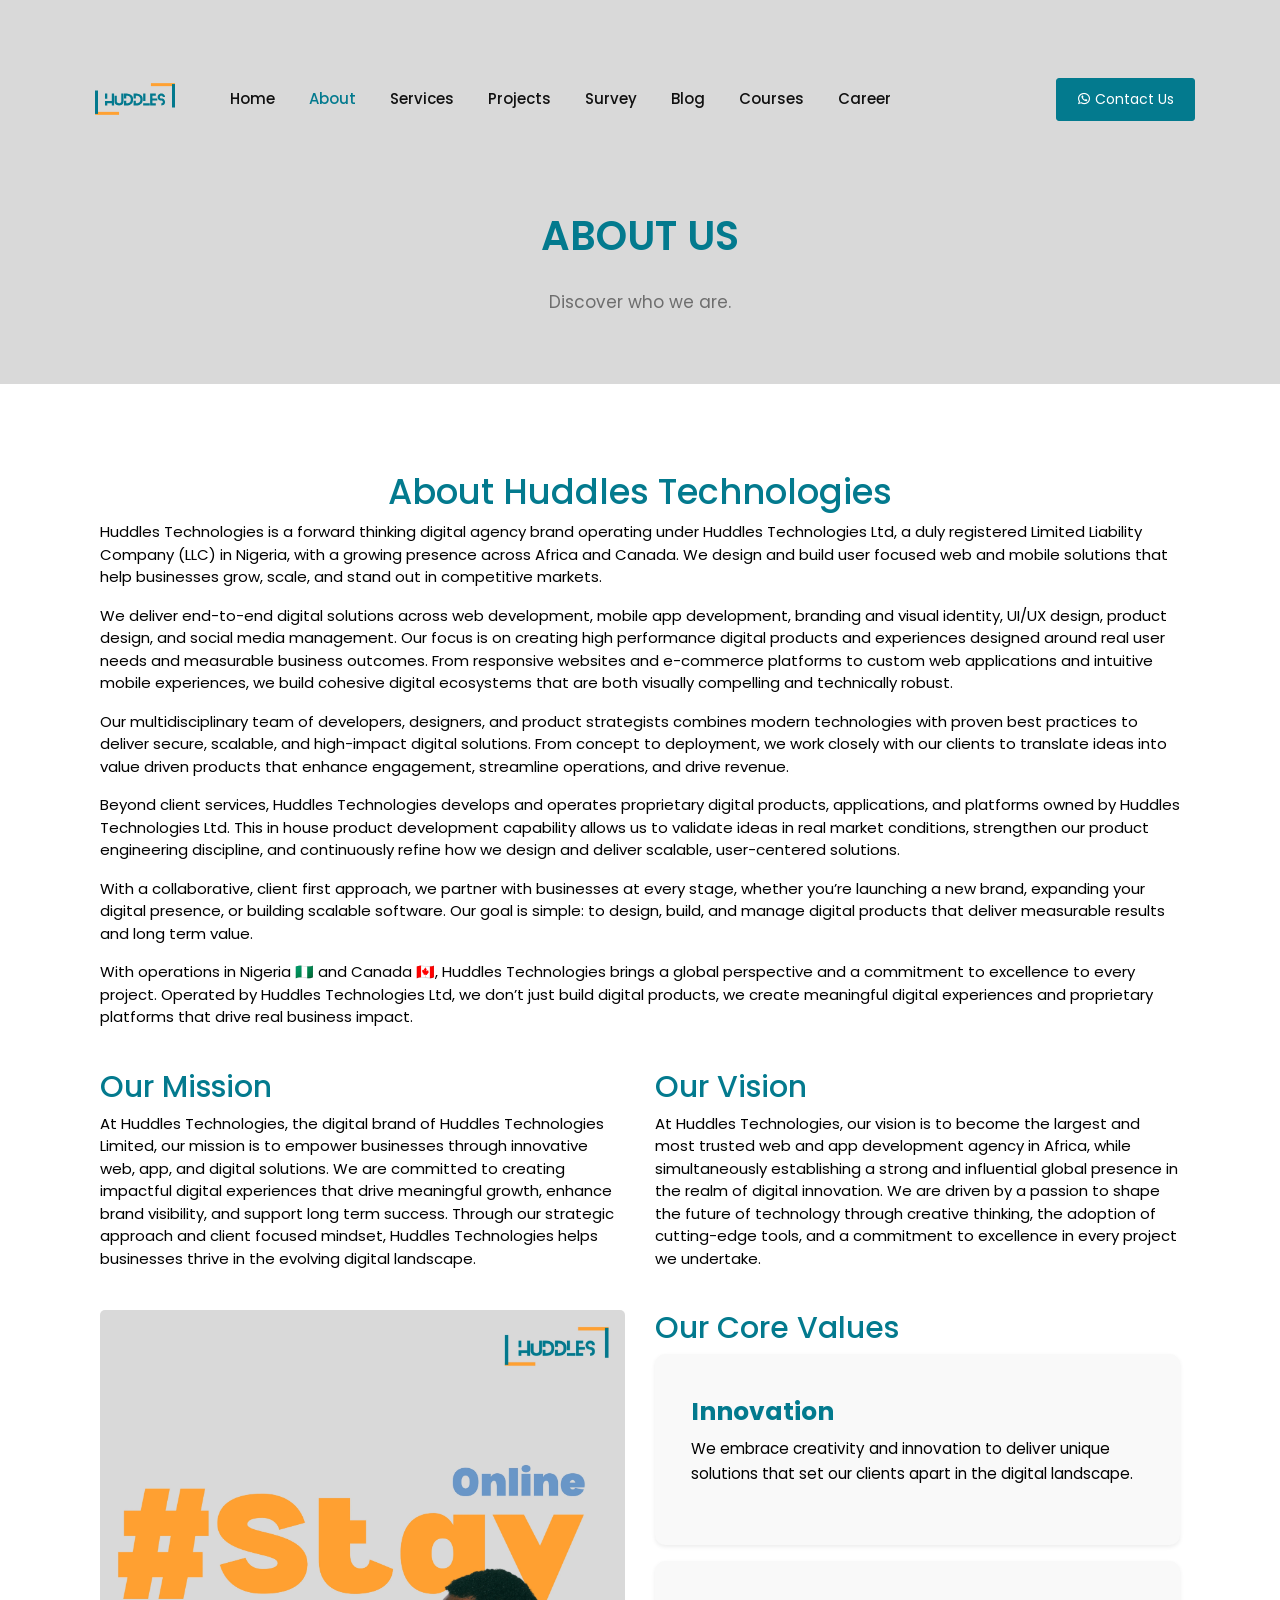
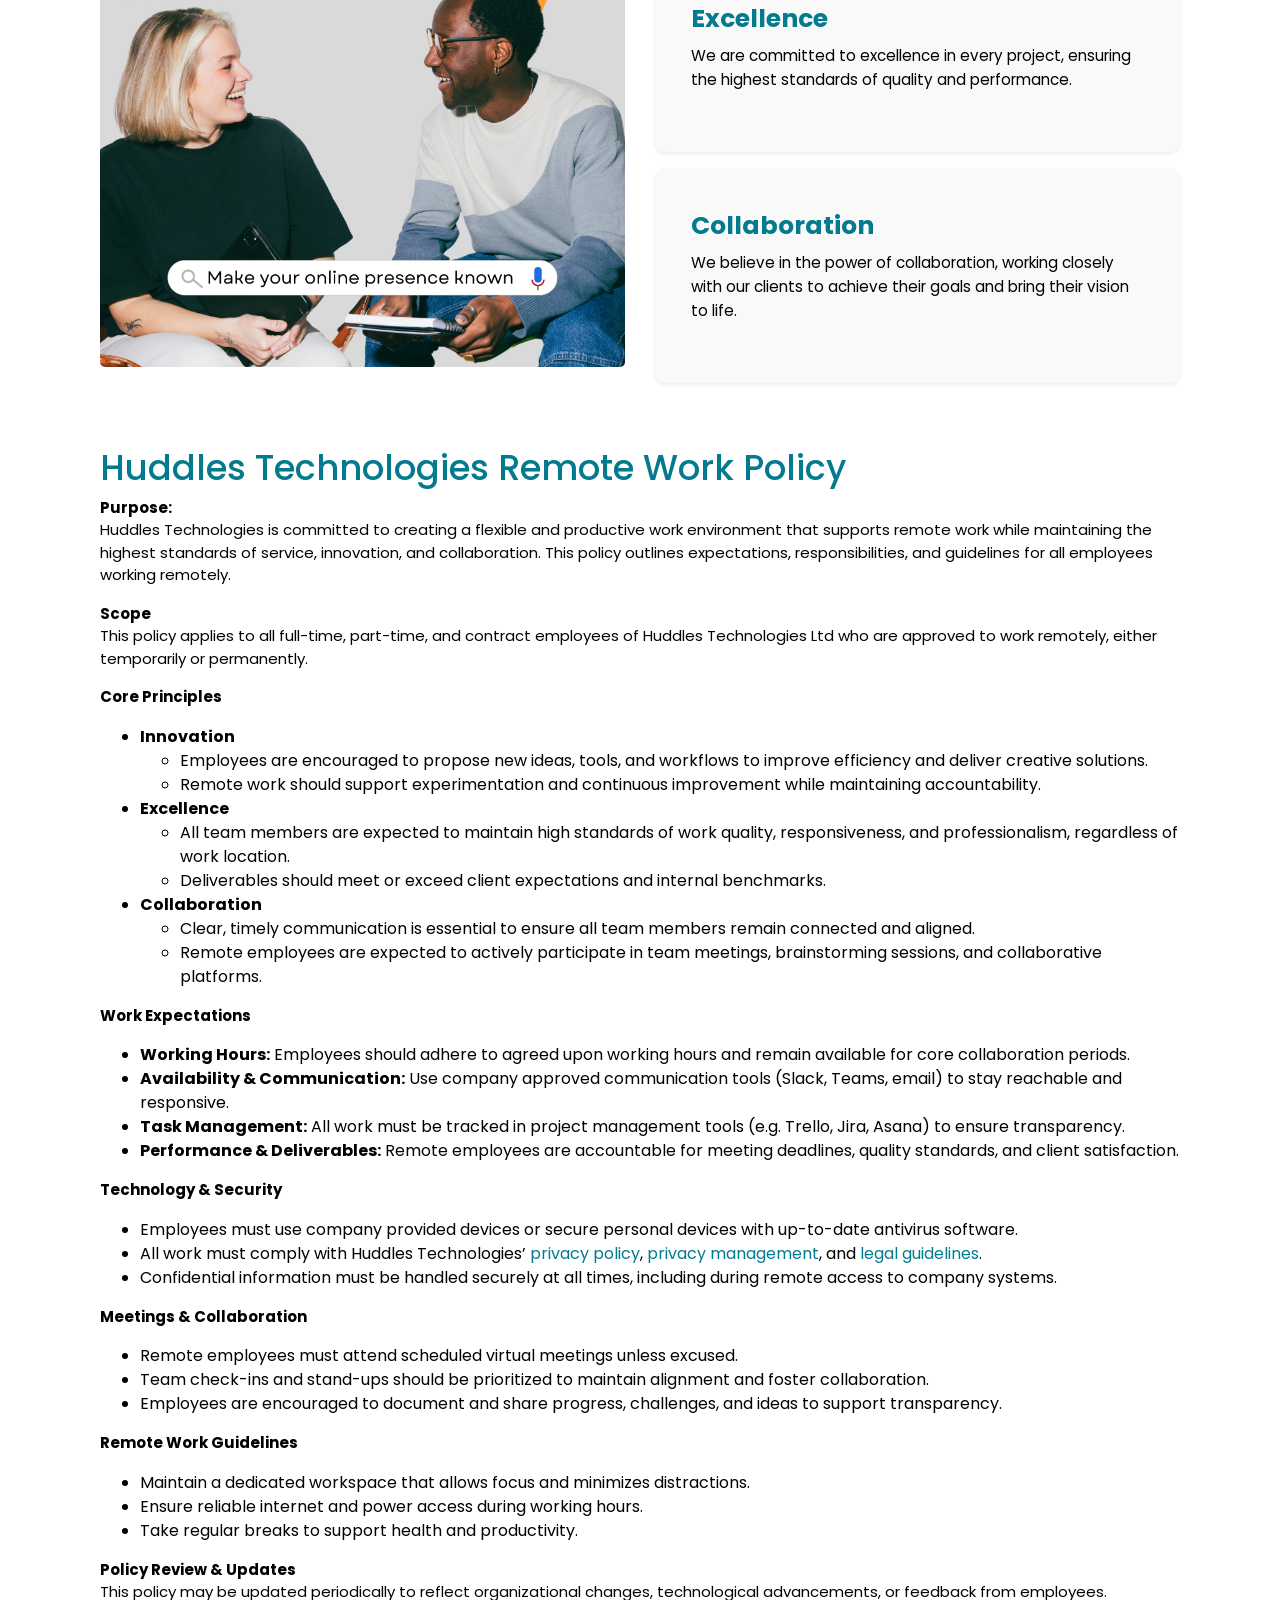
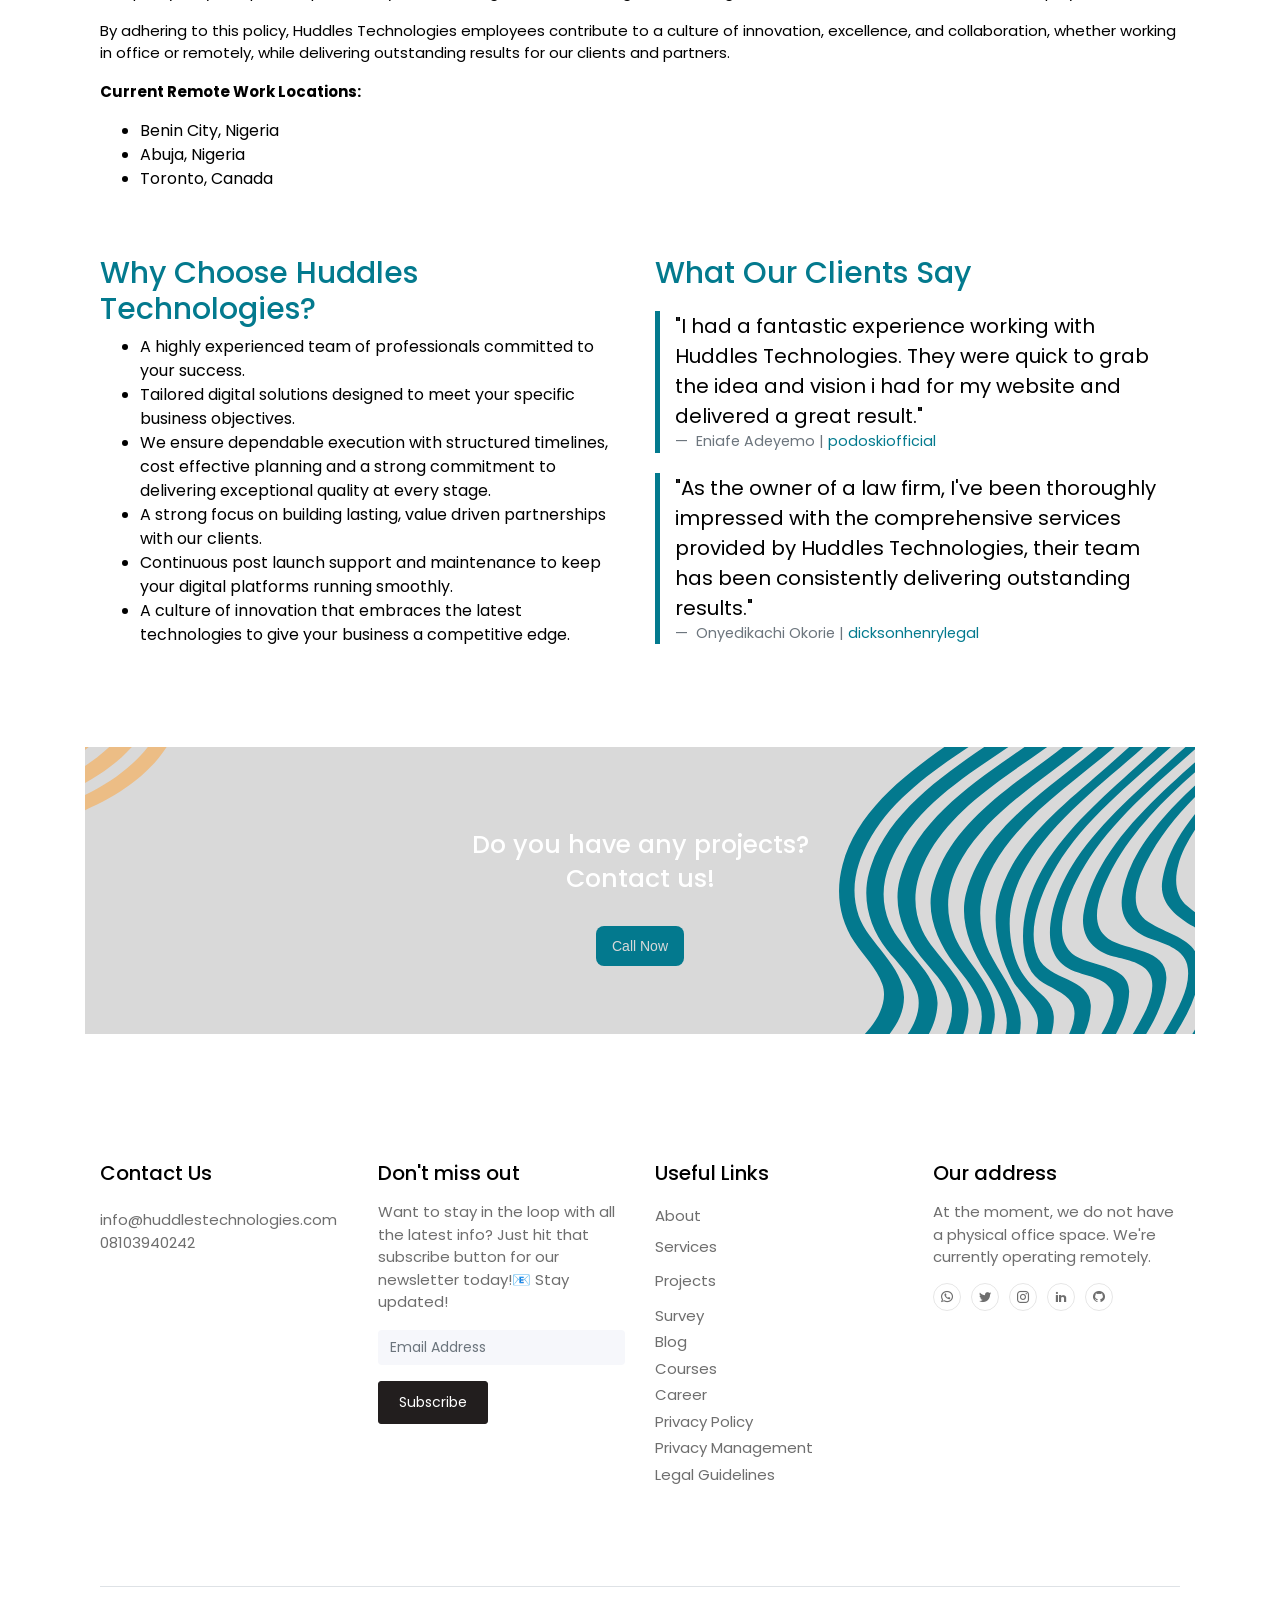
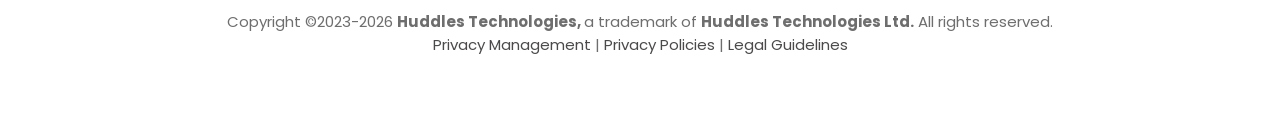
==== commit c93f560b: "webmail changed" ====
--- a/about.html
+++ b/about.html
@@ -26,7 +26,7 @@
     />
     <meta
       property="og:image"
-      content="https://www.huddlestechnologies.online/images/og-image.svg"
+      content="https://www.huddlestechnologies.online/images/prime.svg"
     />
     <meta property="og:url" content="https://www.huddlestechnologies.online/about" />
     <meta property="og:type" content="website" />
@@ -41,7 +41,7 @@
     />
     <meta
       name="twitter:image"
-      content="https://www.huddlestechnologies.online/images/twitter-image.svg"
+      content="https://www.huddlestechnologies.online/images/prime.svg"
     />
     <title>
       Huddles Technologies - About Us
@@ -67,7 +67,7 @@
         "name": "Huddles Technologies About Us",
         "url": "https://www.huddlestechnologies.online/about",
         "description": "Learn more about Huddles Technologies, our mission, vision, and the innovative solutions we provide in web development, design, and digital services.",
-        "image": "https://www.huddlestechnologies.online/images/og-image.svg",
+        "image": "https://www.huddlestechnologies.online/images/006.webp",
         "author": {
           "@type": "Person",
           "name": "Oviawe Efosa Iruosa",
@@ -603,9 +603,9 @@
                 <div class="col-12 col-md-6 col-lg-3 grid-margin">
                   <h5 class="pb-2">Contact Us</h5>
                   <div class="pt-2">
-                    <a href="mailto:info@huddlestechnologies.online"
+                    <a href="mailto:info@huddlestechnologies.com"
                       ><p class="text-muted m-0">
-                        info@huddlestechnologies.online
+                        info@huddlestechnologies.com
                       </p></a
                     >
                     <a href="tel:08103940242"
